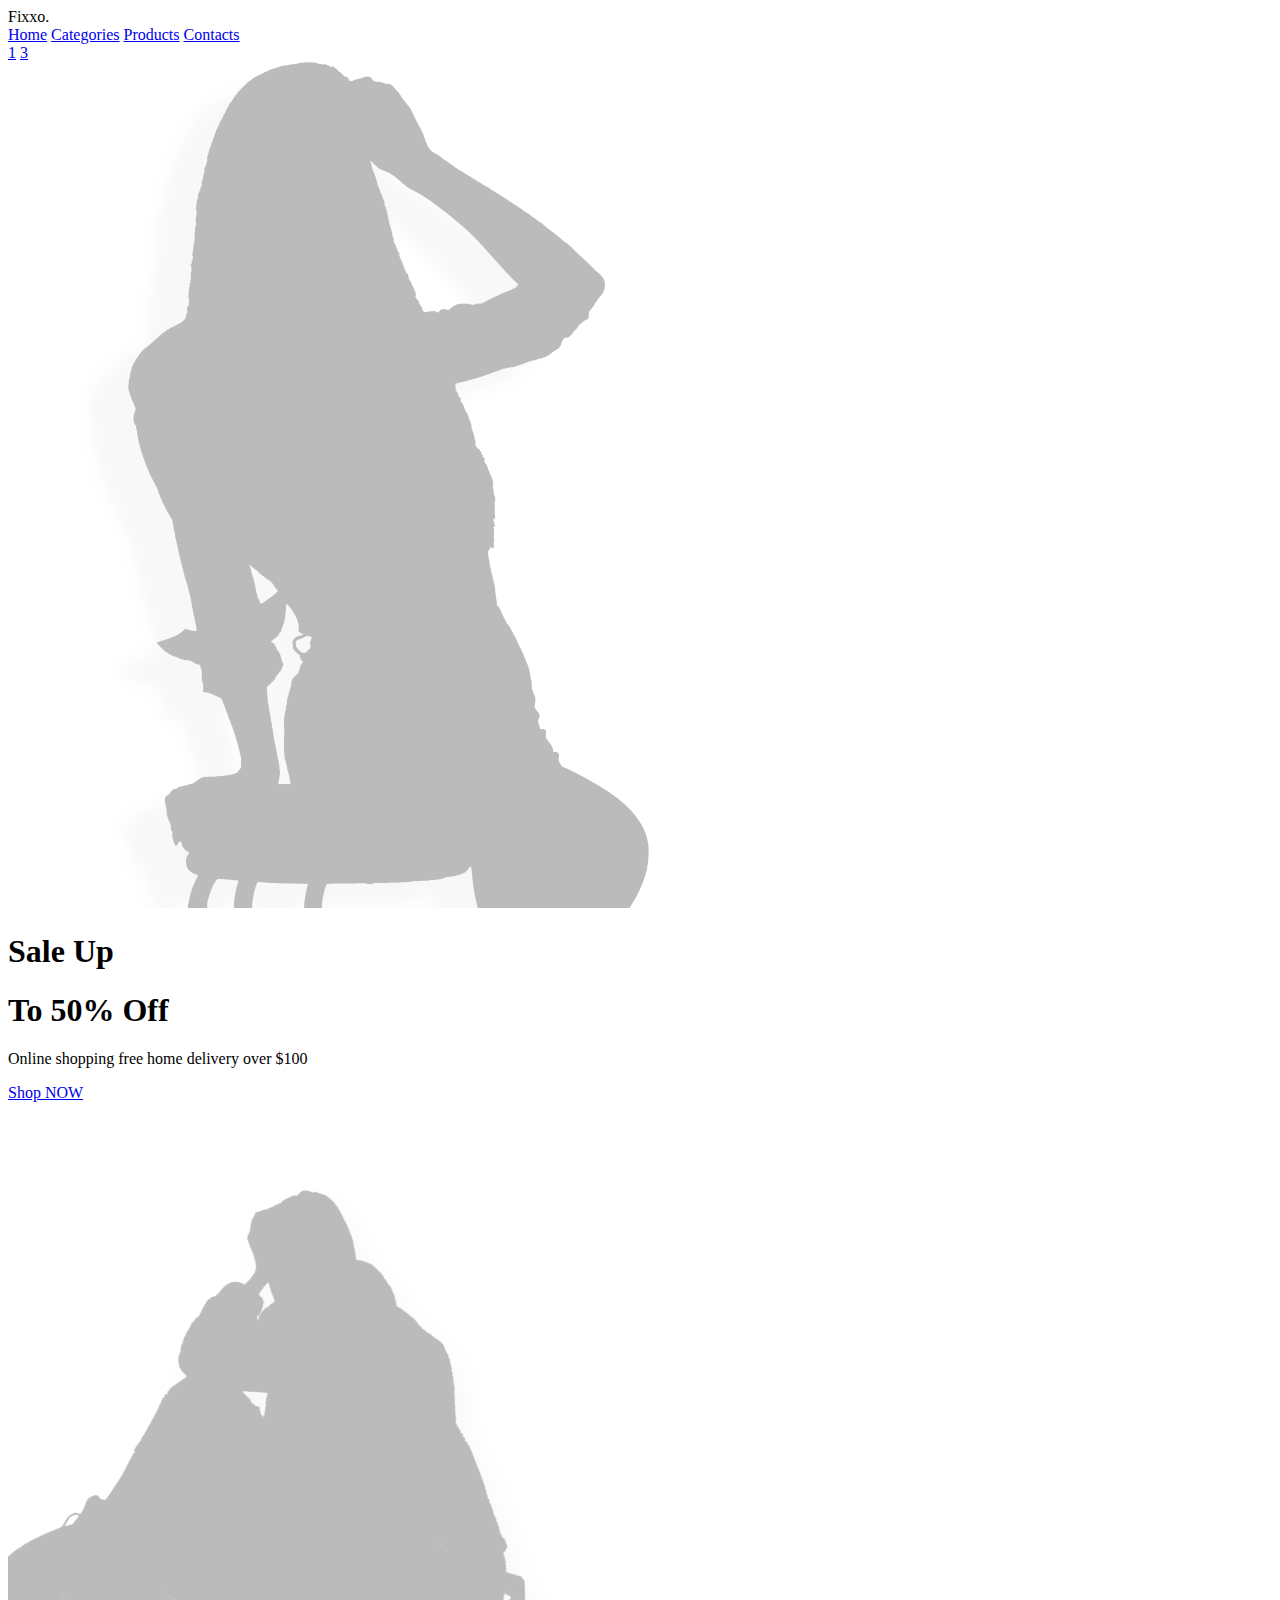
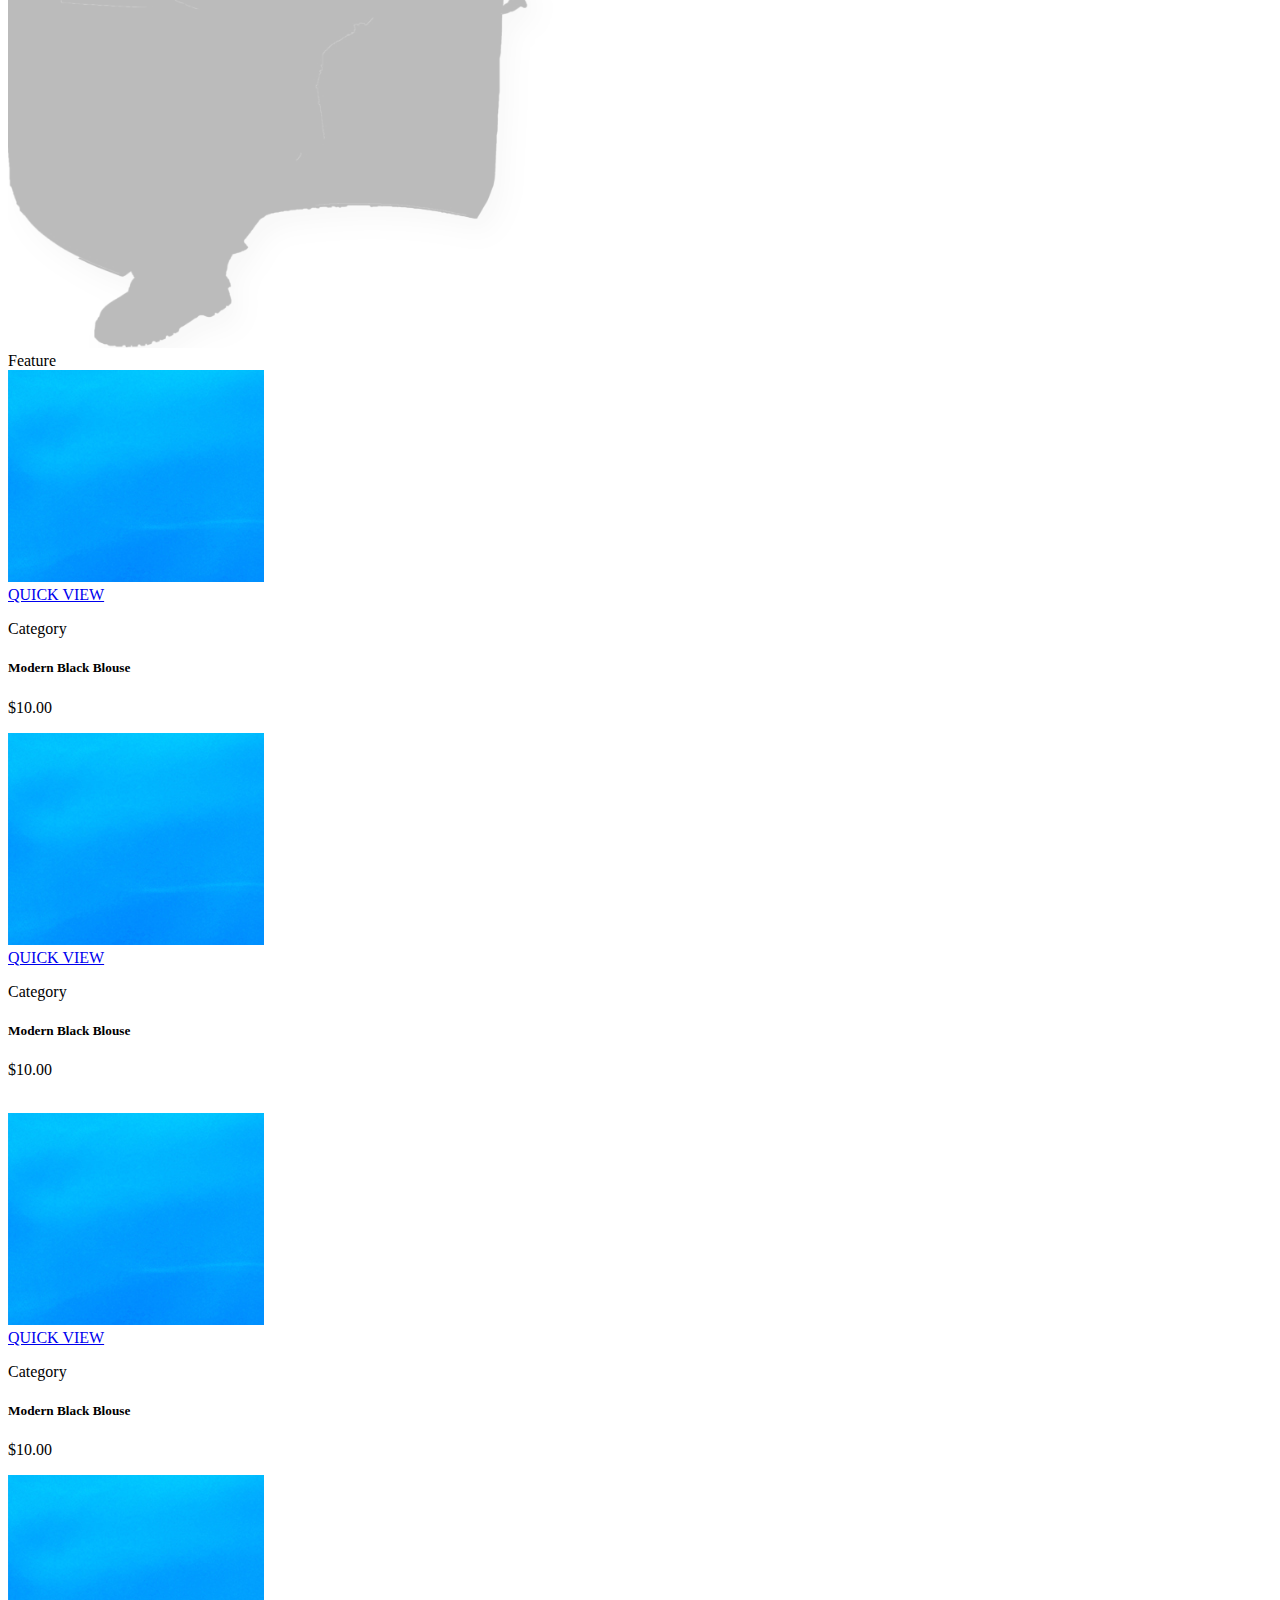
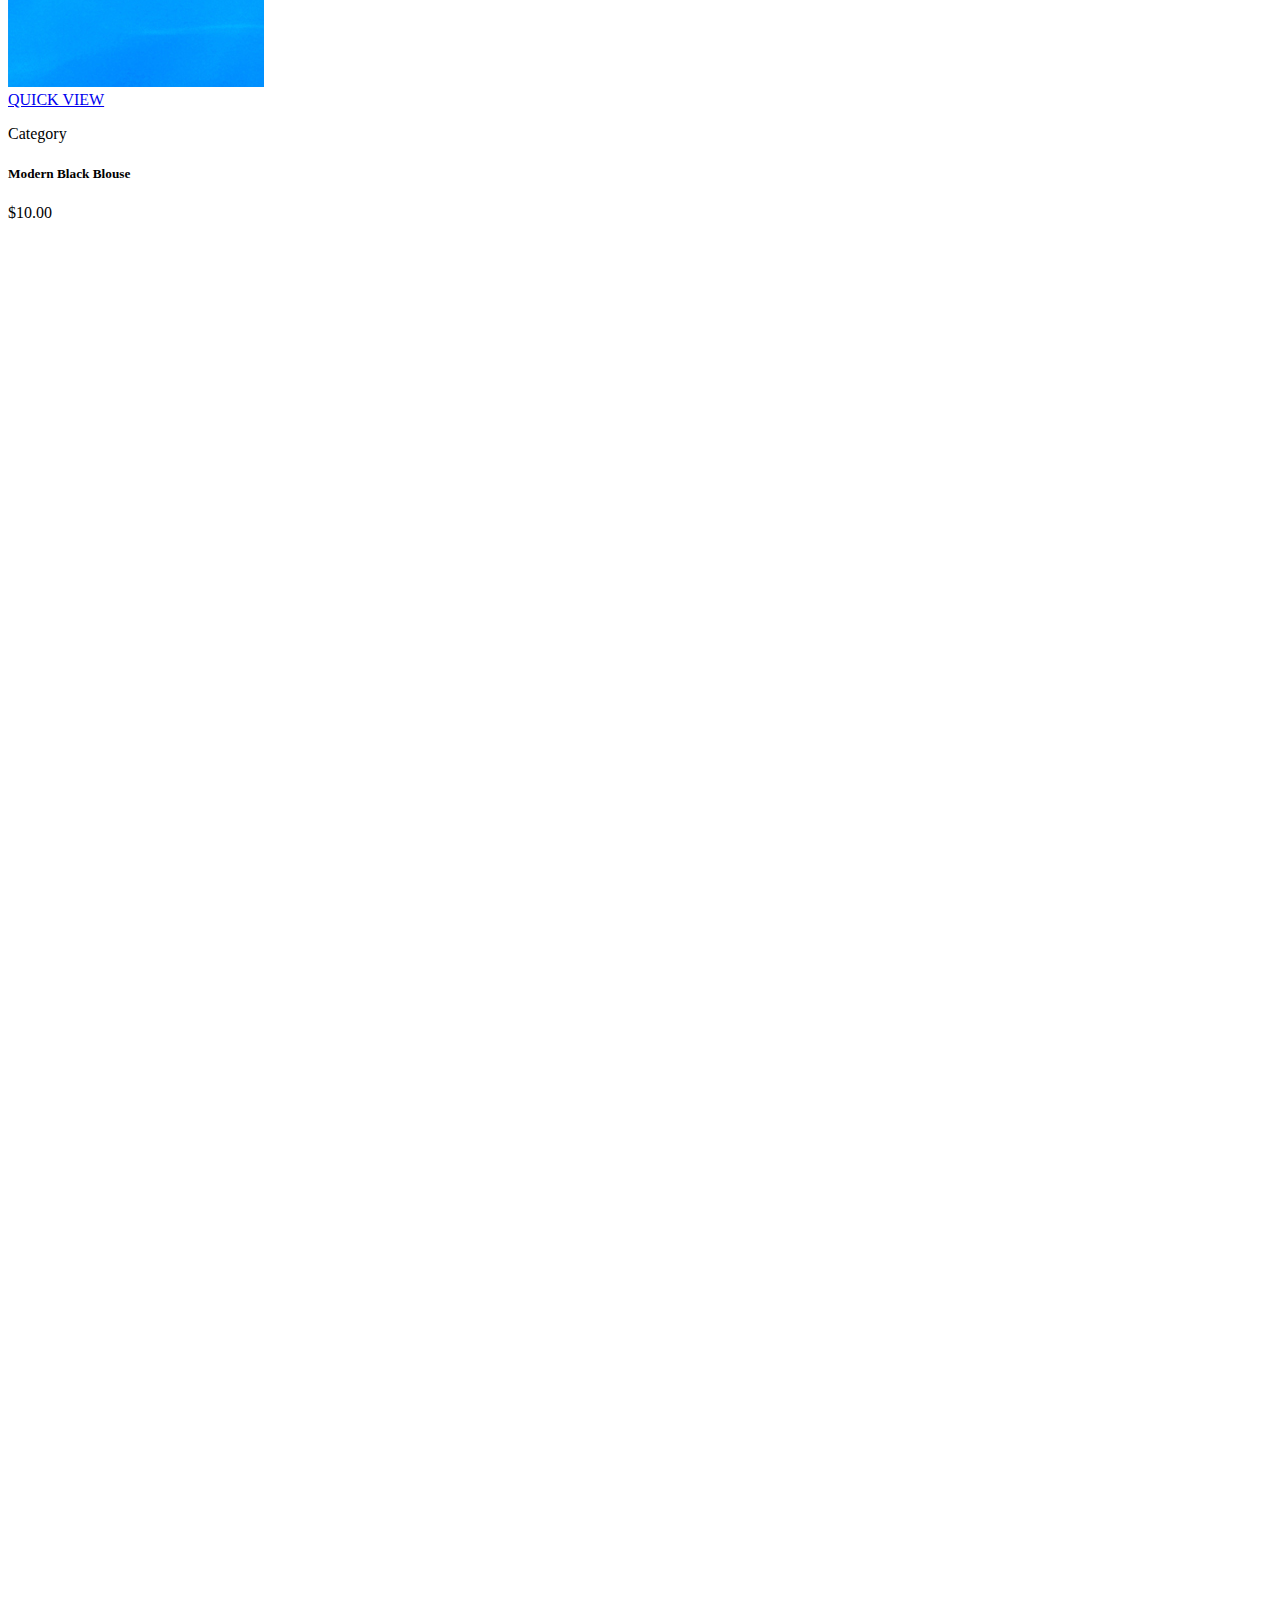
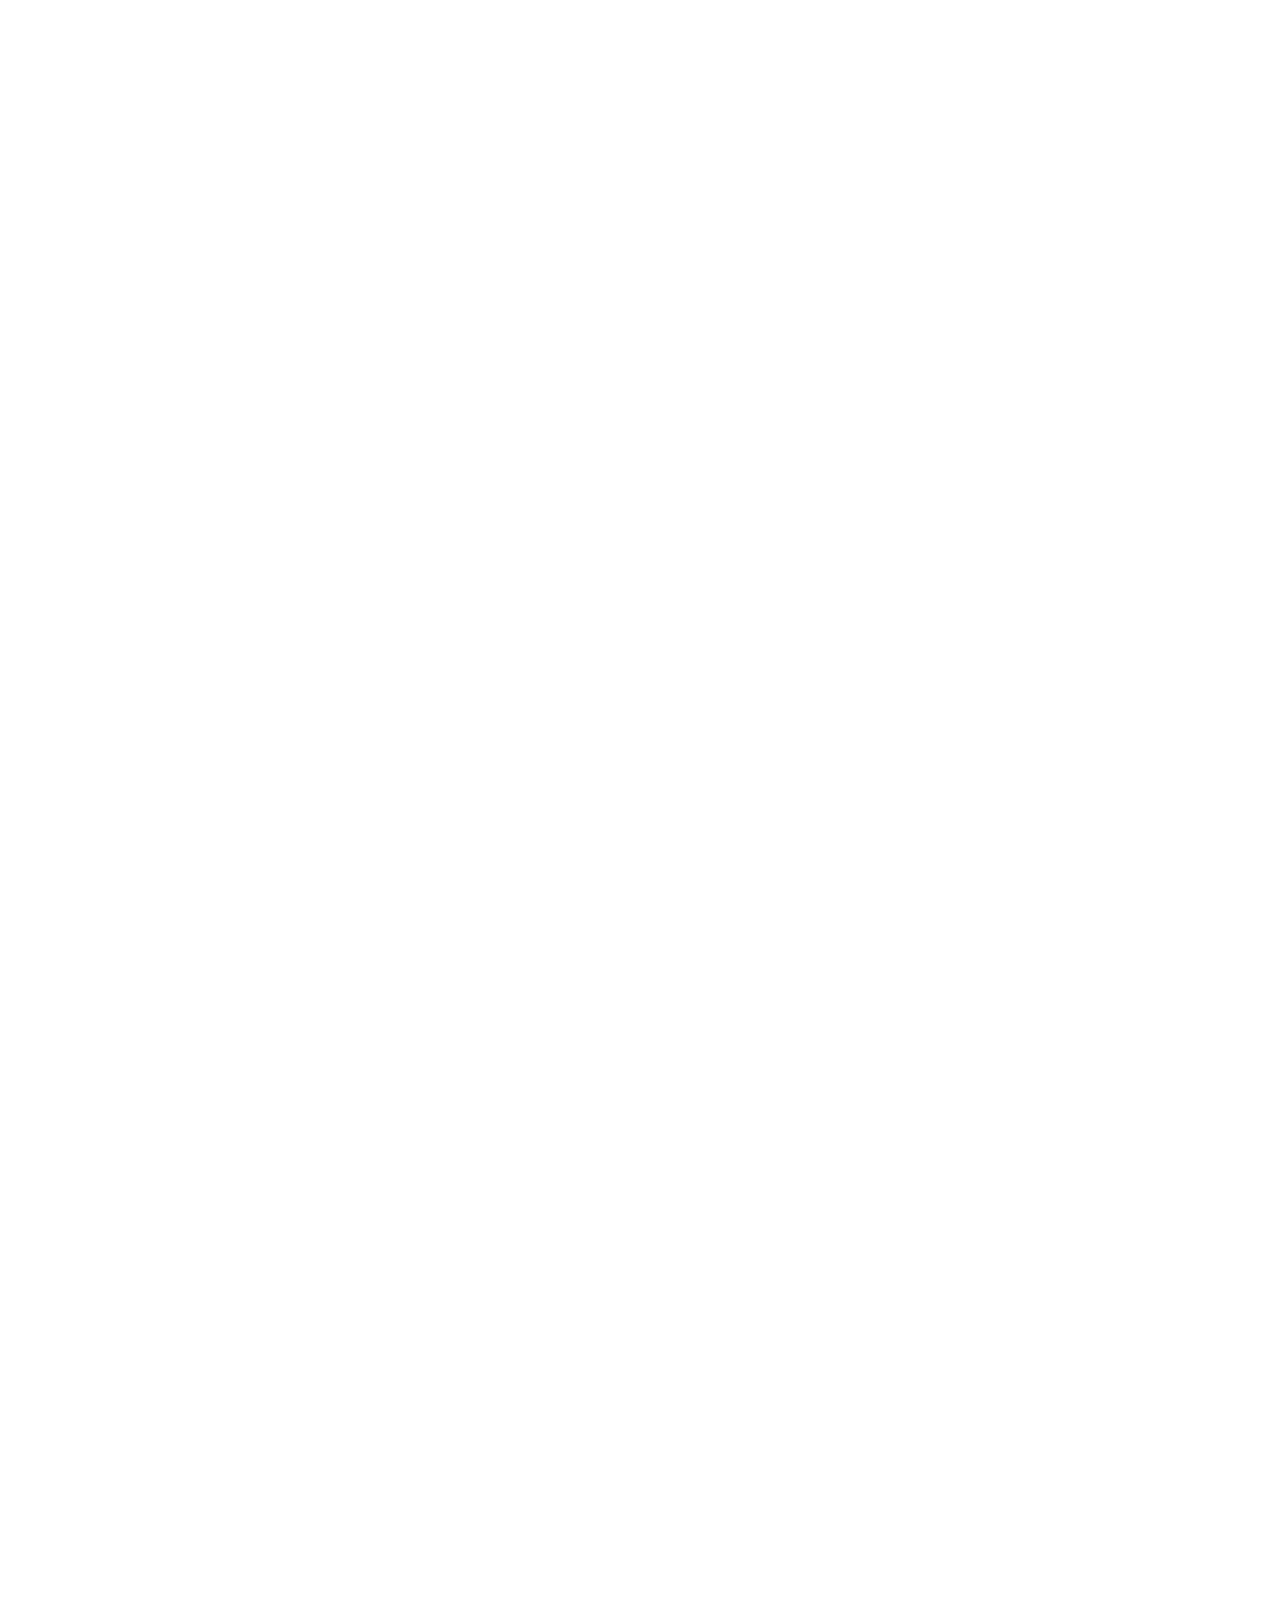
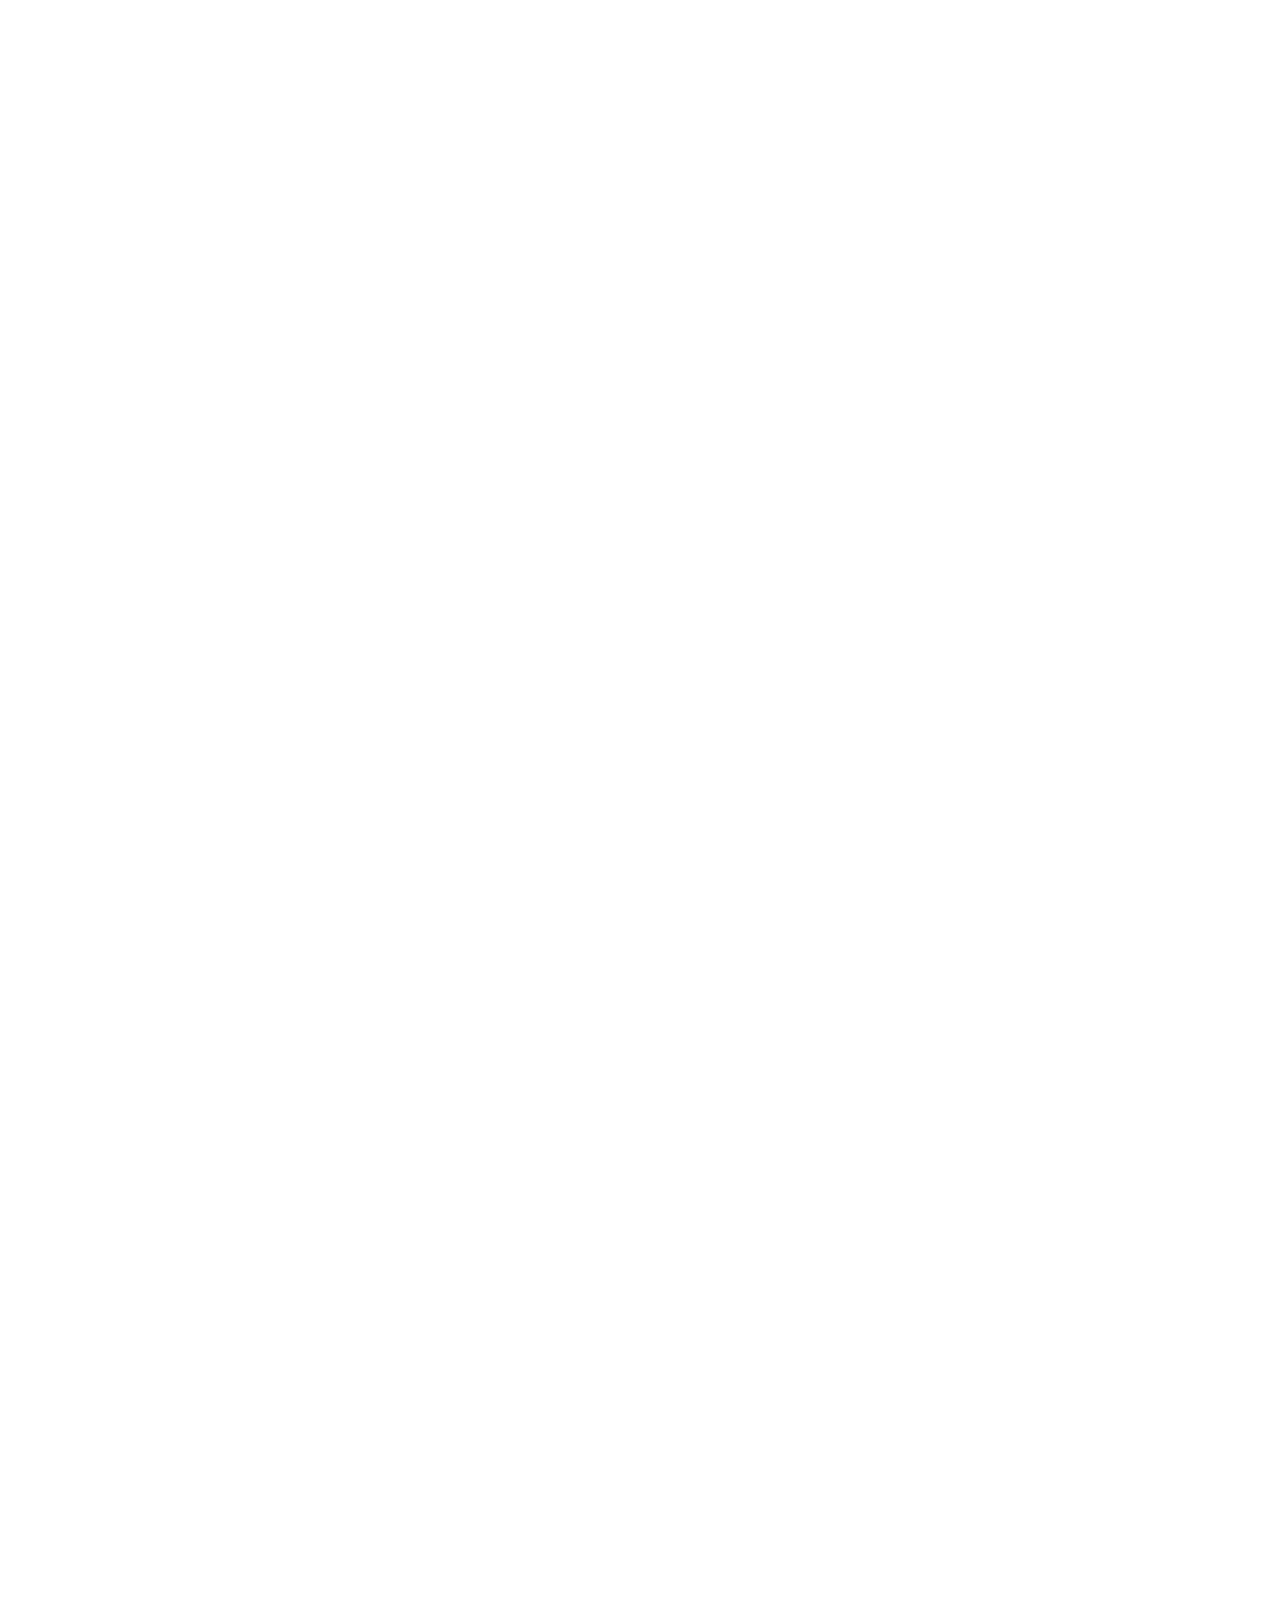
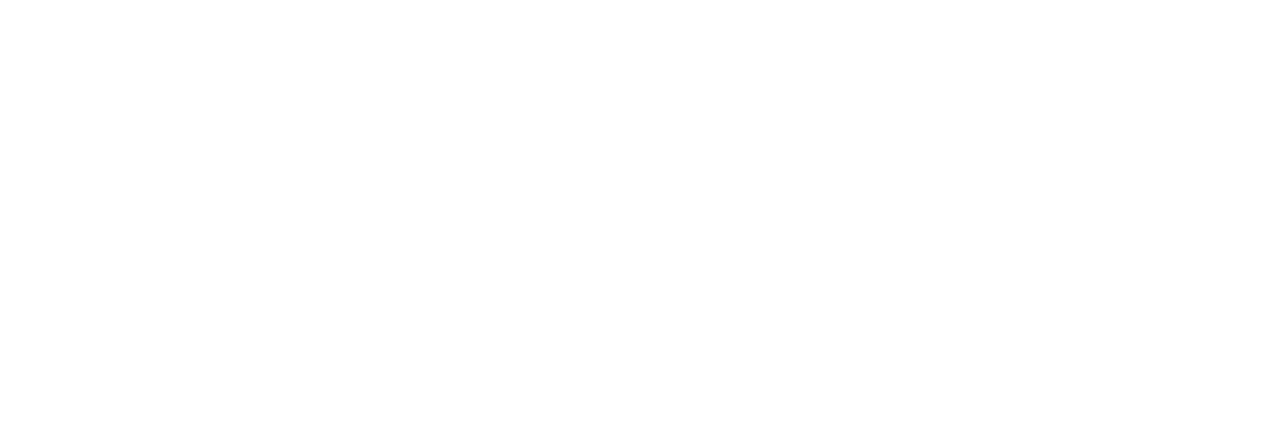
==== index.html @ fa32e973 "feature border löst" ====
<!DOCTYPE html>
<html lang="en">
<head>
   <meta charset="UTF-8">
   <meta name="discription" content="Tutorial">
   <meta name="viewport" content="width=device-width, initial-scale=1.0">
   <script src="https://kit.fontawesome.com/41c8b474e2.js" crossorigin="anonymous"></script>
   <link href="https://cdn.jsdelivr.net/npm/bootstrap@5.2.2/dist/css/bootstrap.min.css" rel="stylesheet" integrity="sha384-Zenh87qX5JnK2Jl0vWa8Ck2rdkQ2Bzep5IDxbcnCeuOxjzrPF/et3URy9Bv1WTRi" crossorigin="anonymous">
   <link href="css/style.css" rel="stylesheet">   
   <script defer src="https://cdn.jsdelivr.net/npm/bootstrap@5.2.2/dist/js/bootstrap.bundle.min.js" integrity="sha384-OERcA2EqjJCMA+/3y+gxIOqMEjwtxJY7qPCqsdltbNJuaOe923+mo//f6V8Qbsw3" crossorigin="anonymous"></script>
   <script defer src="js/script.js"></script>

   <title>Fixxo.</title>
</head>
<body>

   <header class="__gradient-gray container">
      <nav class="__navbar container">
         <div class="__logo">
            Fixxo.
         </div>
         <div class="__nav-links">
            <a href="#">Home</a>
            <a href="#">Categories</a>
            <a href="#">Products</a>
            <a href="#">Contacts</a>
         </div>
         <div class="__nav-icon-links">
            <a href="#"><i class="fa-regular fa-magnifying-glass"></i></a>
            <a href="#"><i class="fa-regular fa-repeat"></i></a>
            <a href="#"><span class="position-absolute top-0 start-100 translate-middle badge rounded-pill bg-theme">1</span><i class="fa-regular fa-heart"></i></a>
            <a href="#"><span class="position-absolute top-0 start-100 translate-middle badge rounded-pill bg-theme">3</span><i class="fa-regular fa-bag-shopping"></i></a>
         </div>
      </nav>
   </div>
   </header>

   <section class="__showcase">
      <img src="Images/img-2.svg" class="__img-left" alt="showcase-img-2">
      <div class="__showcase-body">
         <h1>Sale Up</h1>
         <h1>To 50% Off</h1>
         <p>Online shopping free home delivery over $100</p>
         <a class="__btn-theme" href="#">
            <div class="__btn-theme-left"></div>
            <div class="__btn-theme-right"></div>               
            Shop NOW
         </a>
      </div>
      <img src="Images/img-1.svg" class="__img-right" alt="showcase-img-1">
   </section>
  
   <section class="__featured products">Feature
      <div class="row row-cols-1 row-cols-md-3 g-4">
            <div class="col">
               <div class="card h-100">
                  <div class="img">
                     <img src="Images/Predator_Wallpaper_5000x2814.png" alt="">
                     <div class="card-menu">
                        <a href="#"><i class="fa-regular fa-heart"></i></a>
                        <a href="#"><i class="fa-regular fa-repeat"></i></a>
                        <a href="#"><i class="fa-regular fa-bag-shopping"></i></a>                        
                     </div>
                     <a class="__btn-theme btn-card-theme" href="#">
                        <span class="__btn-theme-left"></span>
                        <span class="__btn-theme-right"></span>
                        QUICK VIEW
                     </a>
                  </div>
                  <div class="card-body">
                     <p class="card-category">Category</p>
                     <h5 class="card-title">Modern Black Blouse</h5>
                     <p class="card-rating">
                        <i class="fa-sharp fa-solid fa-star"></i>
                        <i class="fa-sharp fa-solid fa-star"></i>
                        <i class="fa-sharp fa-solid fa-star"></i>
                        <i class="fa-sharp fa-solid fa-star"></i>
                        <i class="fa-sharp fa-solid fa-star"></i>
                     </p>
                     <p class="card-price">$10.00</p>
                  </div>
               </div>
            </div>
            <div class="col">
               <div class="card">
                  <div class="img">
                     <img src="Images/Predator_Wallpaper_5000x2814.png" alt="">
                     <div class="card-menu">
                        <a href="#"><i class="fa-regular fa-heart"></i></a>
                        <a href="#"><i class="fa-regular fa-repeat"></i></a>
                        <a href="#"><i class="fa-regular fa-bag-shopping"></i></a>                        
                     </div>
                     <a class="__btn-theme btn-card-theme" href="#">
                        <span class="__btn-theme-left"></span>
                        <span class="__btn-theme-right"></span>
                        QUICK VIEW
                     </a>
                  </div>
                  <div class="card-body">
                     <p class="card-category">Category</p>
                     <h5 class="card-title">Modern Black Blouse</h5>
                     <p class="card-rating">
                        <i class="fa-sharp fa-solid fa-star"></i>
                        <i class="fa-sharp fa-solid fa-star"></i>
                        <i class="fa-sharp fa-solid fa-star"></i>
                        <i class="fa-sharp fa-solid fa-star"></i>
                        <i class="fa-sharp fa-solid fa-star"></i>
                     </p>
                     <p class="card-price">$10.00</p>
                  </div>
               </div>
            </div>
         </div>
      </div>
   </section>


   <section class="__banners container">
      <img src="images/img-3.svg" alt="">
      <img src="images/img-4.svg" alt="">
   </section>
   <section class="__flashsale-left container">
      <div class="__flashsale-box"

      <div class="row row-cols-1 row-cols-md-2 g-4">
         <div class="col">
            <div class="card">
               <div class="img">
                  <img src="Images/Predator_Wallpaper_5000x2814.png" alt="">
                  <div class="card-menu">
                     <a href="#"><i class="fa-regular fa-heart"></i></a>
                     <a href="#"><i class="fa-regular fa-repeat"></i></a>
                     <a href="#"><i class="fa-regular fa-bag-shopping"></i></a>                        
                  </div>
                  <a class="__btn-theme btn-card-theme" href="#">
                     <span class="__btn-theme-left"></span>
                     <span class="__btn-theme-right"></span>
                     QUICK VIEW
                  </a>
               </div>
               <div class="card-body">
                  <p class="card-category">Category</p>
                  <h5 class="card-title">Modern Black Blouse</h5>
                  <p class="card-rating">
                     <i class="fa-sharp fa-solid fa-star"></i>
                     <i class="fa-sharp fa-solid fa-star"></i>
                     <i class="fa-sharp fa-solid fa-star"></i>
                     <i class="fa-sharp fa-solid fa-star"></i>
                     <i class="fa-sharp fa-solid fa-star"></i>
                  </p>
                  <p class="card-price">$10.00</p>
               </div>
            </div>
         </div>
         <div class="col">
            <div class="card">
               <div class="img">
                  <img src="Images/Predator_Wallpaper_5000x2814.png" alt="">
                  <div class="card-menu">
                     <a href="#"><i class="fa-regular fa-heart"></i></a>
                     <a href="#"><i class="fa-regular fa-repeat"></i></a>
                     <a href="#"><i class="fa-regular fa-bag-shopping"></i></a>                        
                  </div>
                  <a class="__btn-theme btn-card-theme" href="#">
                     <span class="__btn-theme-left"></span>
                     <span class="__btn-theme-right"></span>
                     QUICK VIEW
                  </a>
               </div>
               <div class="card-body">
                  <p class="card-category">Category</p>
                  <h5 class="card-title">Modern Black Blouse</h5>
                  <p class="card-rating">
                     <i class="fa-sharp fa-solid fa-star"></i>
                     <i class="fa-sharp fa-solid fa-star"></i>
                     <i class="fa-sharp fa-solid fa-star"></i>
                     <i class="fa-sharp fa-solid fa-star"></i>
                     <i class="fa-sharp fa-solid fa-star"></i>
                  </p>
                  <p class="card-price">$10.00</p>
               </div>
            </div>
         </div>
      </div>
   </section>
   


   <div style="height: 5000px;"></div>
      
</body>
</html>
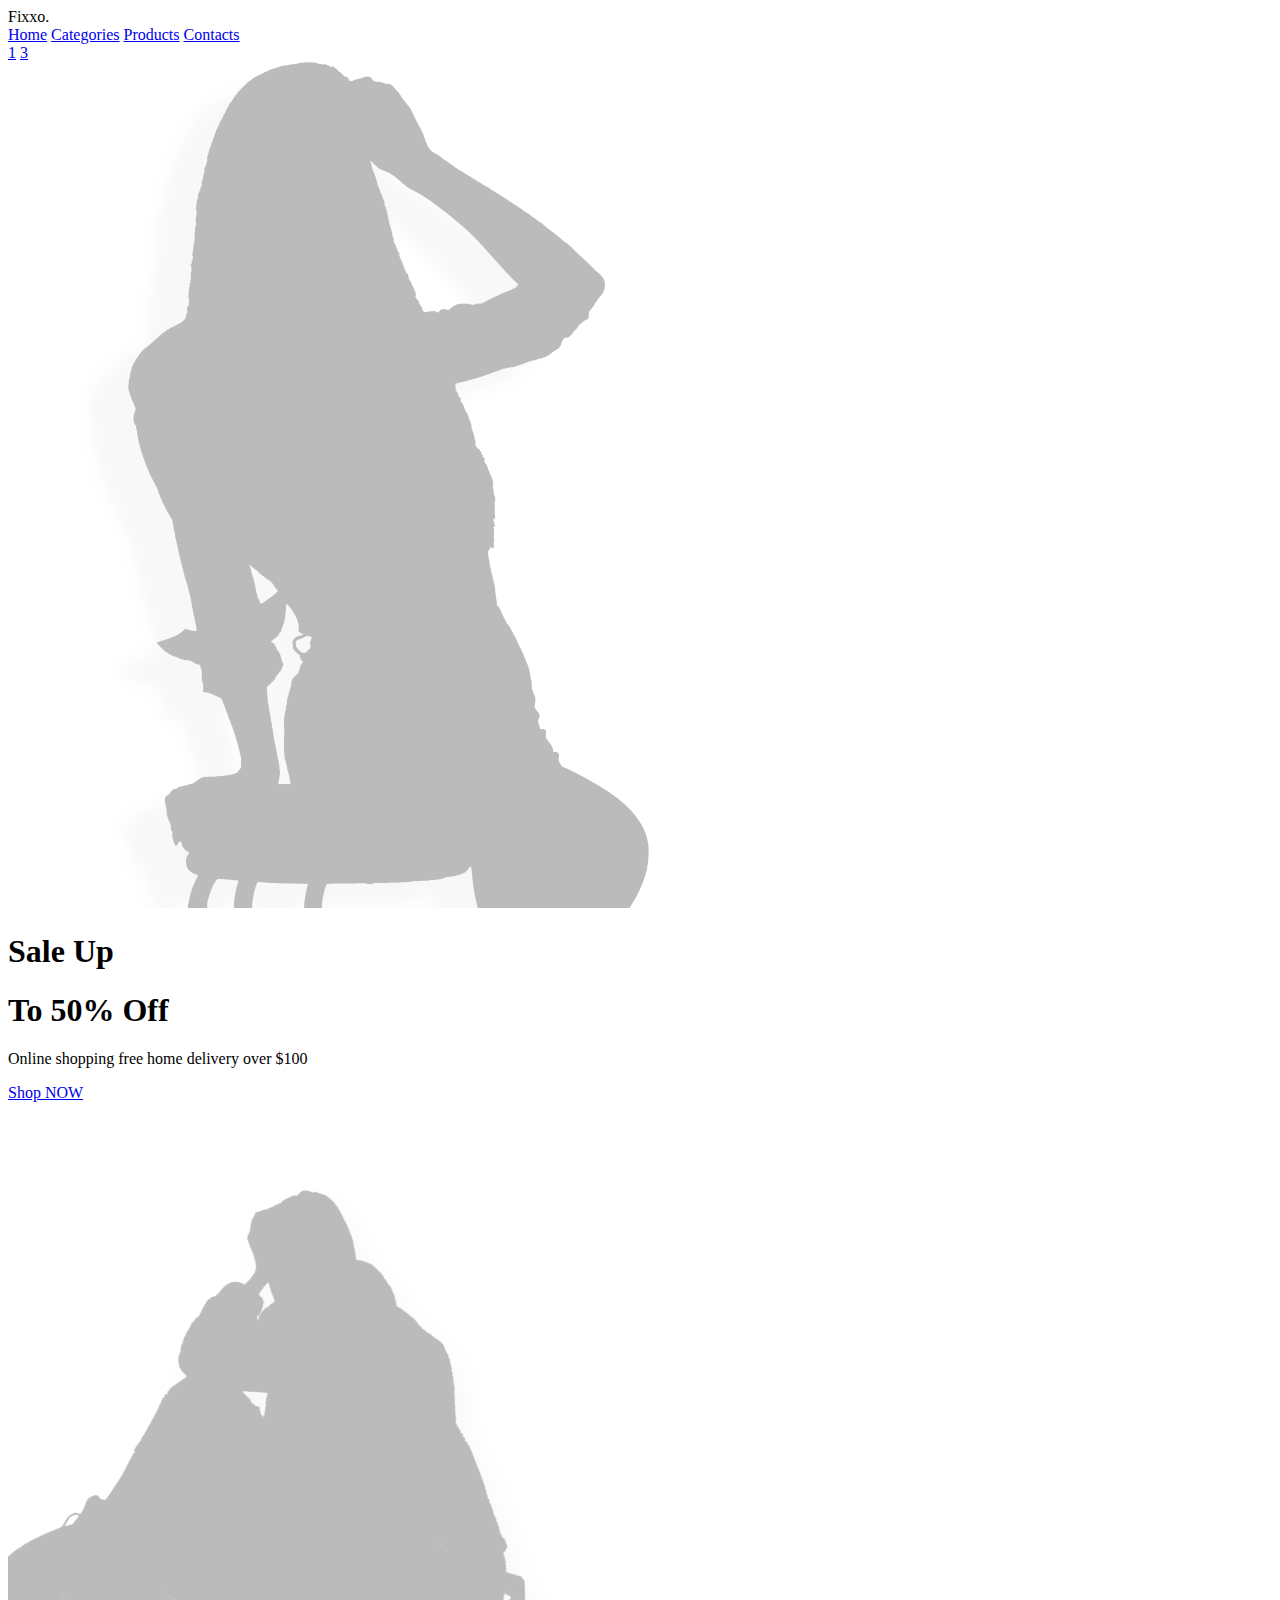
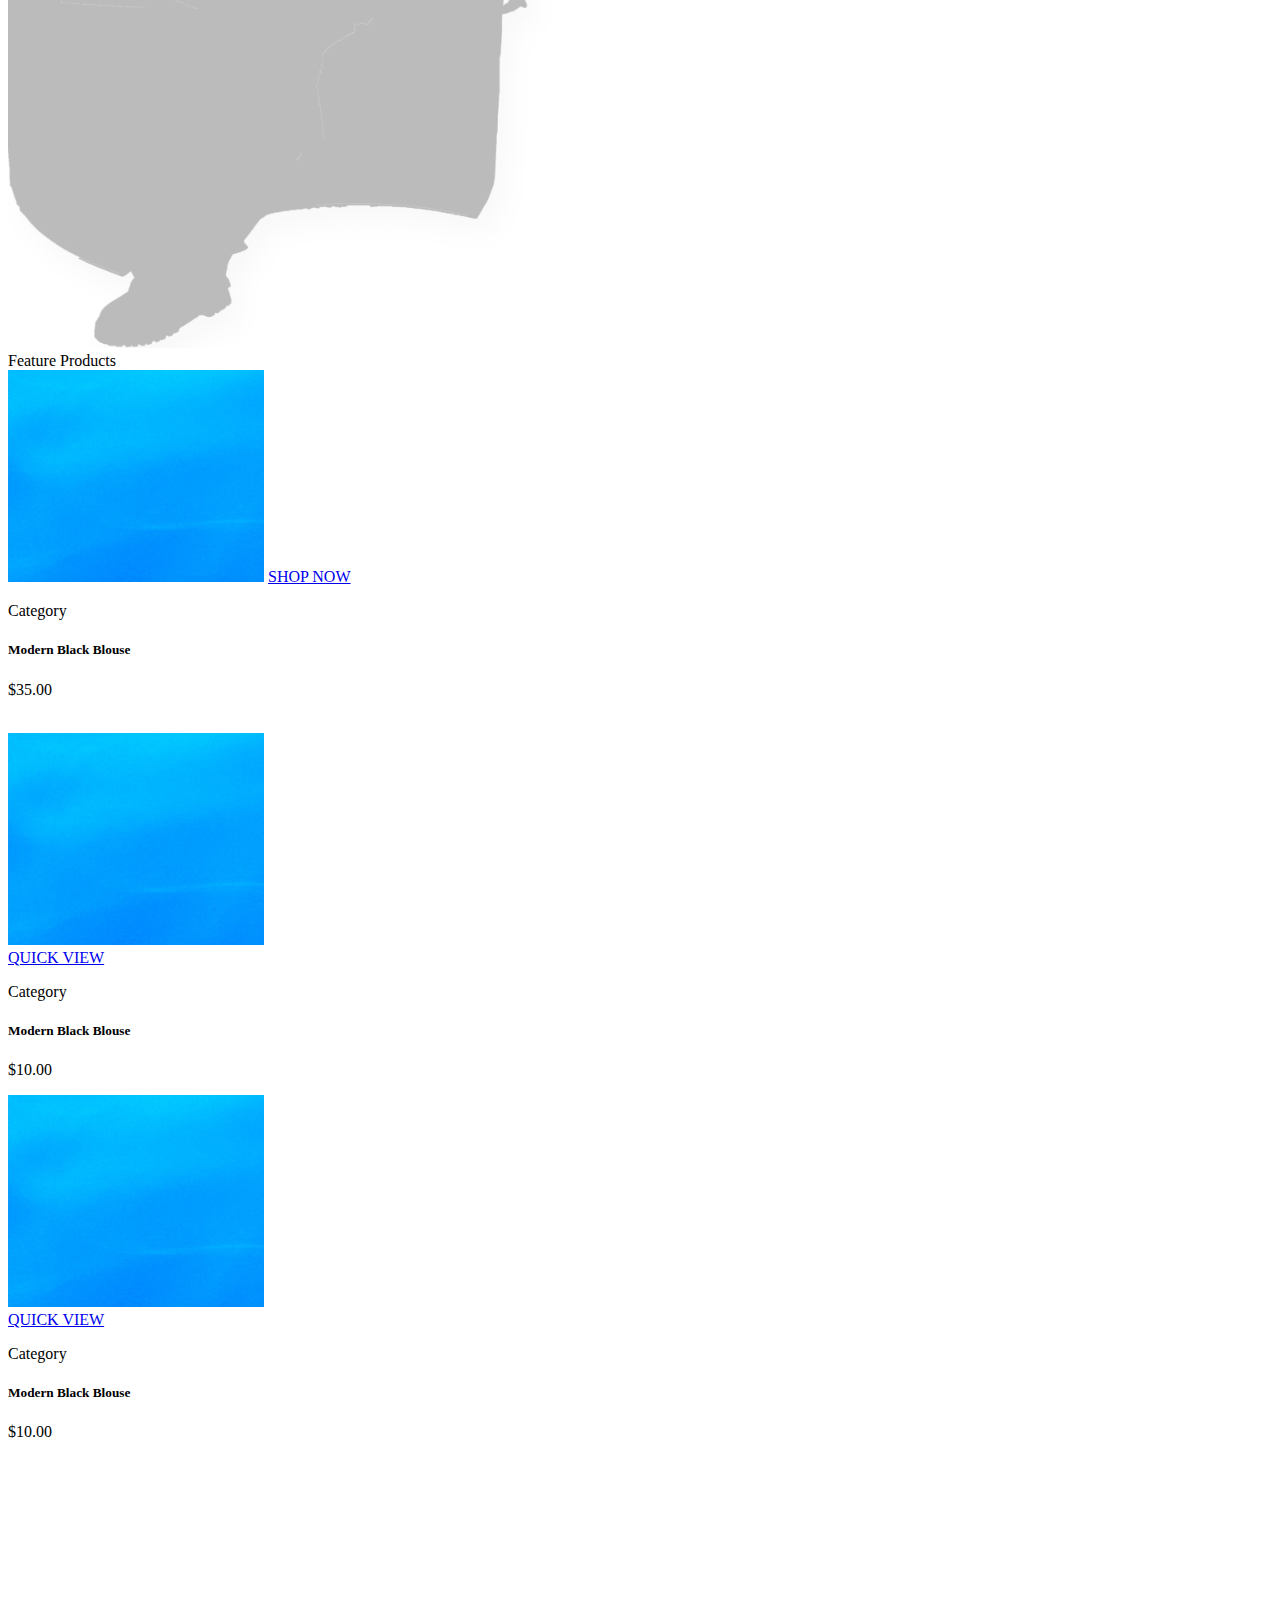
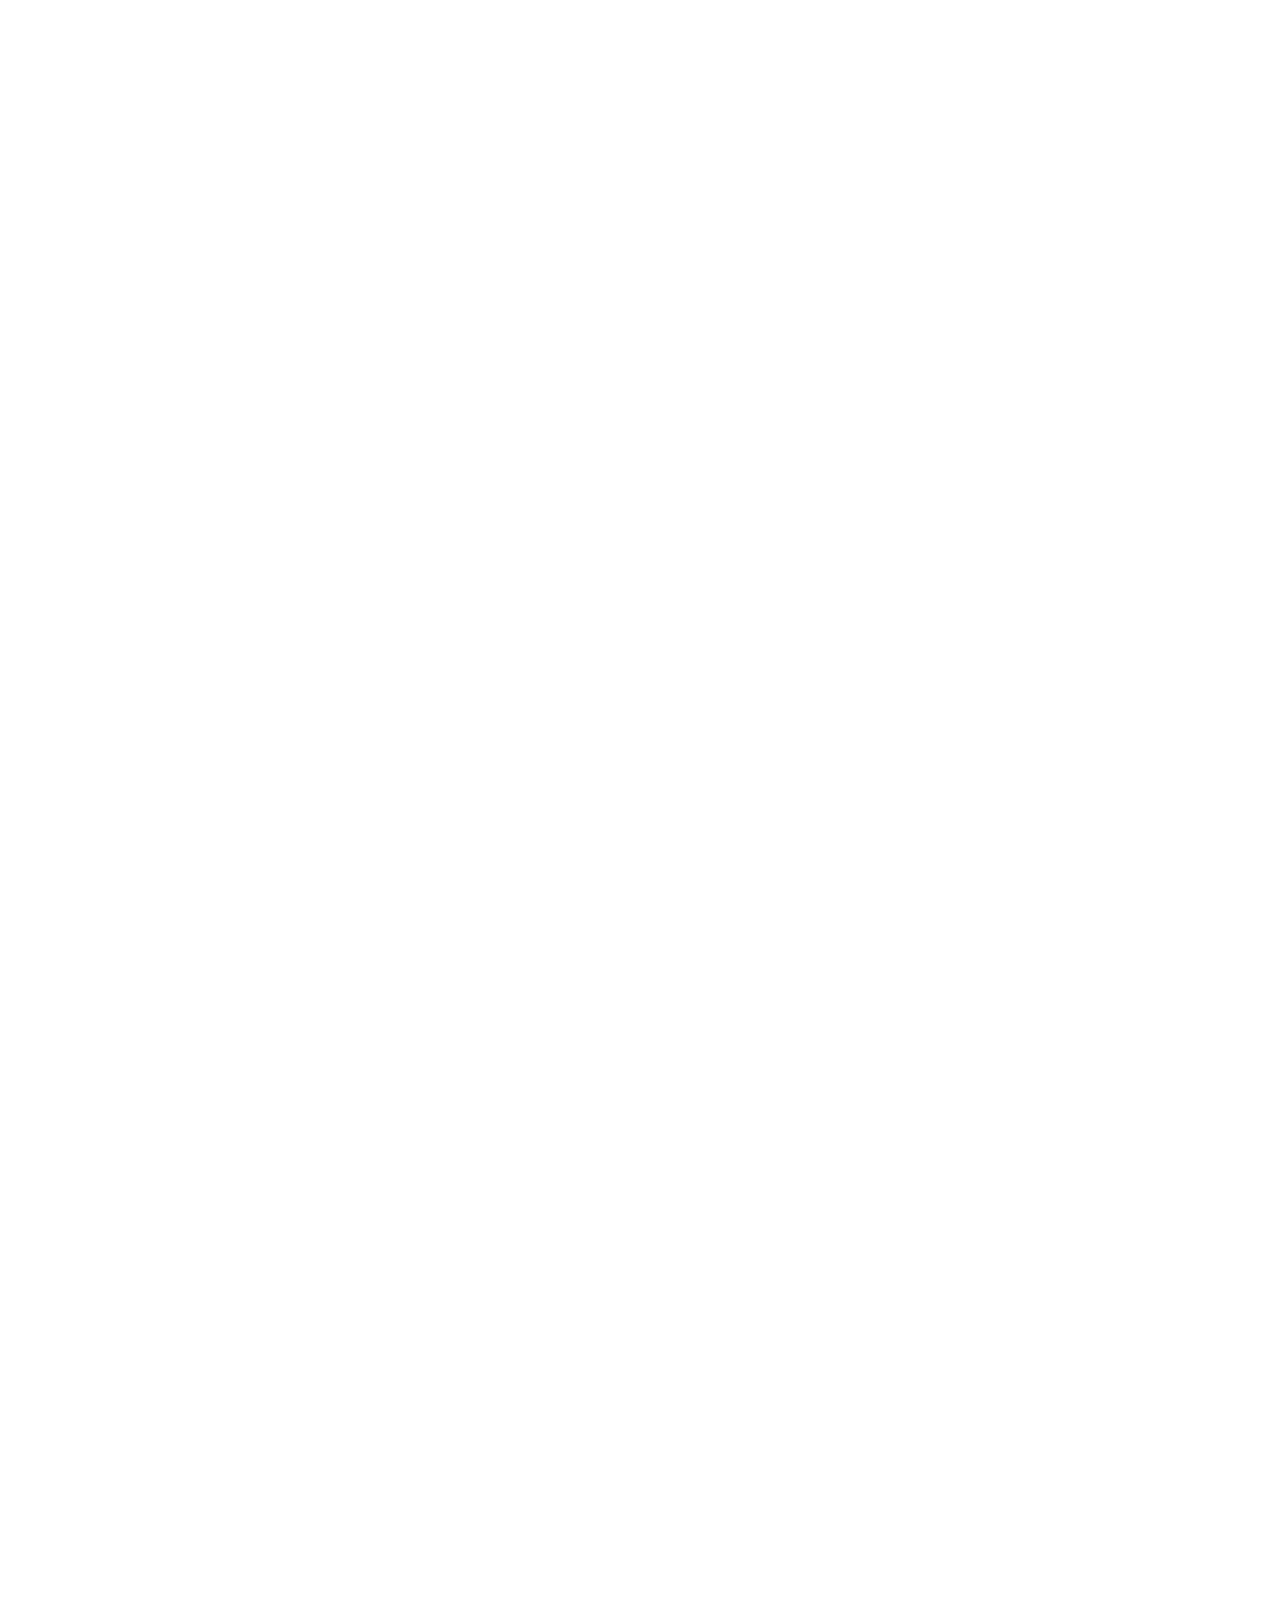
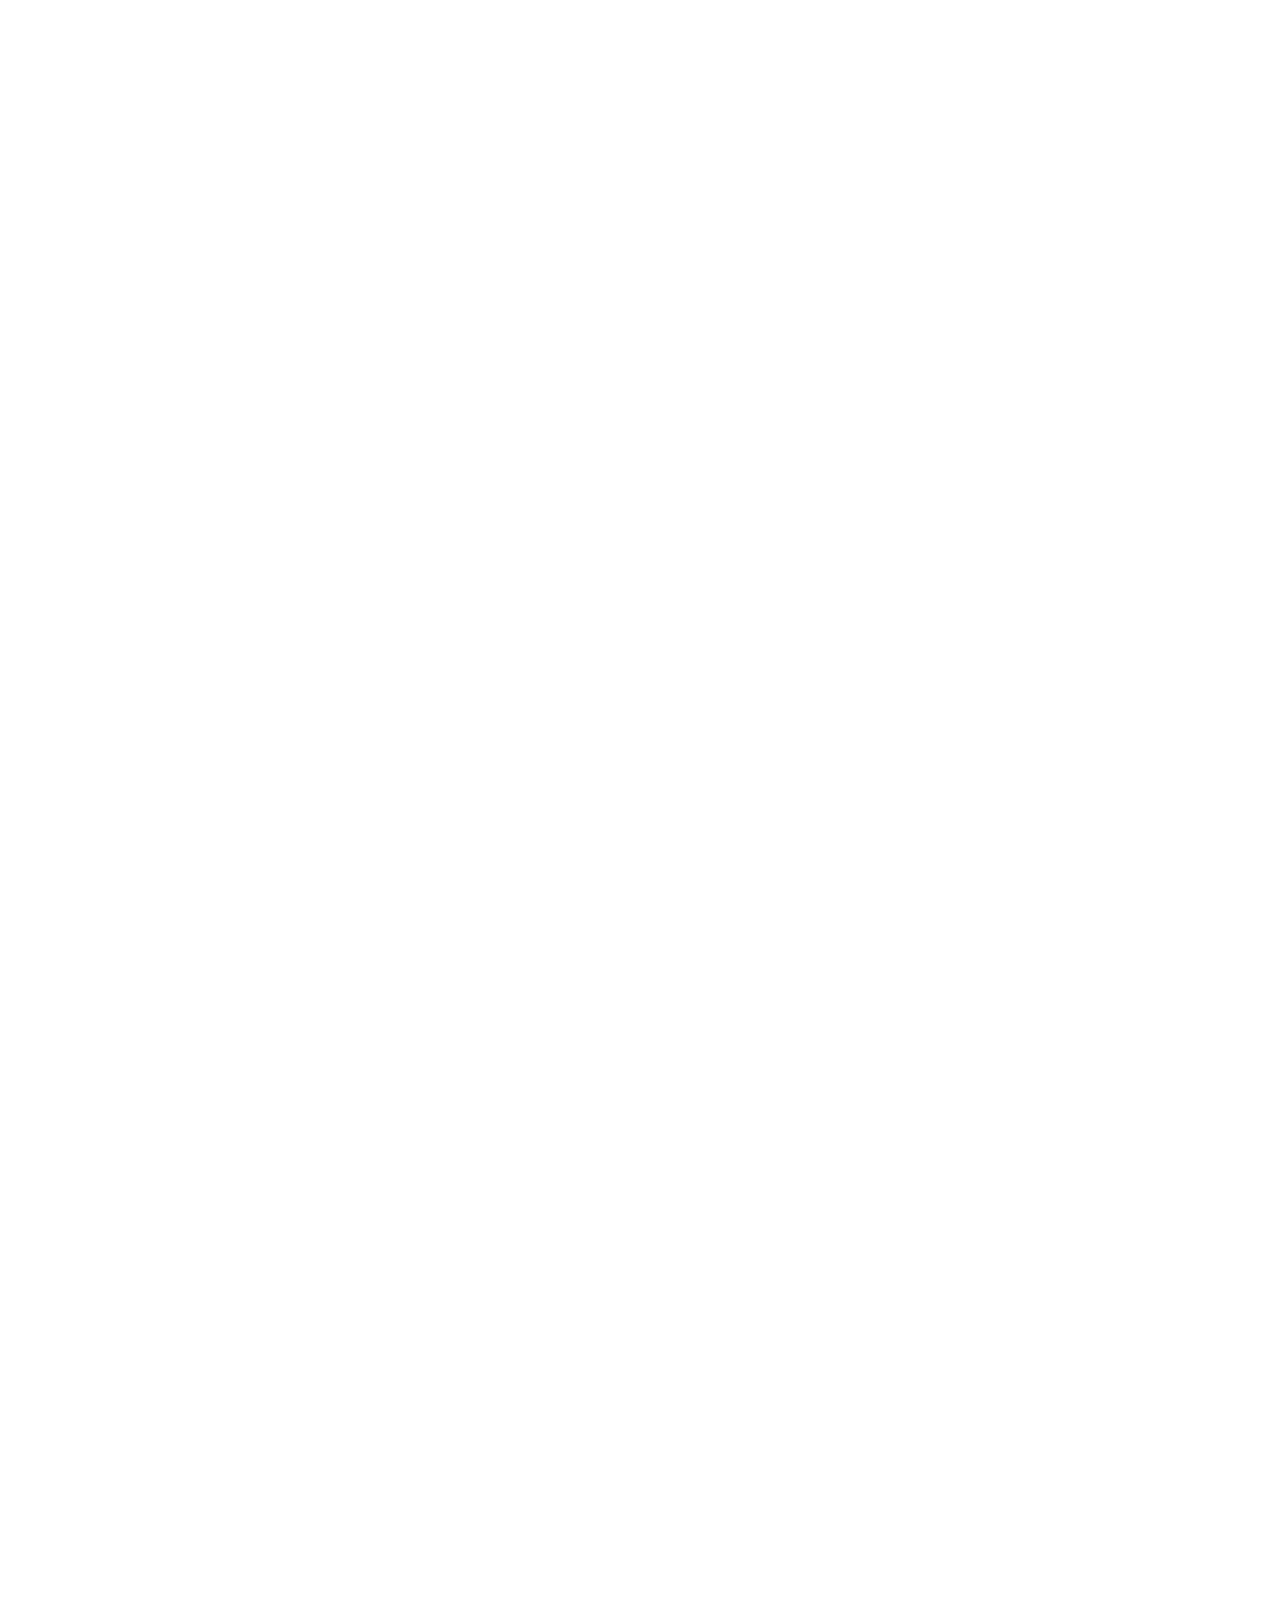
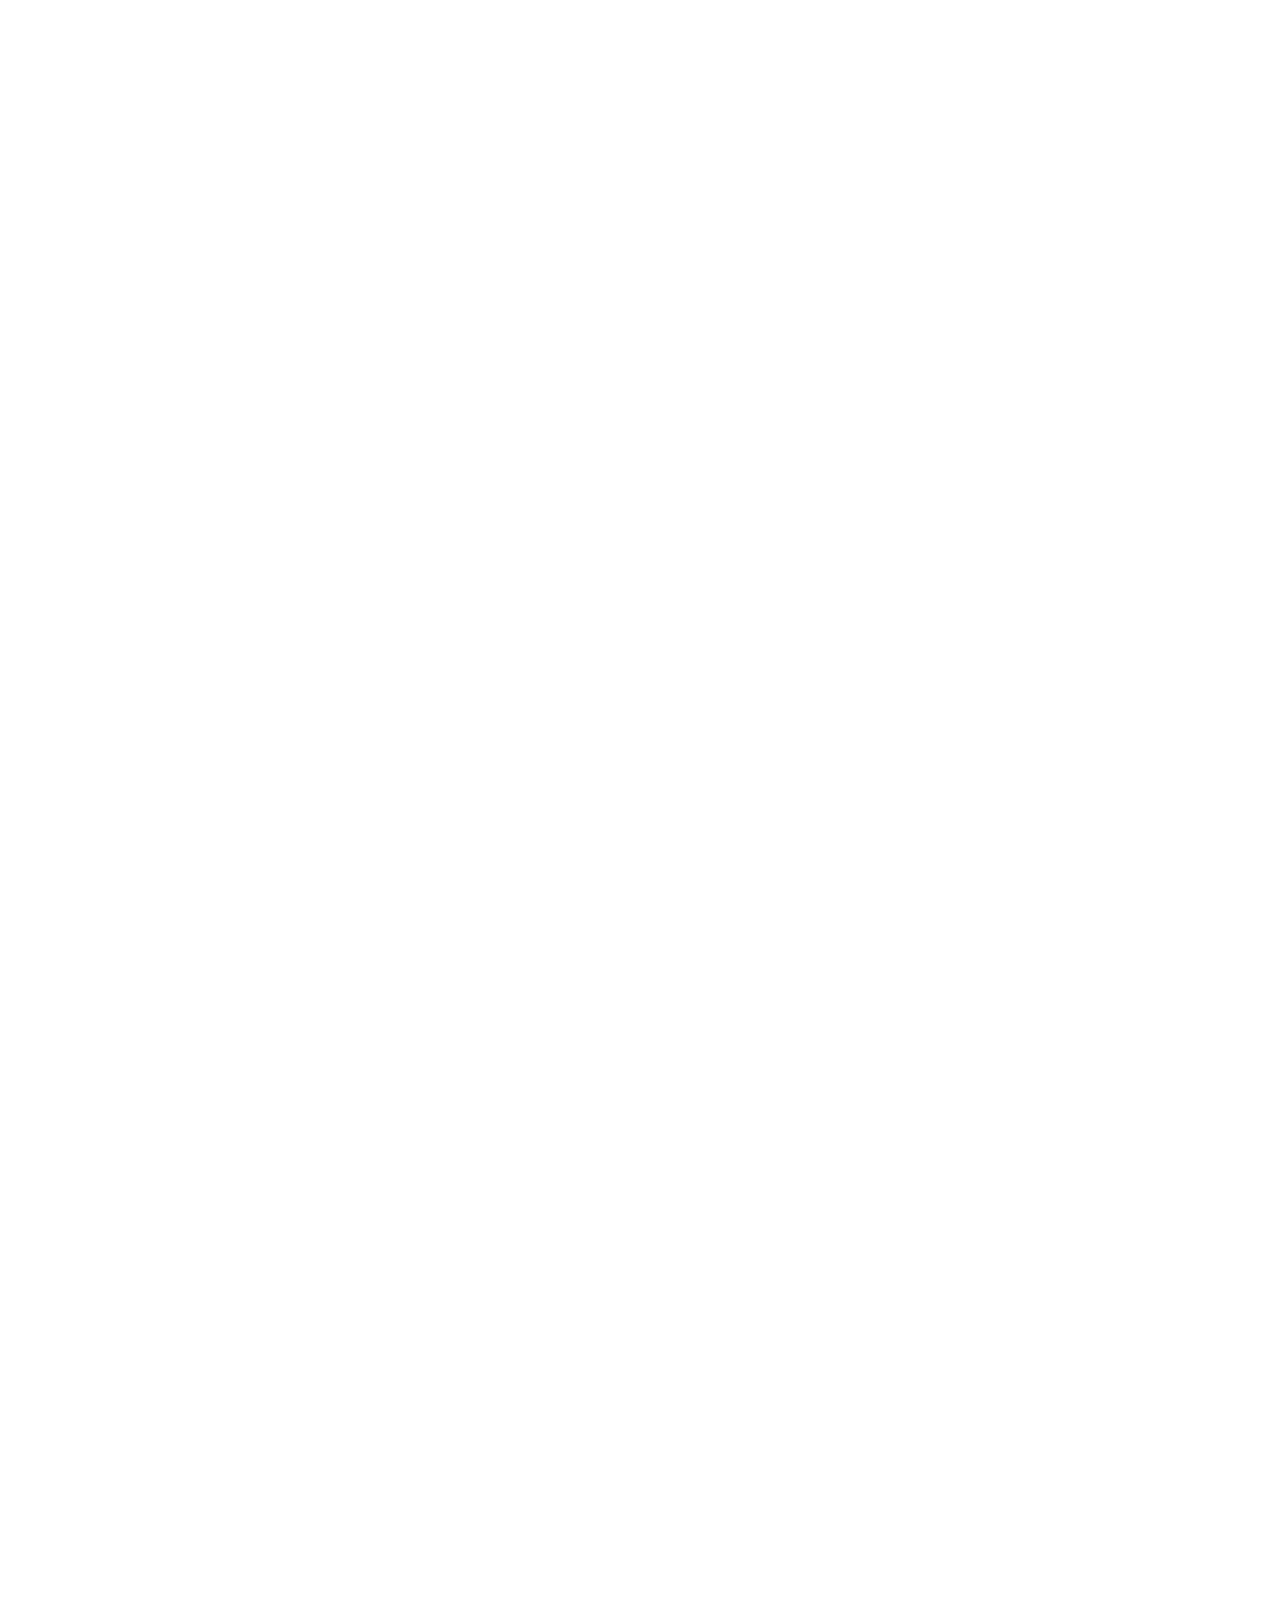
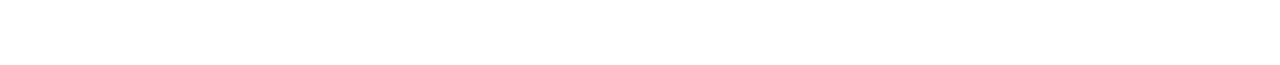
==== commit d7ac8b2d: "löst cards" ====
--- a/index.html
+++ b/index.html
@@ -33,8 +33,6 @@
          </div>
       </nav>
    </div>
-   </header>
-
    <section class="__showcase">
       <img src="Images/img-2.svg" class="__img-left" alt="showcase-img-2">
       <div class="__showcase-body">
@@ -48,23 +46,22 @@
          </a>
       </div>
       <img src="Images/img-1.svg" class="__img-right" alt="showcase-img-1">
-   </section>
+   </section>   
+   </header>
+
+
   
-   <section class="__featured products">Feature
-      <div class="row row-cols-1 row-cols-md-3 g-4">
-            <div class="col">
-               <div class="card h-100">
+      <section class="__featured-products container">Feature Products
+         <div class="container">
+            <div class="row row-cols-1 row-cols-md-4 g-4">
+               <div class="col">
+                  <div class="card">
                   <div class="img">
                      <img src="Images/Predator_Wallpaper_5000x2814.png" alt="">
-                     <div class="card-menu">
-                        <a href="#"><i class="fa-regular fa-heart"></i></a>
-                        <a href="#"><i class="fa-regular fa-repeat"></i></a>
-                        <a href="#"><i class="fa-regular fa-bag-shopping"></i></a>                        
-                     </div>
-                     <a class="__btn-theme btn-card-theme" href="#">
+                     <a class="__btn-theme" href="#">
                         <span class="__btn-theme-left"></span>
                         <span class="__btn-theme-right"></span>
-                        QUICK VIEW
+                        SHOP NOW
                      </a>
                   </div>
                   <div class="card-body">
@@ -77,42 +74,19 @@
                         <i class="fa-sharp fa-solid fa-star"></i>
                         <i class="fa-sharp fa-solid fa-star"></i>
                      </p>
-                     <p class="card-price">$10.00</p>
+                     <p class="card-price">$35.00</p>
                   </div>
-               </div>
-            </div>
-            <div class="col">
-               <div class="card">
-                  <div class="img">
-                     <img src="Images/Predator_Wallpaper_5000x2814.png" alt="">
-                     <div class="card-menu">
-                        <a href="#"><i class="fa-regular fa-heart"></i></a>
-                        <a href="#"><i class="fa-regular fa-repeat"></i></a>
-                        <a href="#"><i class="fa-regular fa-bag-shopping"></i></a>                        
-                     </div>
-                     <a class="__btn-theme btn-card-theme" href="#">
-                        <span class="__btn-theme-left"></span>
-                        <span class="__btn-theme-right"></span>
-                        QUICK VIEW
-                     </a>
-                  </div>
-                  <div class="card-body">
-                     <p class="card-category">Category</p>
-                     <h5 class="card-title">Modern Black Blouse</h5>
-                     <p class="card-rating">
-                        <i class="fa-sharp fa-solid fa-star"></i>
-                        <i class="fa-sharp fa-solid fa-star"></i>
-                        <i class="fa-sharp fa-solid fa-star"></i>
-                        <i class="fa-sharp fa-solid fa-star"></i>
-                        <i class="fa-sharp fa-solid fa-star"></i>
-                     </p>
-                     <p class="card-price">$10.00</p>
                   </div>
                </div>
             </div>
          </div>
-      </div>
-   </section>
+      </section>
+
+
+
+
+
+
 
 
    <section class="__banners container">
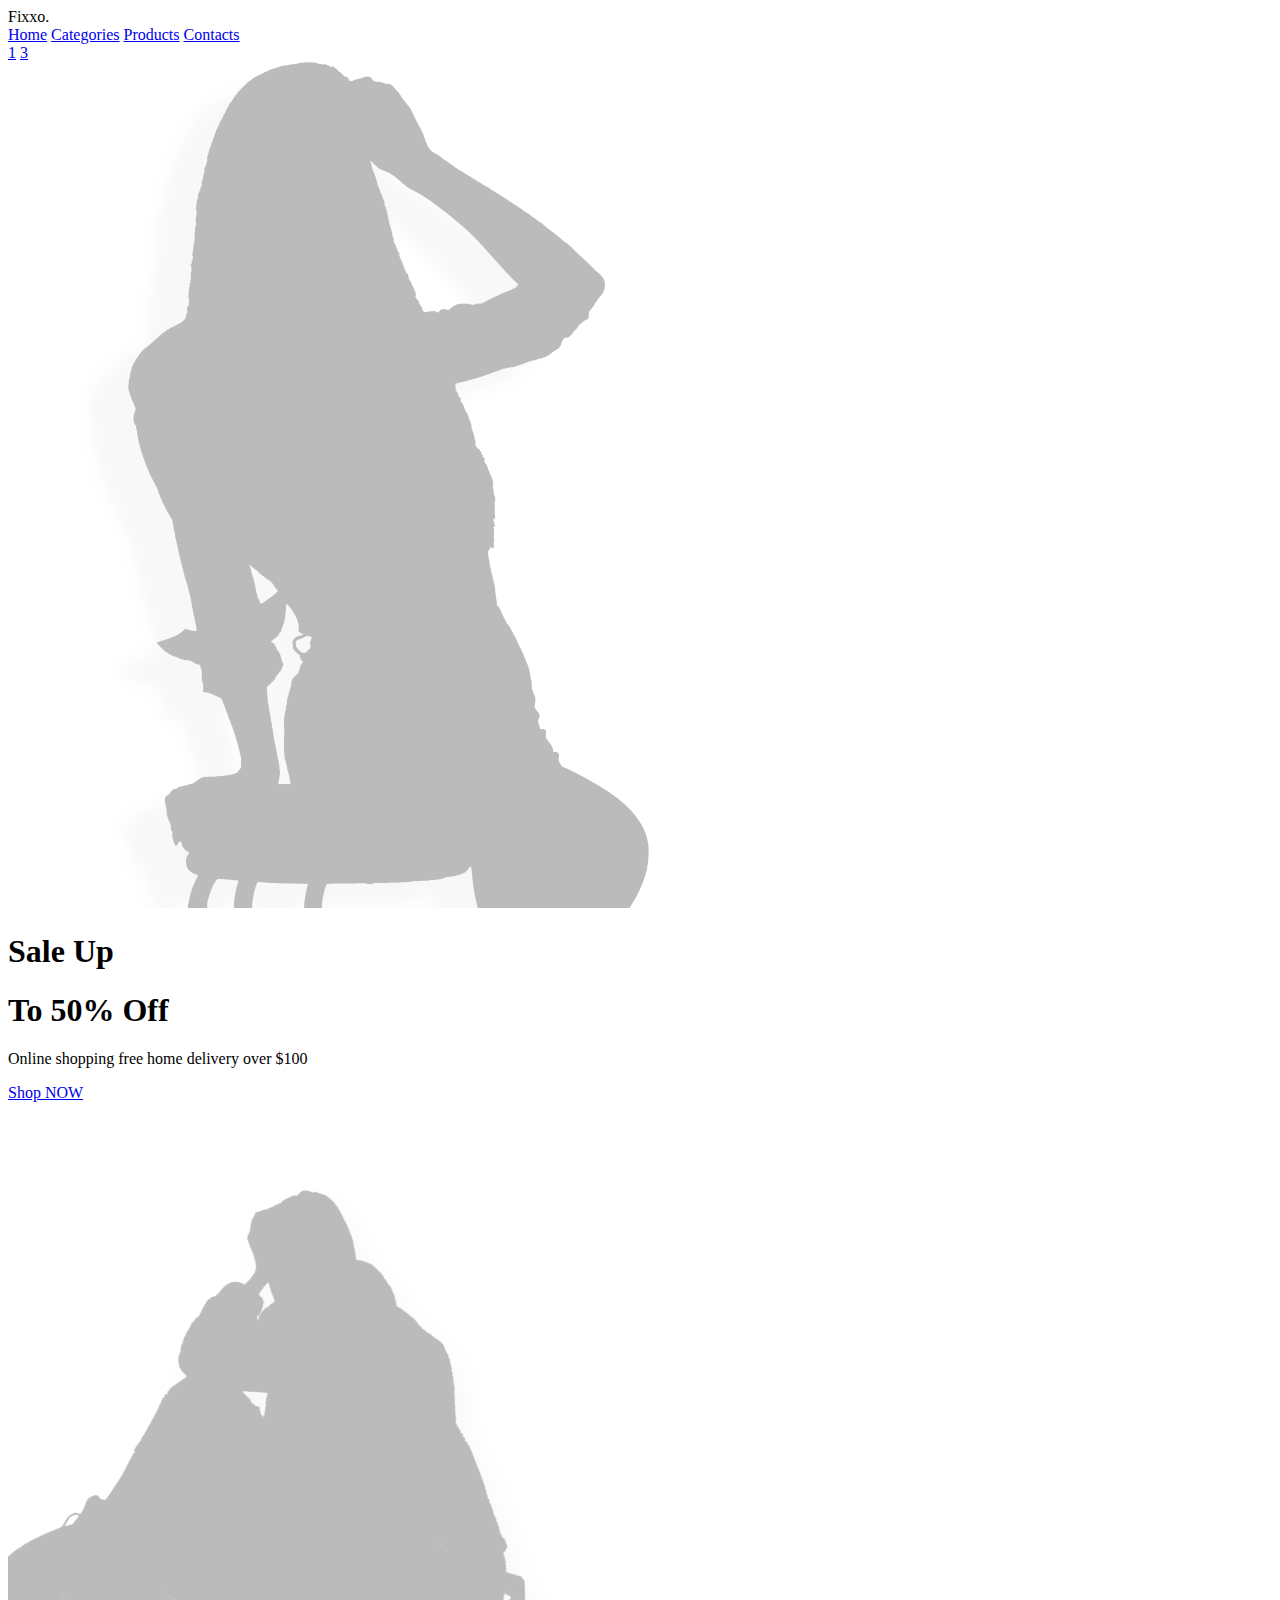
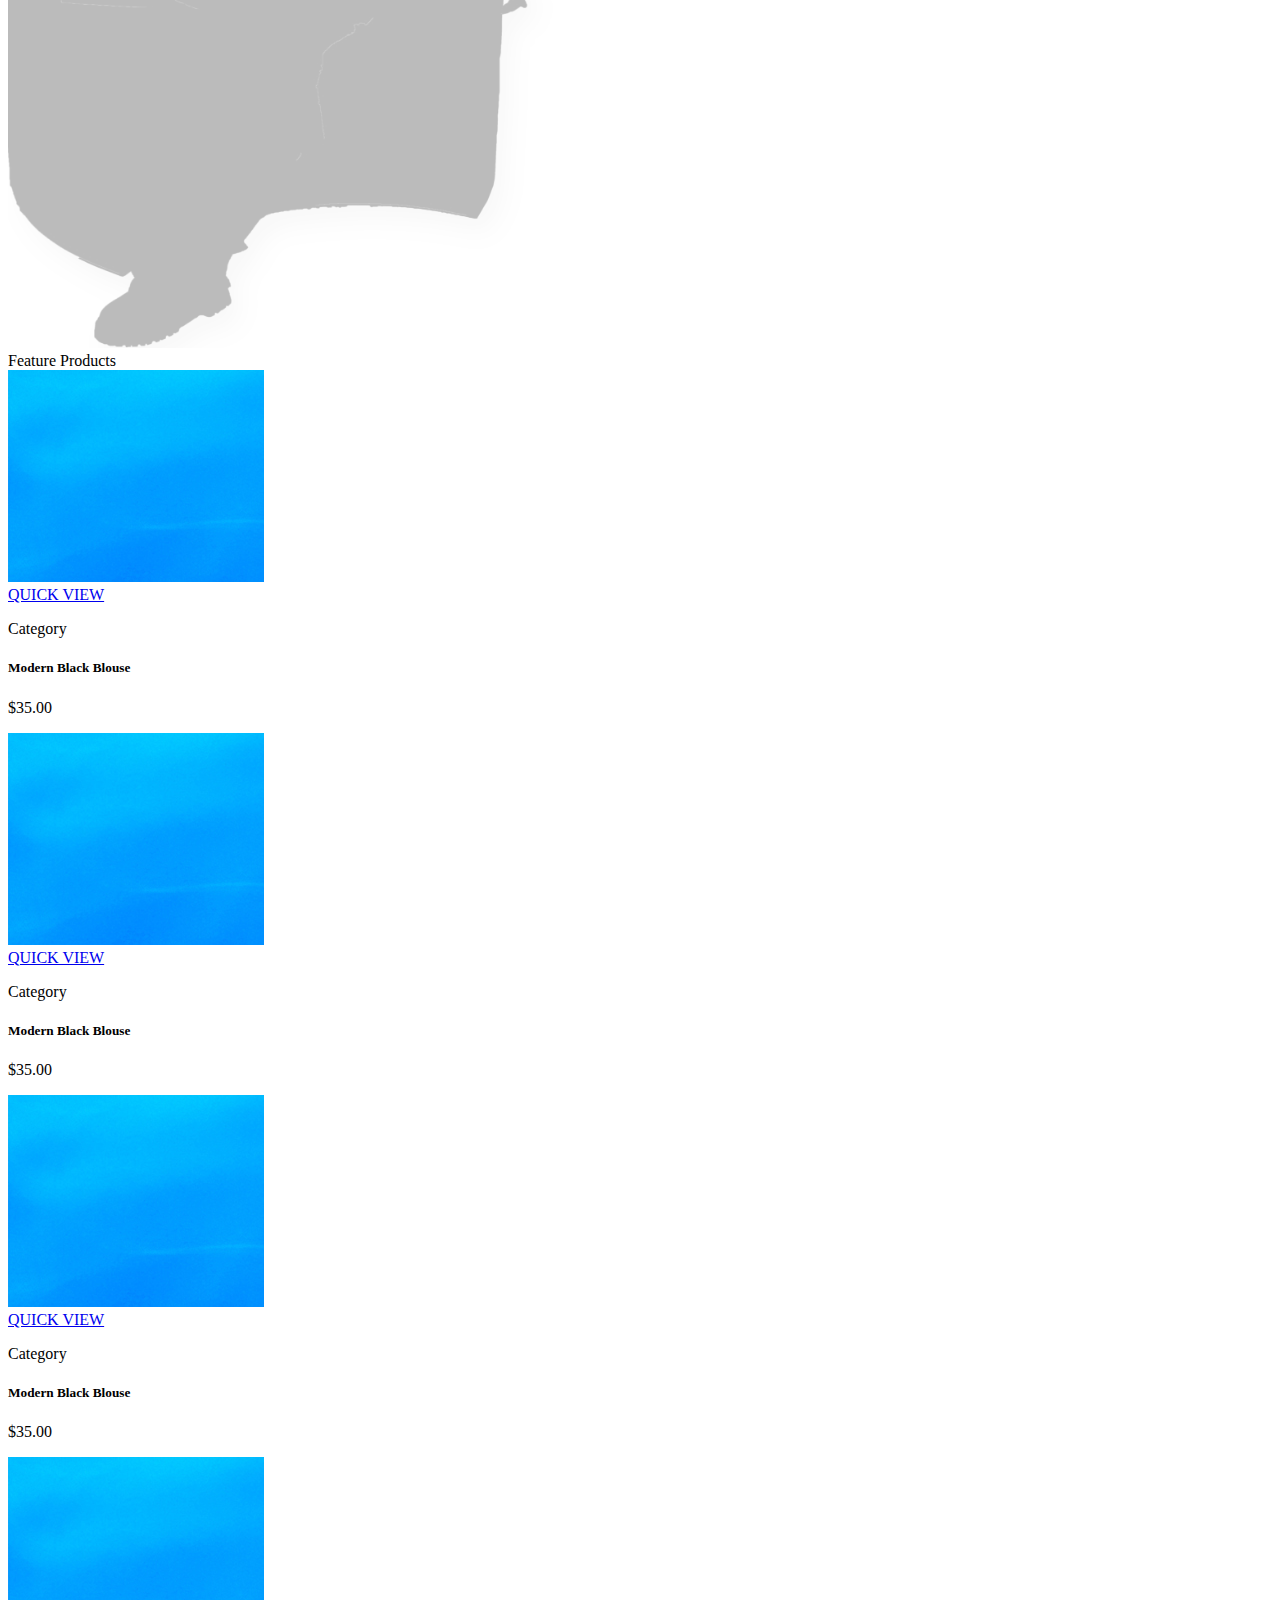
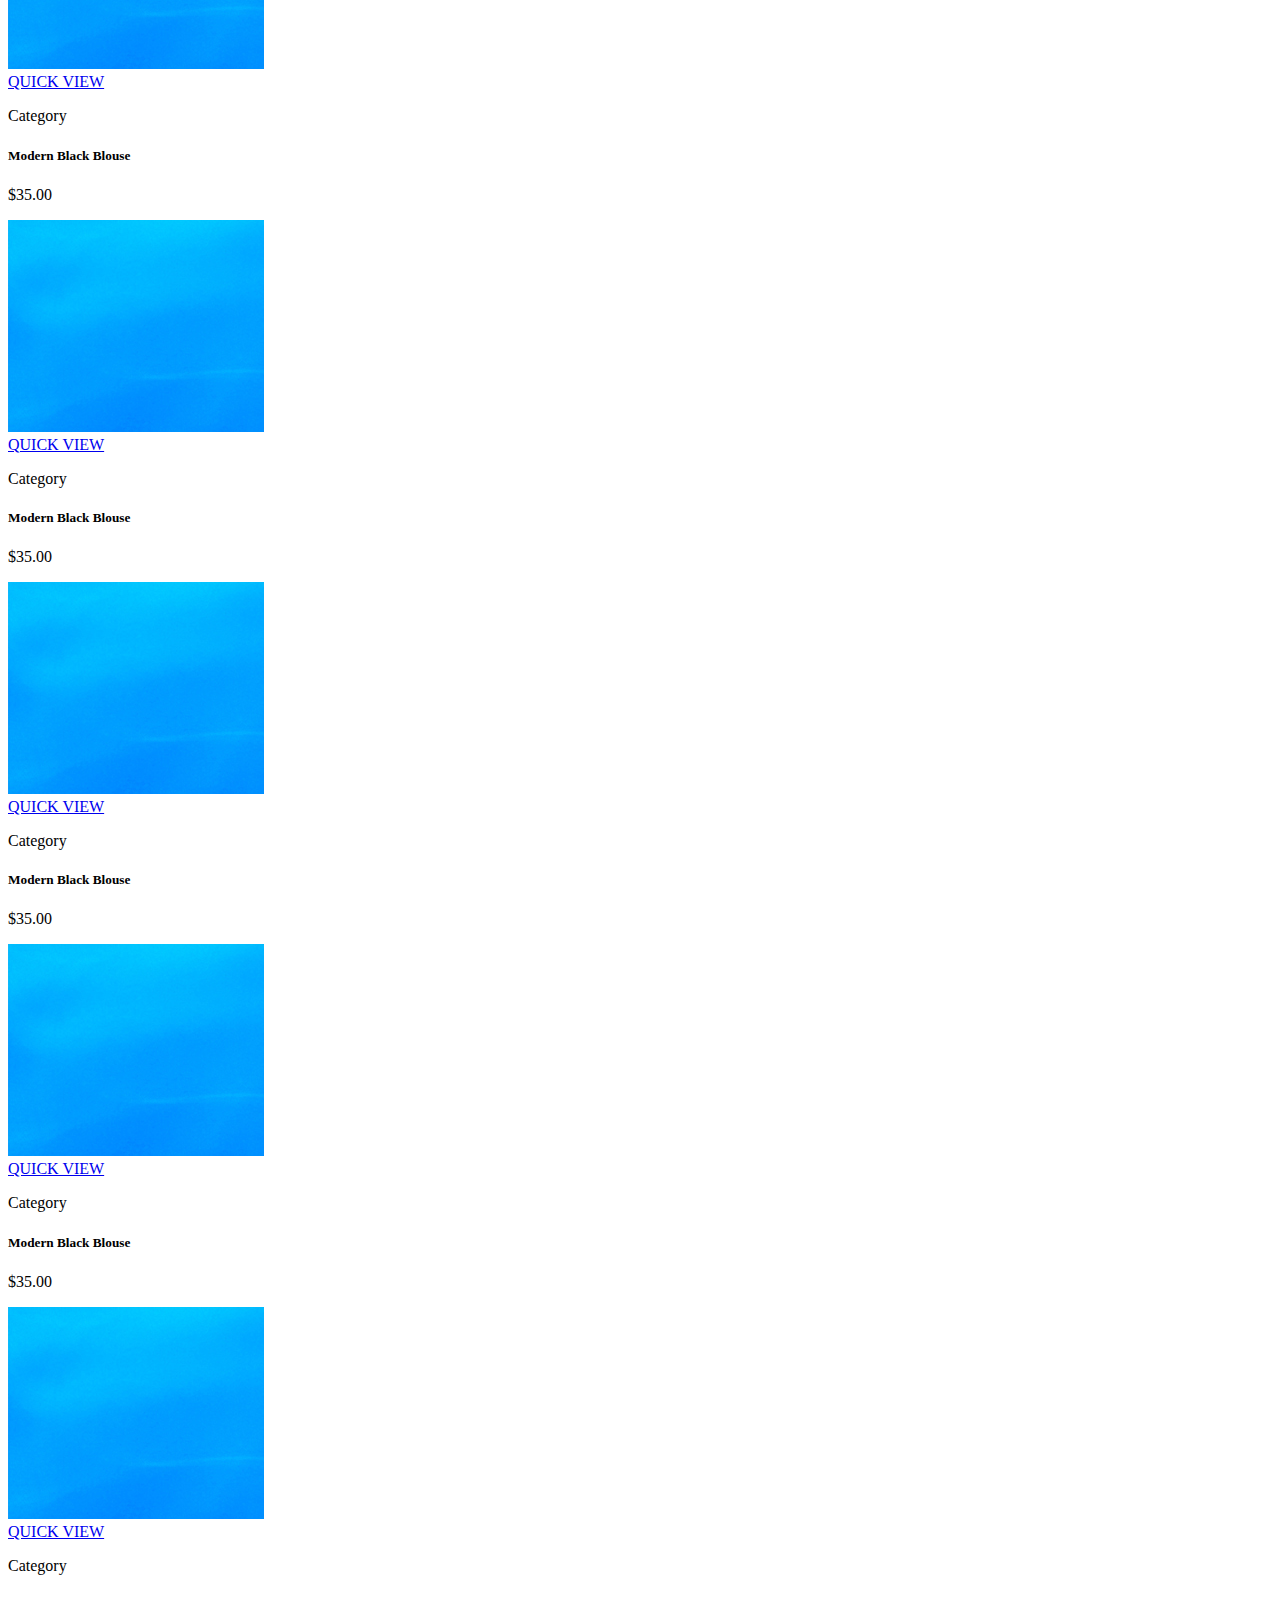
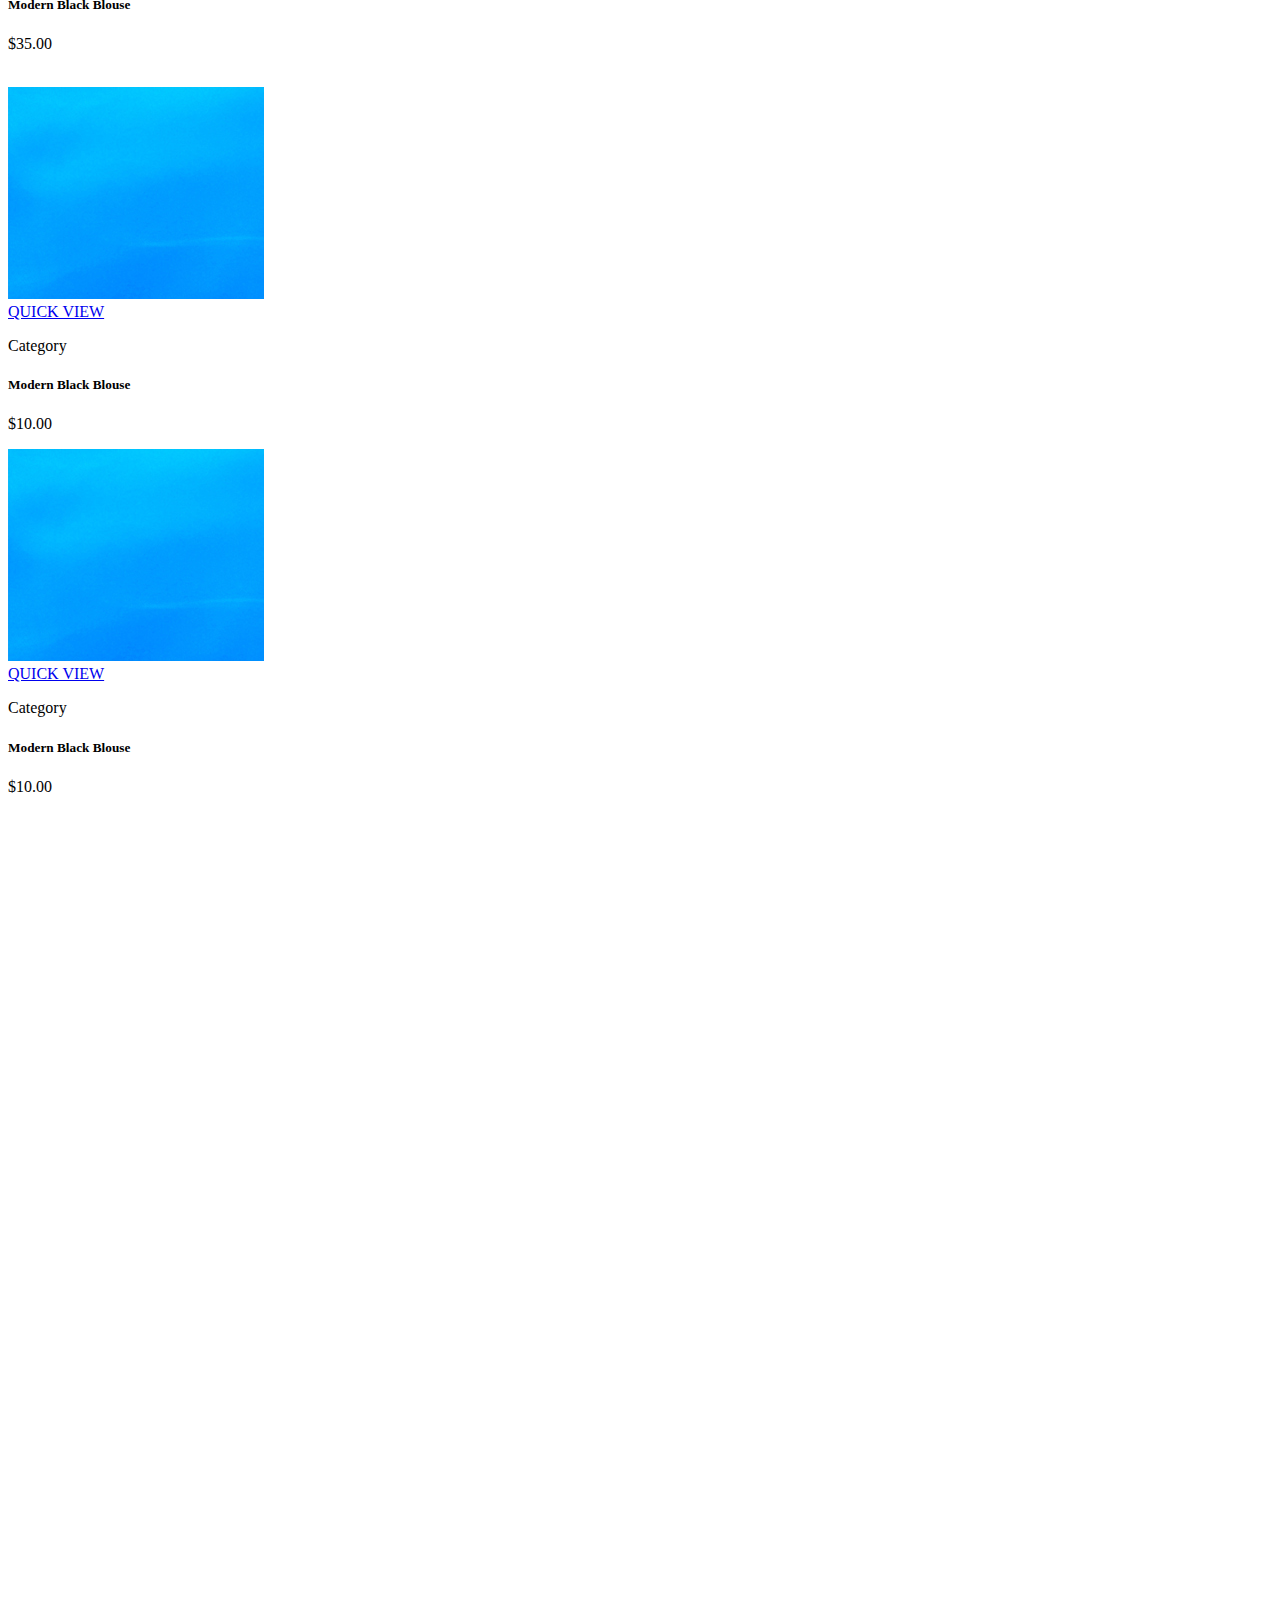
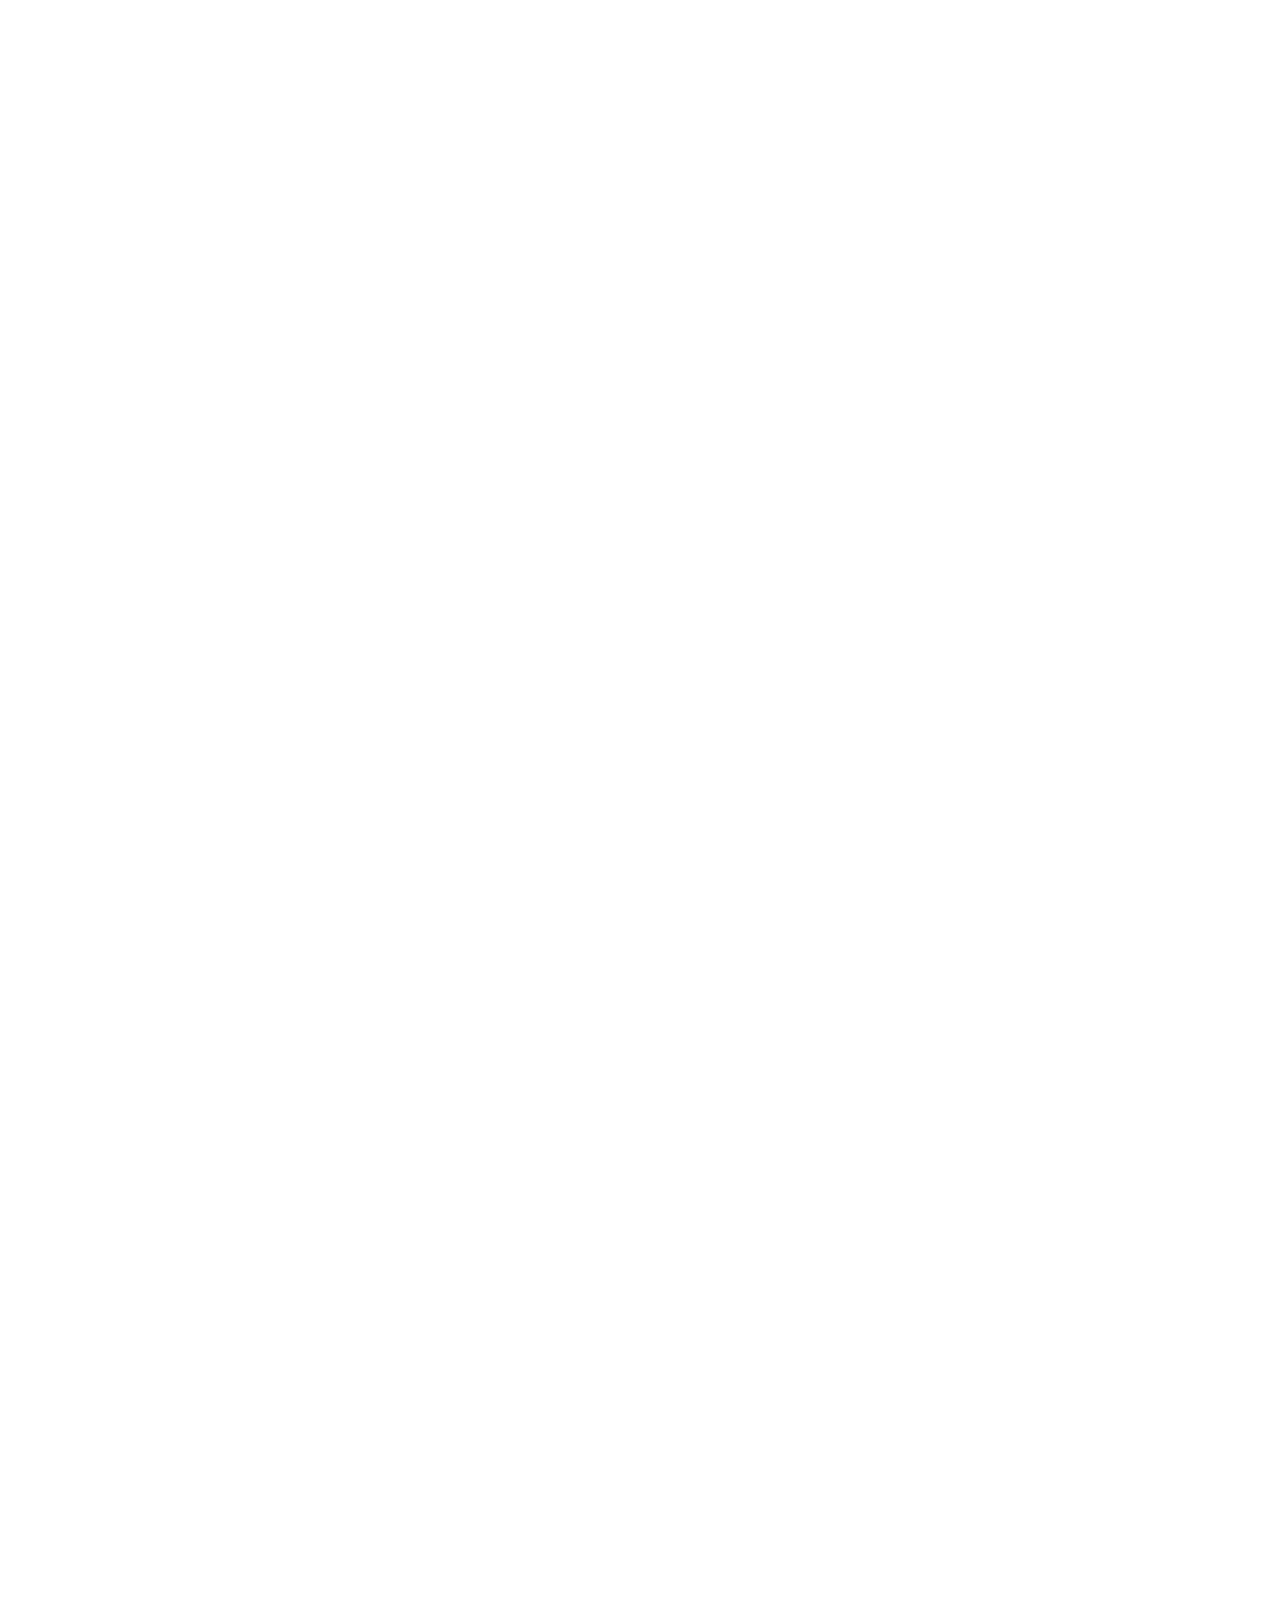
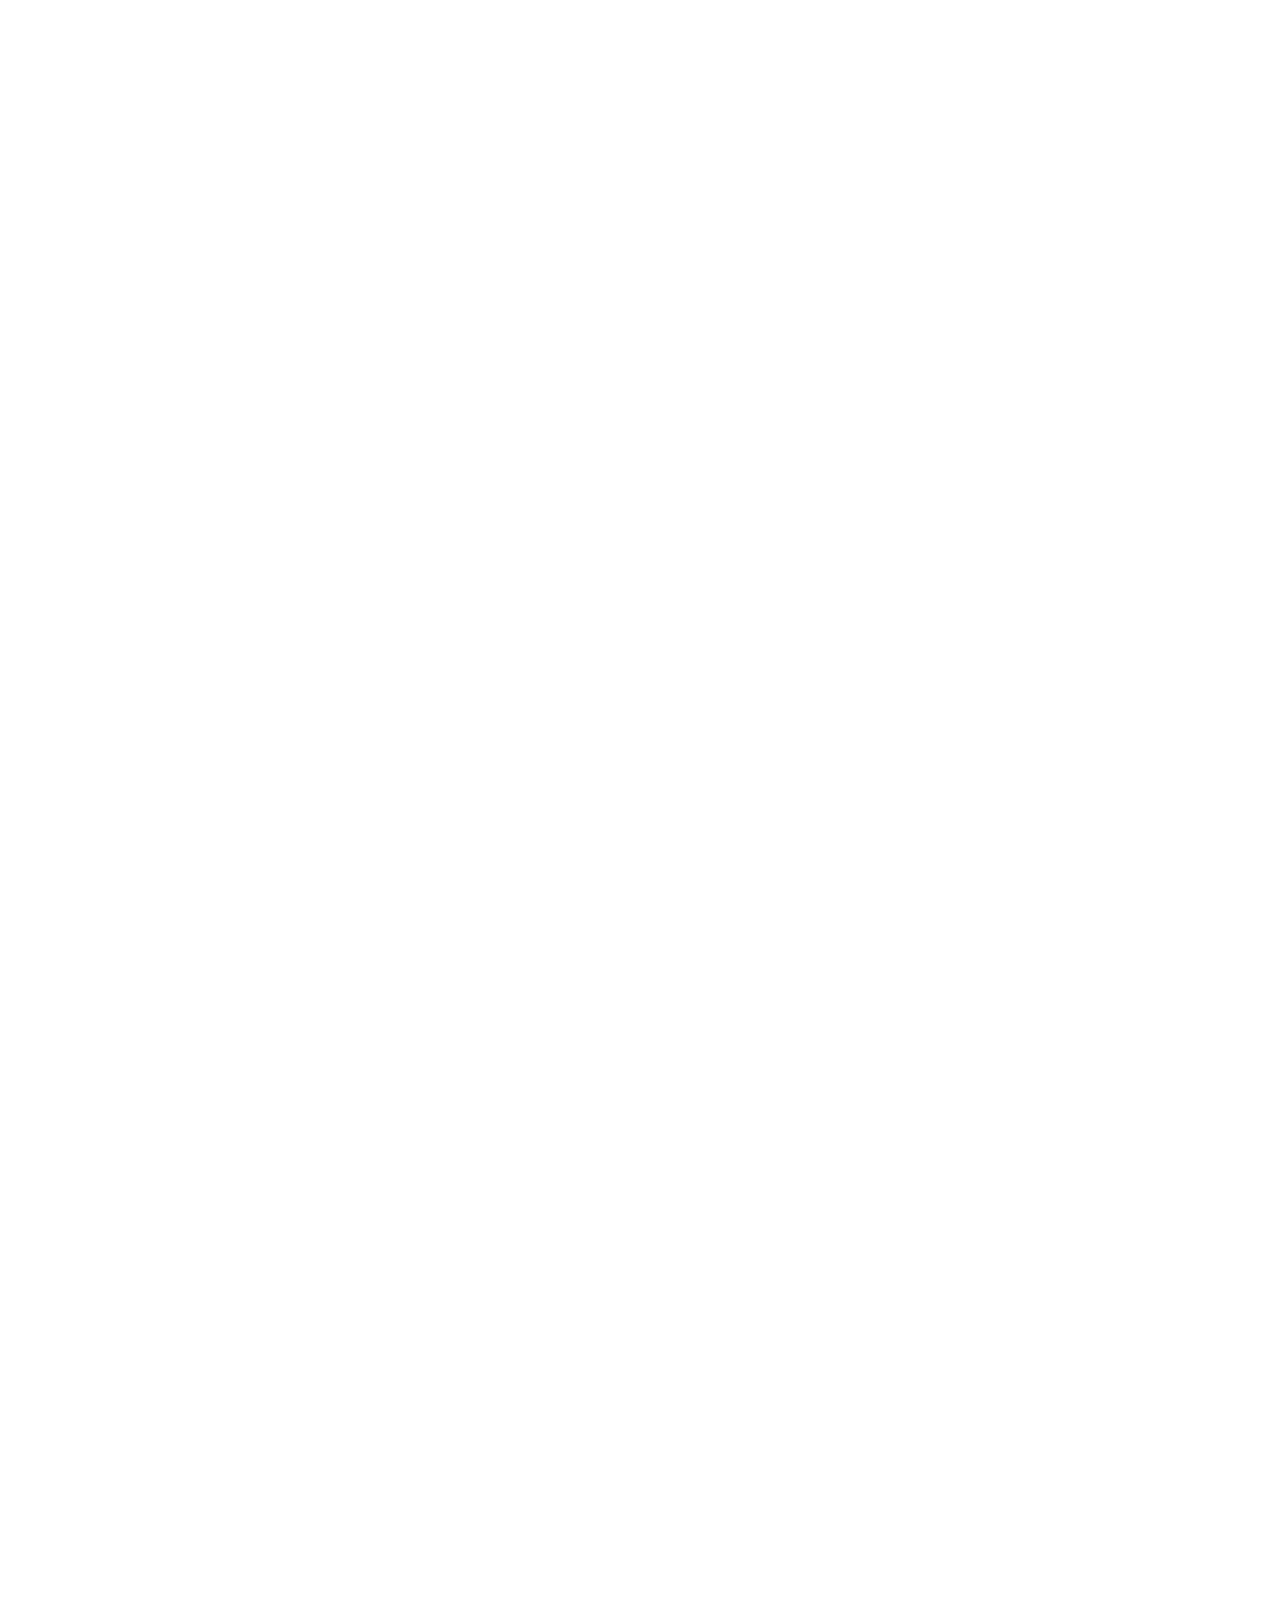
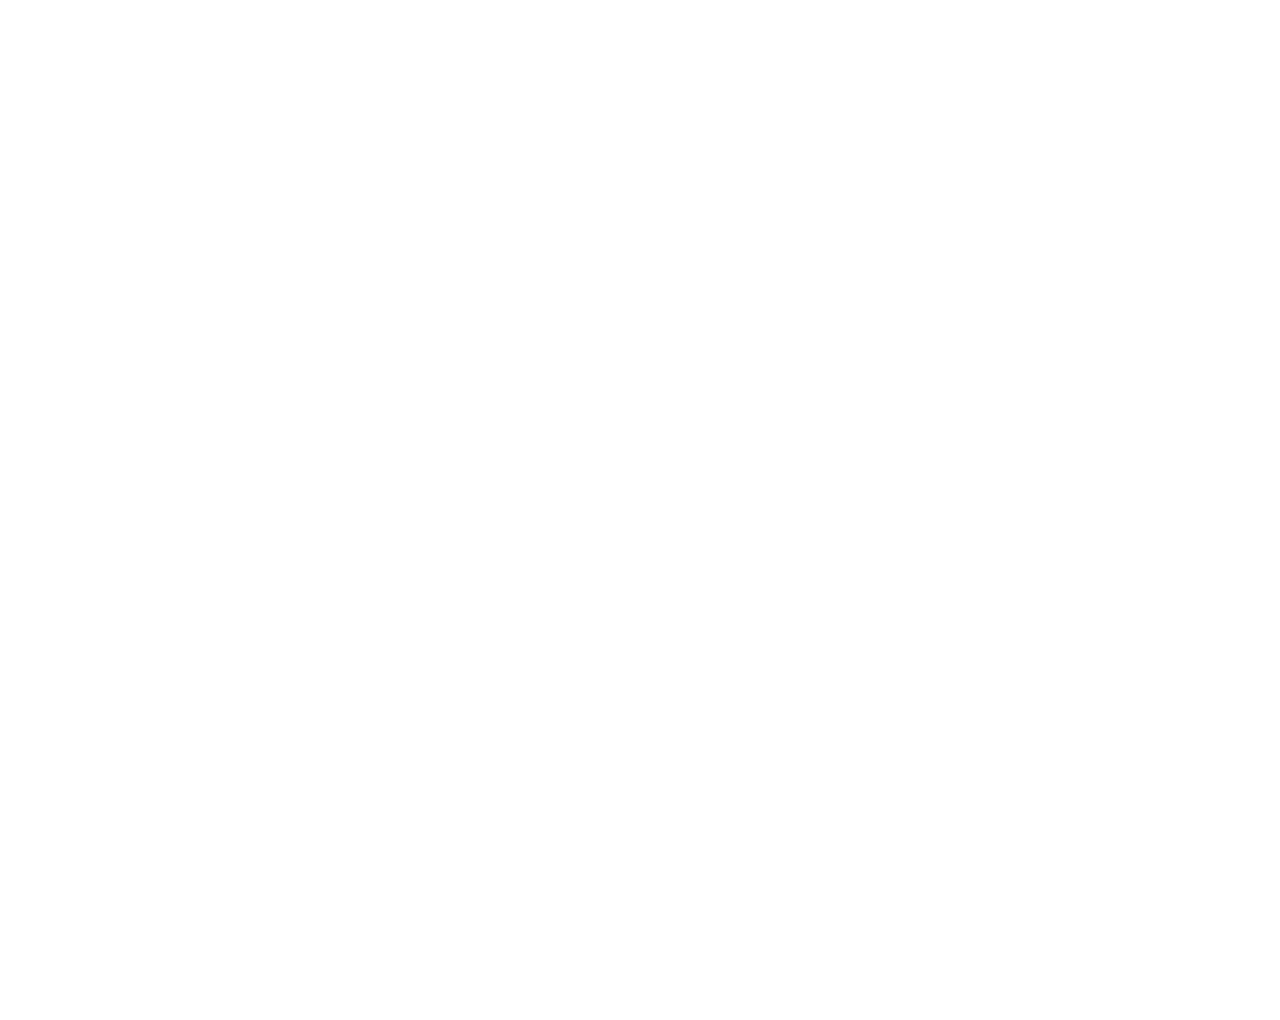
==== commit 2606a501: "feature products" ====
--- a/index.html
+++ b/index.html
@@ -58,10 +58,218 @@
                   <div class="card">
                   <div class="img">
                      <img src="Images/Predator_Wallpaper_5000x2814.png" alt="">
-                     <a class="__btn-theme" href="#">
-                        <span class="__btn-theme-left"></span>
-                        <span class="__btn-theme-right"></span>
-                        SHOP NOW
+                     <div class="card-menu">
+                        <a href="#"><i class="fa-regular fa-repeat"></i></a>
+                        <a href="#"><i class="fa-regular fa-heart"></i></a>
+                        <a href="#"><i class="fa-regular fa-bag-shopping"></i></a>      
+                     </div>
+                     <a class="__btn-theme btn-card-theme" href="#">
+                        <span class="__btn-theme-left"></span>
+                        <span class="__btn-theme-right"></span>
+                        QUICK VIEW
+                     </a>
+                  </div>
+                  <div class="card-body">
+                     <p class="card-category">Category</p>
+                     <h5 class="card-title">Modern Black Blouse</h5>
+                     <p class="card-rating">
+                        <i class="fa-sharp fa-solid fa-star"></i>
+                        <i class="fa-sharp fa-solid fa-star"></i>
+                        <i class="fa-sharp fa-solid fa-star"></i>
+                        <i class="fa-sharp fa-solid fa-star"></i>
+                        <i class="fa-sharp fa-solid fa-star"></i>
+                     </p>
+                     <p class="card-price">$35.00</p>
+                  </div>
+                  </div>
+               </div>
+               <div class="col">
+                  <div class="card">
+                  <div class="img">
+                     <img src="Images/Predator_Wallpaper_5000x2814.png" alt="">
+                     <div class="card-menu">
+                        <a href="#"><i class="fa-regular fa-repeat"></i></a>
+                        <a href="#"><i class="fa-regular fa-heart"></i></a>
+                        <a href="#"><i class="fa-regular fa-bag-shopping"></i></a>      
+                     </div>
+                     <a class="__btn-theme btn-card-theme" href="#">
+                        <span class="__btn-theme-left"></span>
+                        <span class="__btn-theme-right"></span>
+                        QUICK VIEW
+                     </a>
+                  </div>
+                  <div class="card-body">
+                     <p class="card-category">Category</p>
+                     <h5 class="card-title">Modern Black Blouse</h5>
+                     <p class="card-rating">
+                        <i class="fa-sharp fa-solid fa-star"></i>
+                        <i class="fa-sharp fa-solid fa-star"></i>
+                        <i class="fa-sharp fa-solid fa-star"></i>
+                        <i class="fa-sharp fa-solid fa-star"></i>
+                        <i class="fa-sharp fa-solid fa-star"></i>
+                     </p>
+                     <p class="card-price">$35.00</p>
+                  </div>
+                  </div>
+               </div>
+               <div class="col">
+                  <div class="card">
+                  <div class="img">
+                     <img src="Images/Predator_Wallpaper_5000x2814.png" alt="">
+                     <div class="card-menu">
+                        <a href="#"><i class="fa-regular fa-repeat"></i></a>
+                        <a href="#"><i class="fa-regular fa-heart"></i></a>
+                        <a href="#"><i class="fa-regular fa-bag-shopping"></i></a>      
+                     </div>
+                     <a class="__btn-theme btn-card-theme" href="#">
+                        <span class="__btn-theme-left"></span>
+                        <span class="__btn-theme-right"></span>
+                        QUICK VIEW
+                     </a>
+                  </div>
+                  <div class="card-body">
+                     <p class="card-category">Category</p>
+                     <h5 class="card-title">Modern Black Blouse</h5>
+                     <p class="card-rating">
+                        <i class="fa-sharp fa-solid fa-star"></i>
+                        <i class="fa-sharp fa-solid fa-star"></i>
+                        <i class="fa-sharp fa-solid fa-star"></i>
+                        <i class="fa-sharp fa-solid fa-star"></i>
+                        <i class="fa-sharp fa-solid fa-star"></i>
+                     </p>
+                     <p class="card-price">$35.00</p>
+                  </div>
+                  </div>
+               </div>
+               <div class="col">
+                  <div class="card">
+                  <div class="img">
+                     <img src="Images/Predator_Wallpaper_5000x2814.png" alt="">
+                     <div class="card-menu">
+                        <a href="#"><i class="fa-regular fa-repeat"></i></a>
+                        <a href="#"><i class="fa-regular fa-heart"></i></a>
+                        <a href="#"><i class="fa-regular fa-bag-shopping"></i></a>      
+                     </div>
+                     <a class="__btn-theme btn-card-theme" href="#">
+                        <span class="__btn-theme-left"></span>
+                        <span class="__btn-theme-right"></span>
+                        QUICK VIEW
+                     </a>
+                  </div>
+                  <div class="card-body">
+                     <p class="card-category">Category</p>
+                     <h5 class="card-title">Modern Black Blouse</h5>
+                     <p class="card-rating">
+                        <i class="fa-sharp fa-solid fa-star"></i>
+                        <i class="fa-sharp fa-solid fa-star"></i>
+                        <i class="fa-sharp fa-solid fa-star"></i>
+                        <i class="fa-sharp fa-solid fa-star"></i>
+                        <i class="fa-sharp fa-solid fa-star"></i>
+                     </p>
+                     <p class="card-price">$35.00</p>
+                  </div>
+                  </div>
+               </div>
+               <div class="col">
+                  <div class="card">
+                  <div class="img">
+                     <img src="Images/Predator_Wallpaper_5000x2814.png" alt="">
+                     <div class="card-menu">
+                        <a href="#"><i class="fa-regular fa-repeat"></i></a>
+                        <a href="#"><i class="fa-regular fa-heart"></i></a>
+                        <a href="#"><i class="fa-regular fa-bag-shopping"></i></a>      
+                     </div>
+                     <a class="__btn-theme btn-card-theme" href="#">
+                        <span class="__btn-theme-left"></span>
+                        <span class="__btn-theme-right"></span>
+                        QUICK VIEW
+                     </a>
+                  </div>
+                  <div class="card-body">
+                     <p class="card-category">Category</p>
+                     <h5 class="card-title">Modern Black Blouse</h5>
+                     <p class="card-rating">
+                        <i class="fa-sharp fa-solid fa-star"></i>
+                        <i class="fa-sharp fa-solid fa-star"></i>
+                        <i class="fa-sharp fa-solid fa-star"></i>
+                        <i class="fa-sharp fa-solid fa-star"></i>
+                        <i class="fa-sharp fa-solid fa-star"></i>
+                     </p>
+                     <p class="card-price">$35.00</p>
+                  </div>
+                  </div>
+               </div>
+               <div class="col">
+                  <div class="card">
+                  <div class="img">
+                     <img src="Images/Predator_Wallpaper_5000x2814.png" alt="">
+                     <div class="card-menu">
+                        <a href="#"><i class="fa-regular fa-repeat"></i></a>
+                        <a href="#"><i class="fa-regular fa-heart"></i></a>
+                        <a href="#"><i class="fa-regular fa-bag-shopping"></i></a>      
+                     </div>
+                     <a class="__btn-theme btn-card-theme" href="#">
+                        <span class="__btn-theme-left"></span>
+                        <span class="__btn-theme-right"></span>
+                        QUICK VIEW
+                     </a>
+                  </div>
+                  <div class="card-body">
+                     <p class="card-category">Category</p>
+                     <h5 class="card-title">Modern Black Blouse</h5>
+                     <p class="card-rating">
+                        <i class="fa-sharp fa-solid fa-star"></i>
+                        <i class="fa-sharp fa-solid fa-star"></i>
+                        <i class="fa-sharp fa-solid fa-star"></i>
+                        <i class="fa-sharp fa-solid fa-star"></i>
+                        <i class="fa-sharp fa-solid fa-star"></i>
+                     </p>
+                     <p class="card-price">$35.00</p>
+                  </div>
+                  </div>
+               </div>
+               <div class="col">
+                  <div class="card">
+                  <div class="img">
+                     <img src="Images/Predator_Wallpaper_5000x2814.png" alt="">
+                     <div class="card-menu">
+                        <a href="#"><i class="fa-regular fa-repeat"></i></a>
+                        <a href="#"><i class="fa-regular fa-heart"></i></a>
+                        <a href="#"><i class="fa-regular fa-bag-shopping"></i></a>      
+                     </div>
+                     <a class="__btn-theme btn-card-theme" href="#">
+                        <span class="__btn-theme-left"></span>
+                        <span class="__btn-theme-right"></span>
+                        QUICK VIEW
+                     </a>
+                  </div>
+                  <div class="card-body">
+                     <p class="card-category">Category</p>
+                     <h5 class="card-title">Modern Black Blouse</h5>
+                     <p class="card-rating">
+                        <i class="fa-sharp fa-solid fa-star"></i>
+                        <i class="fa-sharp fa-solid fa-star"></i>
+                        <i class="fa-sharp fa-solid fa-star"></i>
+                        <i class="fa-sharp fa-solid fa-star"></i>
+                        <i class="fa-sharp fa-solid fa-star"></i>
+                     </p>
+                     <p class="card-price">$35.00</p>
+                  </div>
+                  </div>
+               </div>
+               <div class="col">
+                  <div class="card">
+                  <div class="img">
+                     <img src="Images/Predator_Wallpaper_5000x2814.png" alt="">
+                     <div class="card-menu">
+                        <a href="#"><i class="fa-regular fa-repeat"></i></a>
+                        <a href="#"><i class="fa-regular fa-heart"></i></a>
+                        <a href="#"><i class="fa-regular fa-bag-shopping"></i></a>      
+                     </div>
+                     <a class="__btn-theme btn-card-theme" href="#">
+                        <span class="__btn-theme-left"></span>
+                        <span class="__btn-theme-right"></span>
+                        QUICK VIEW
                      </a>
                   </div>
                   <div class="card-body">
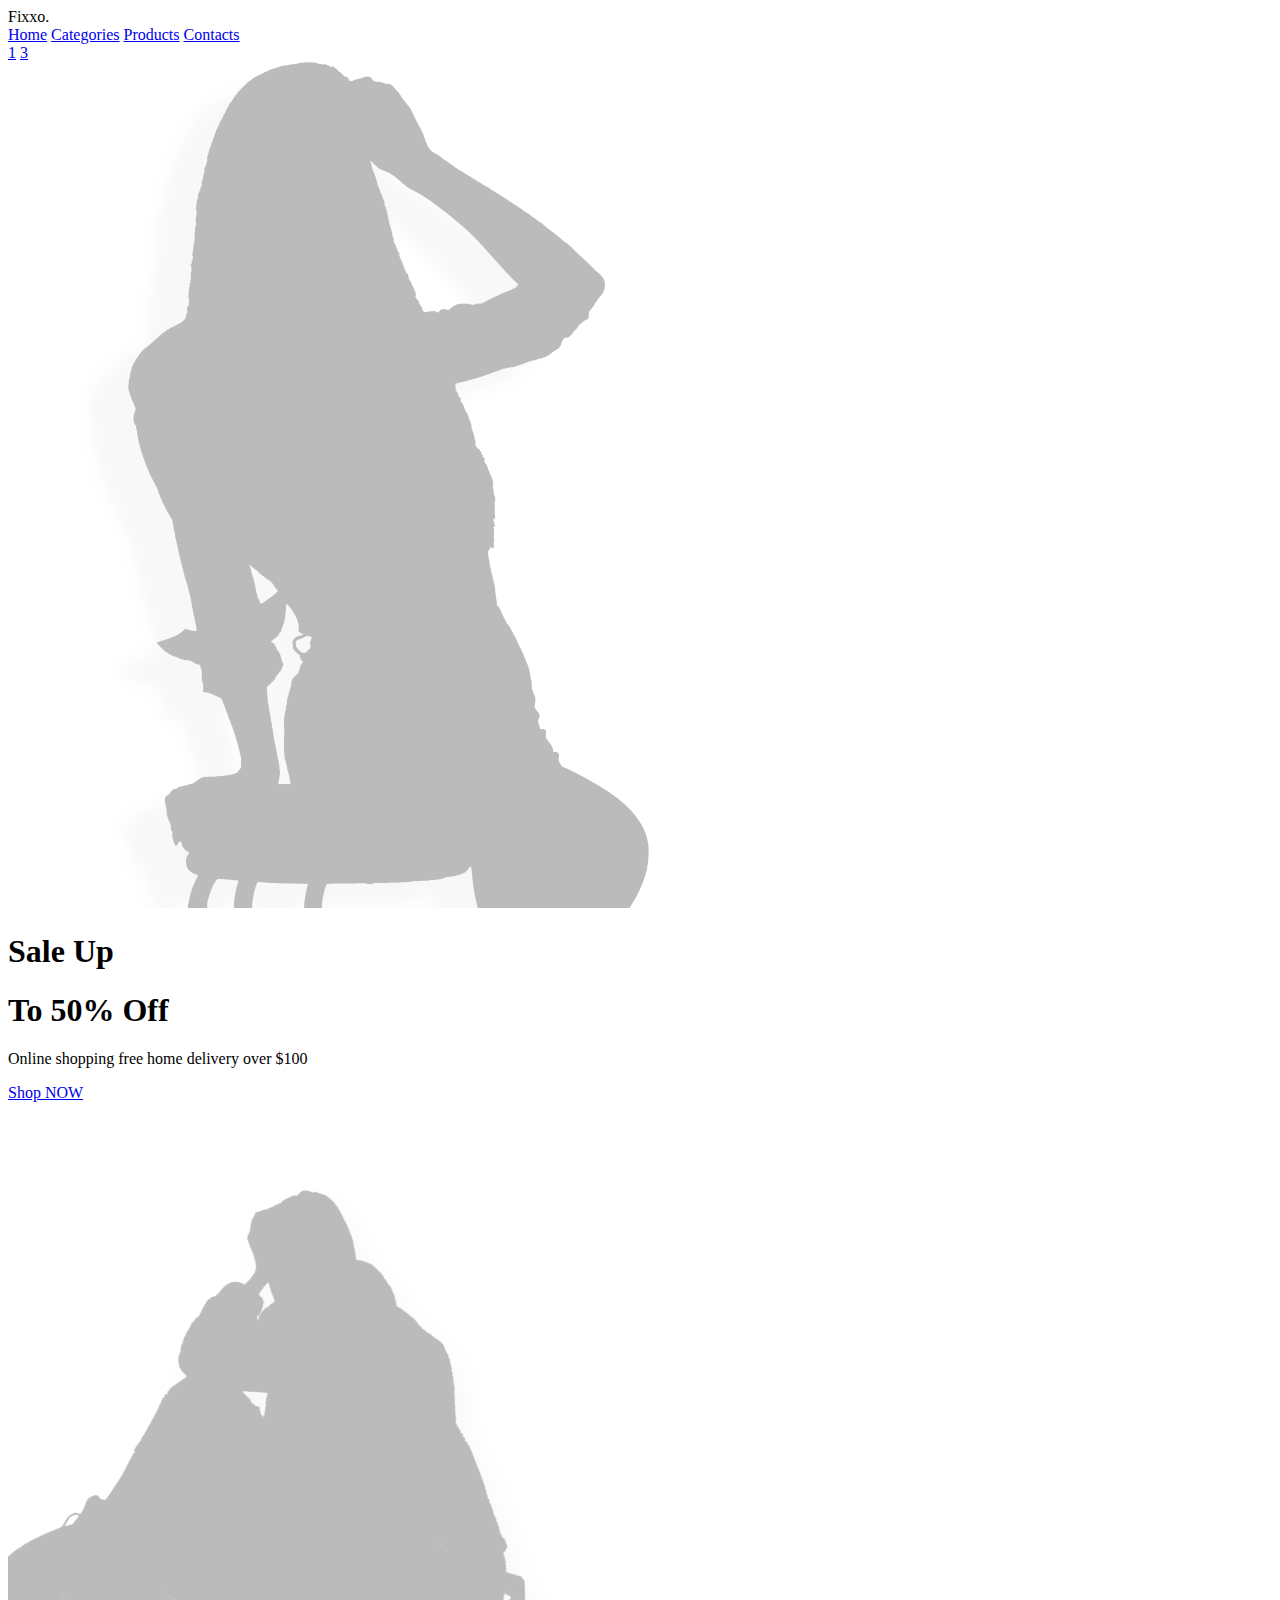
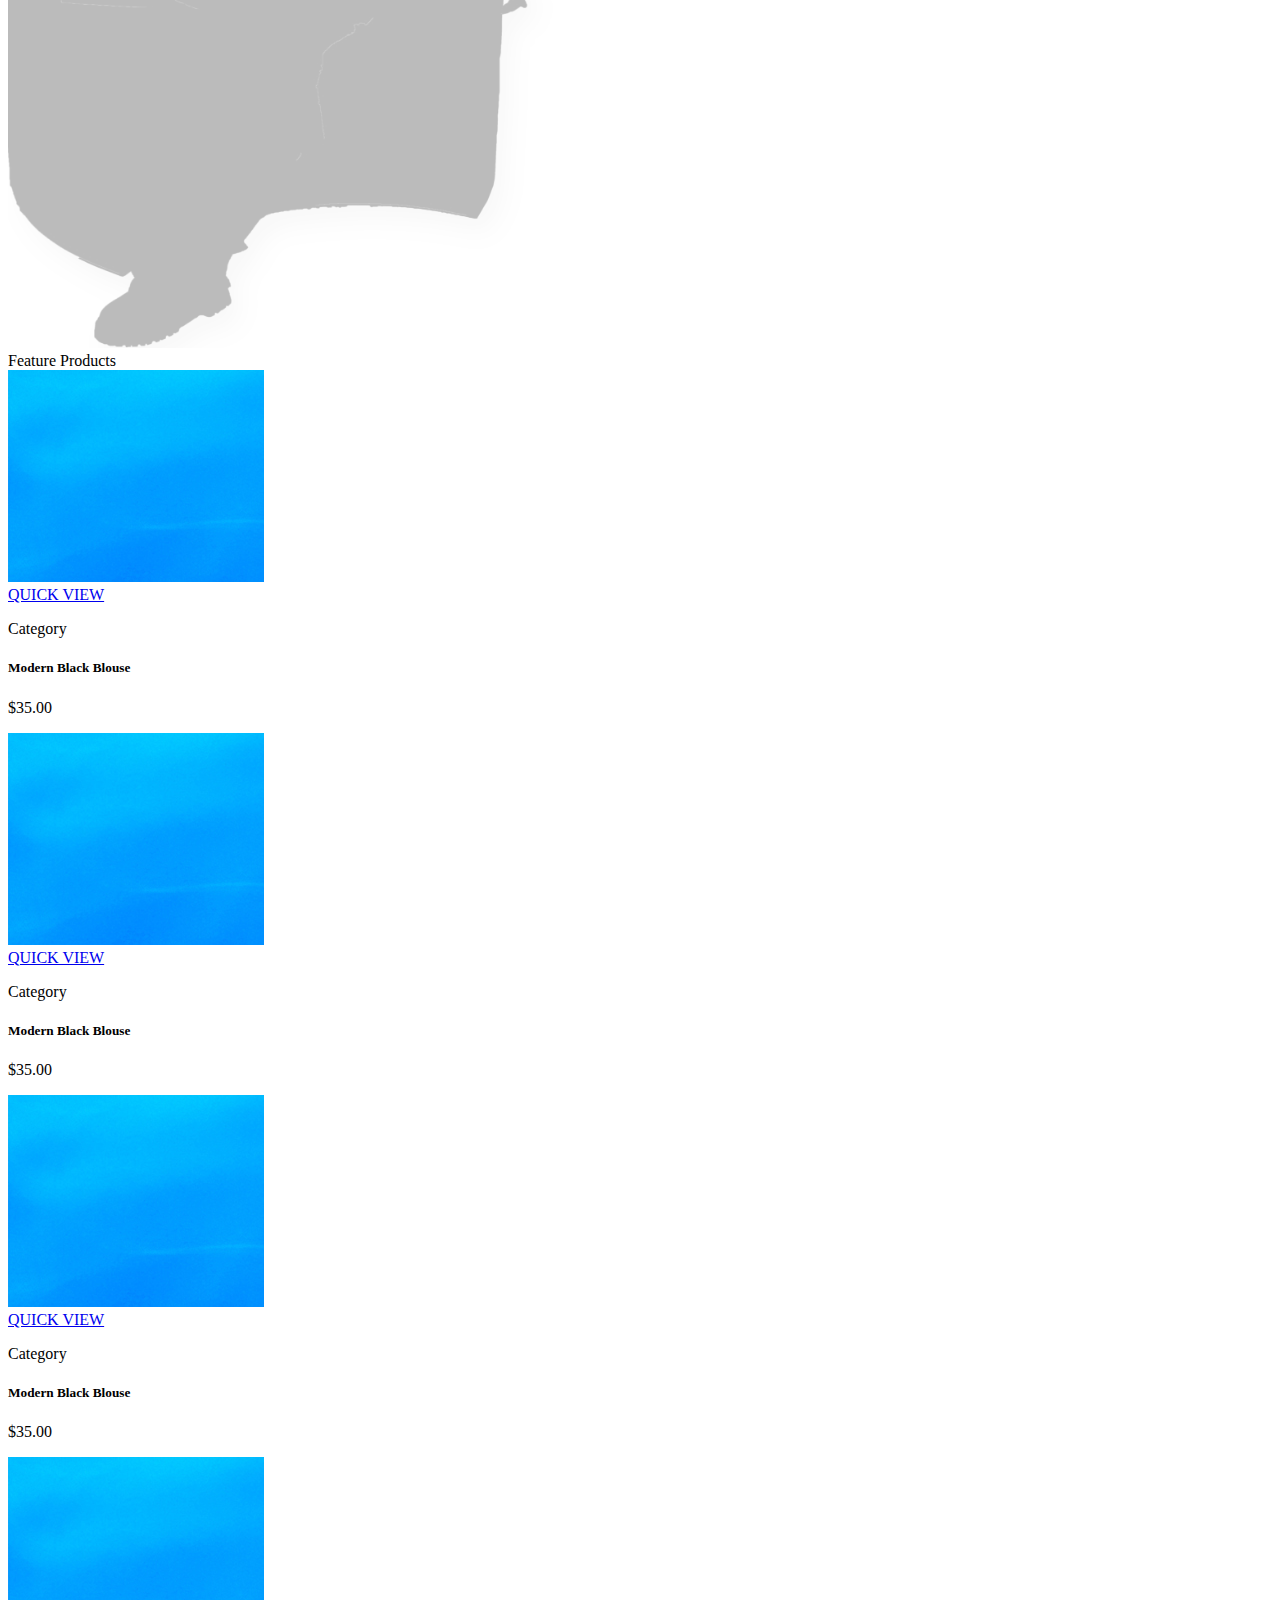
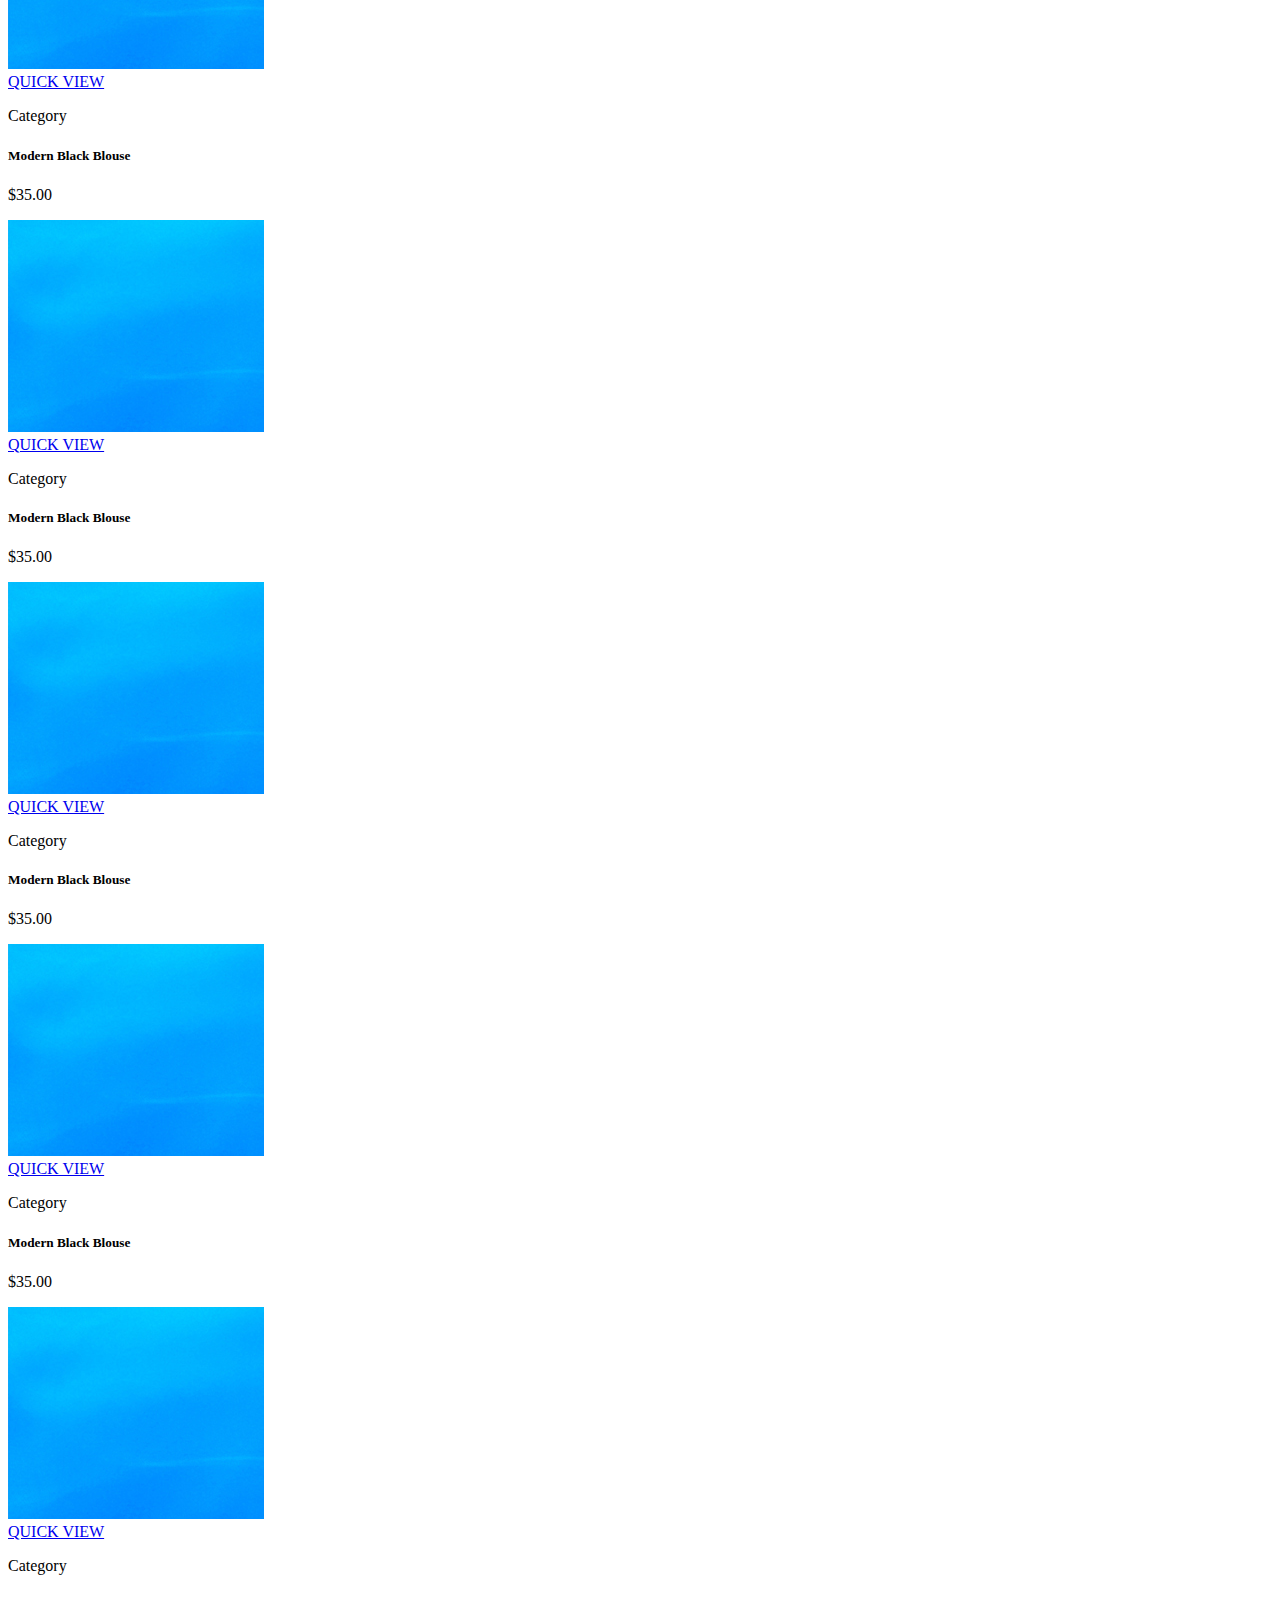
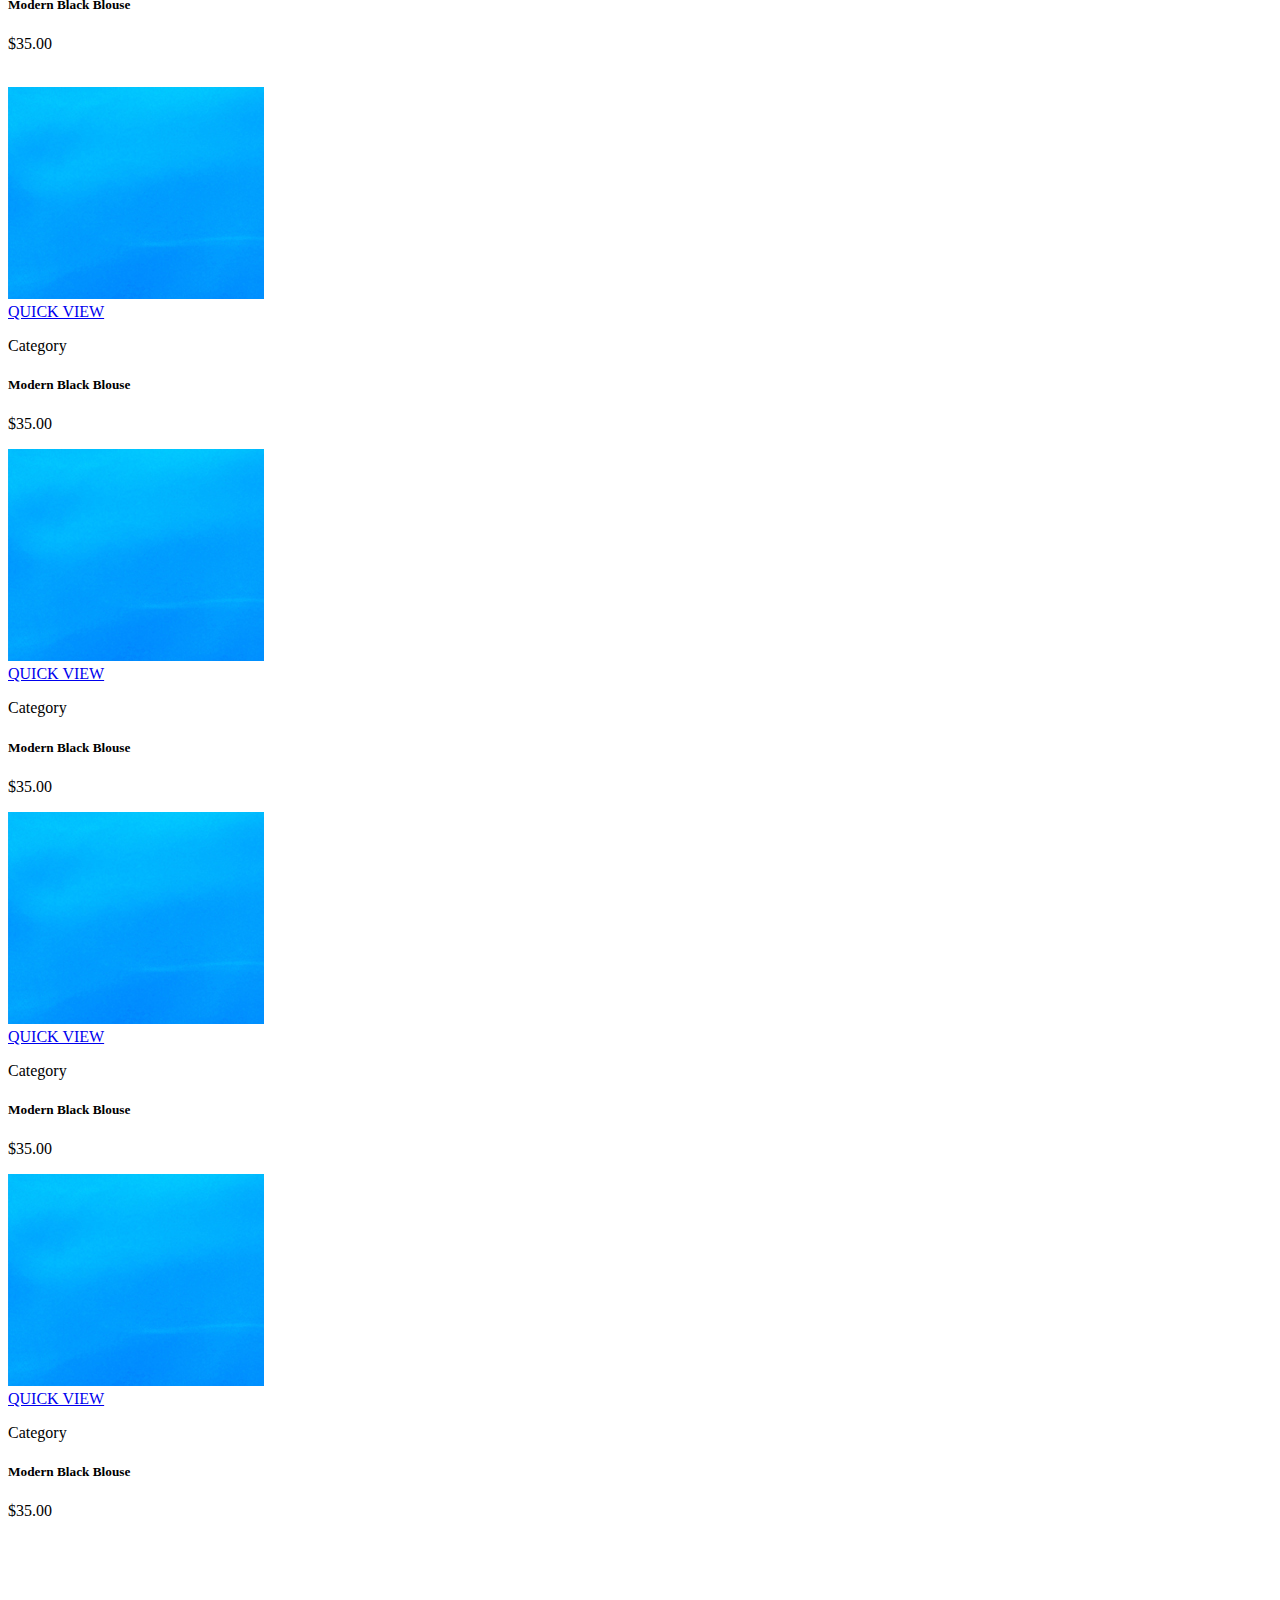
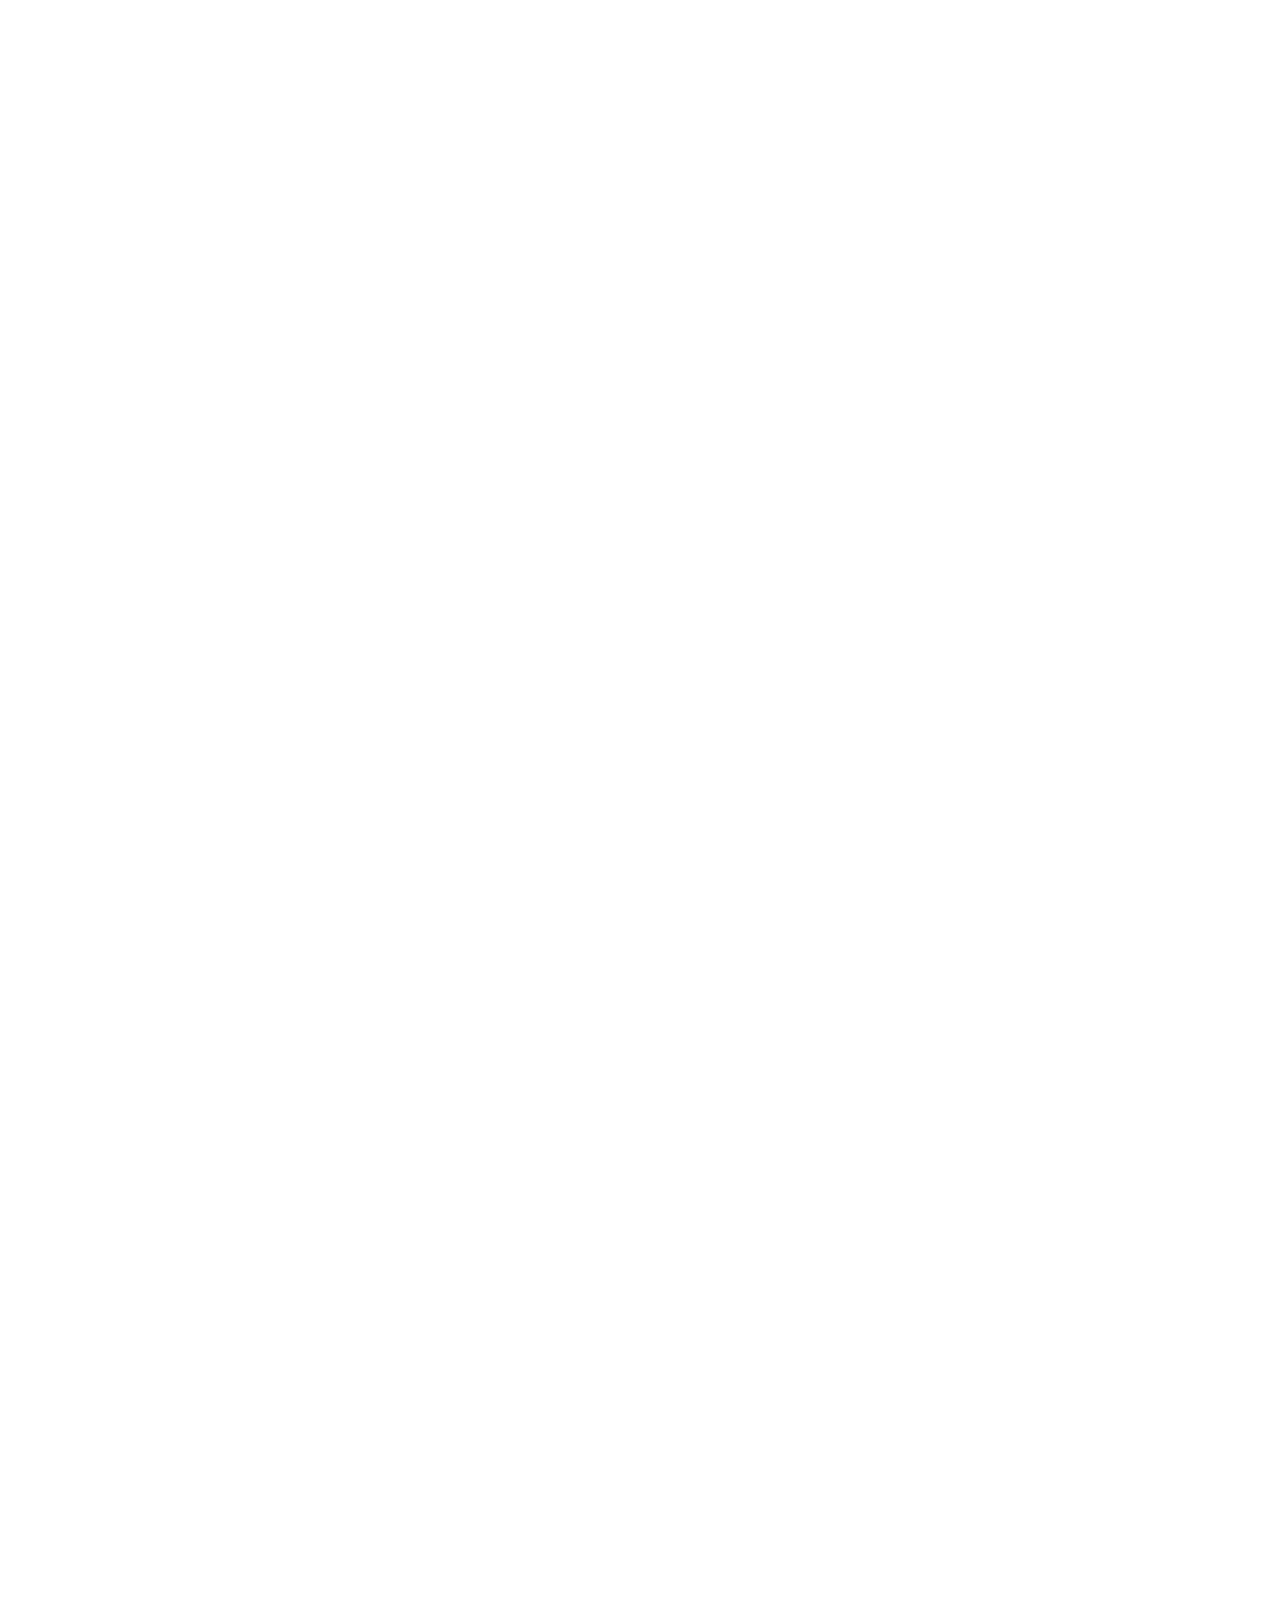
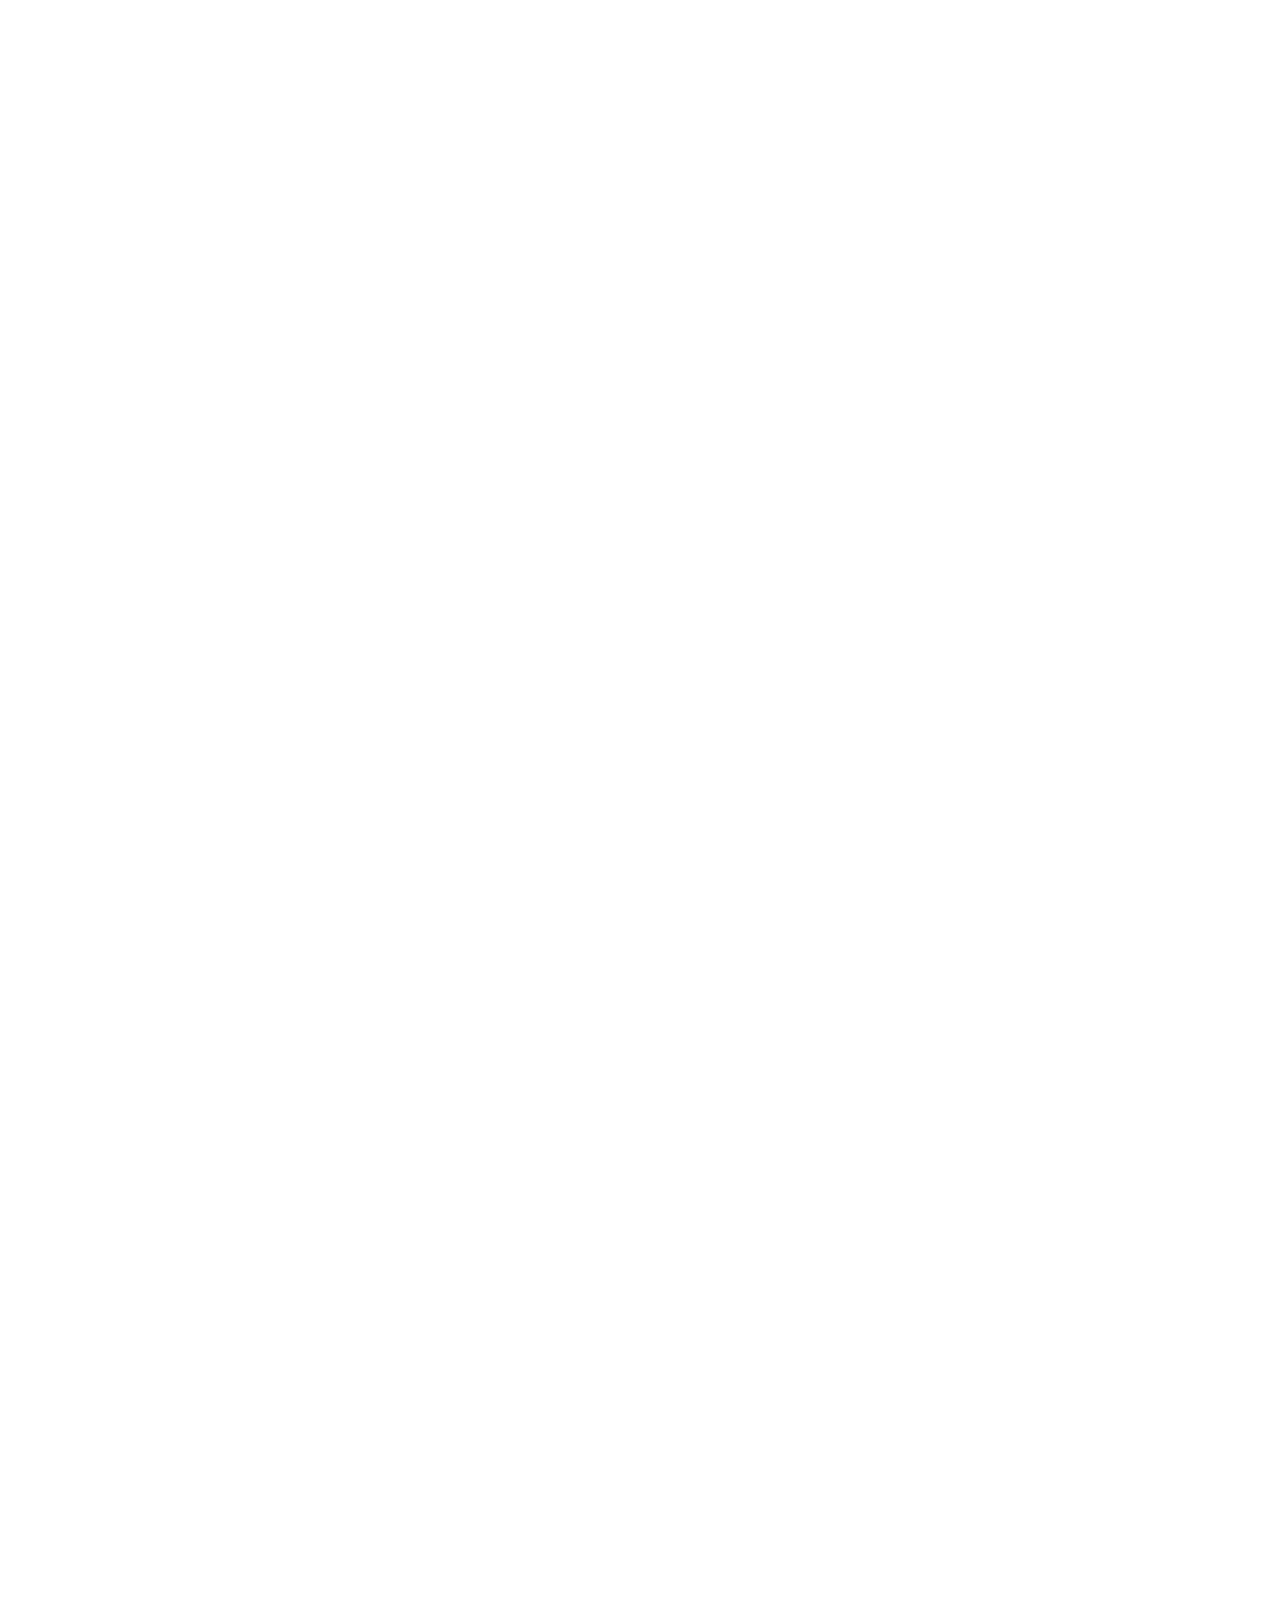
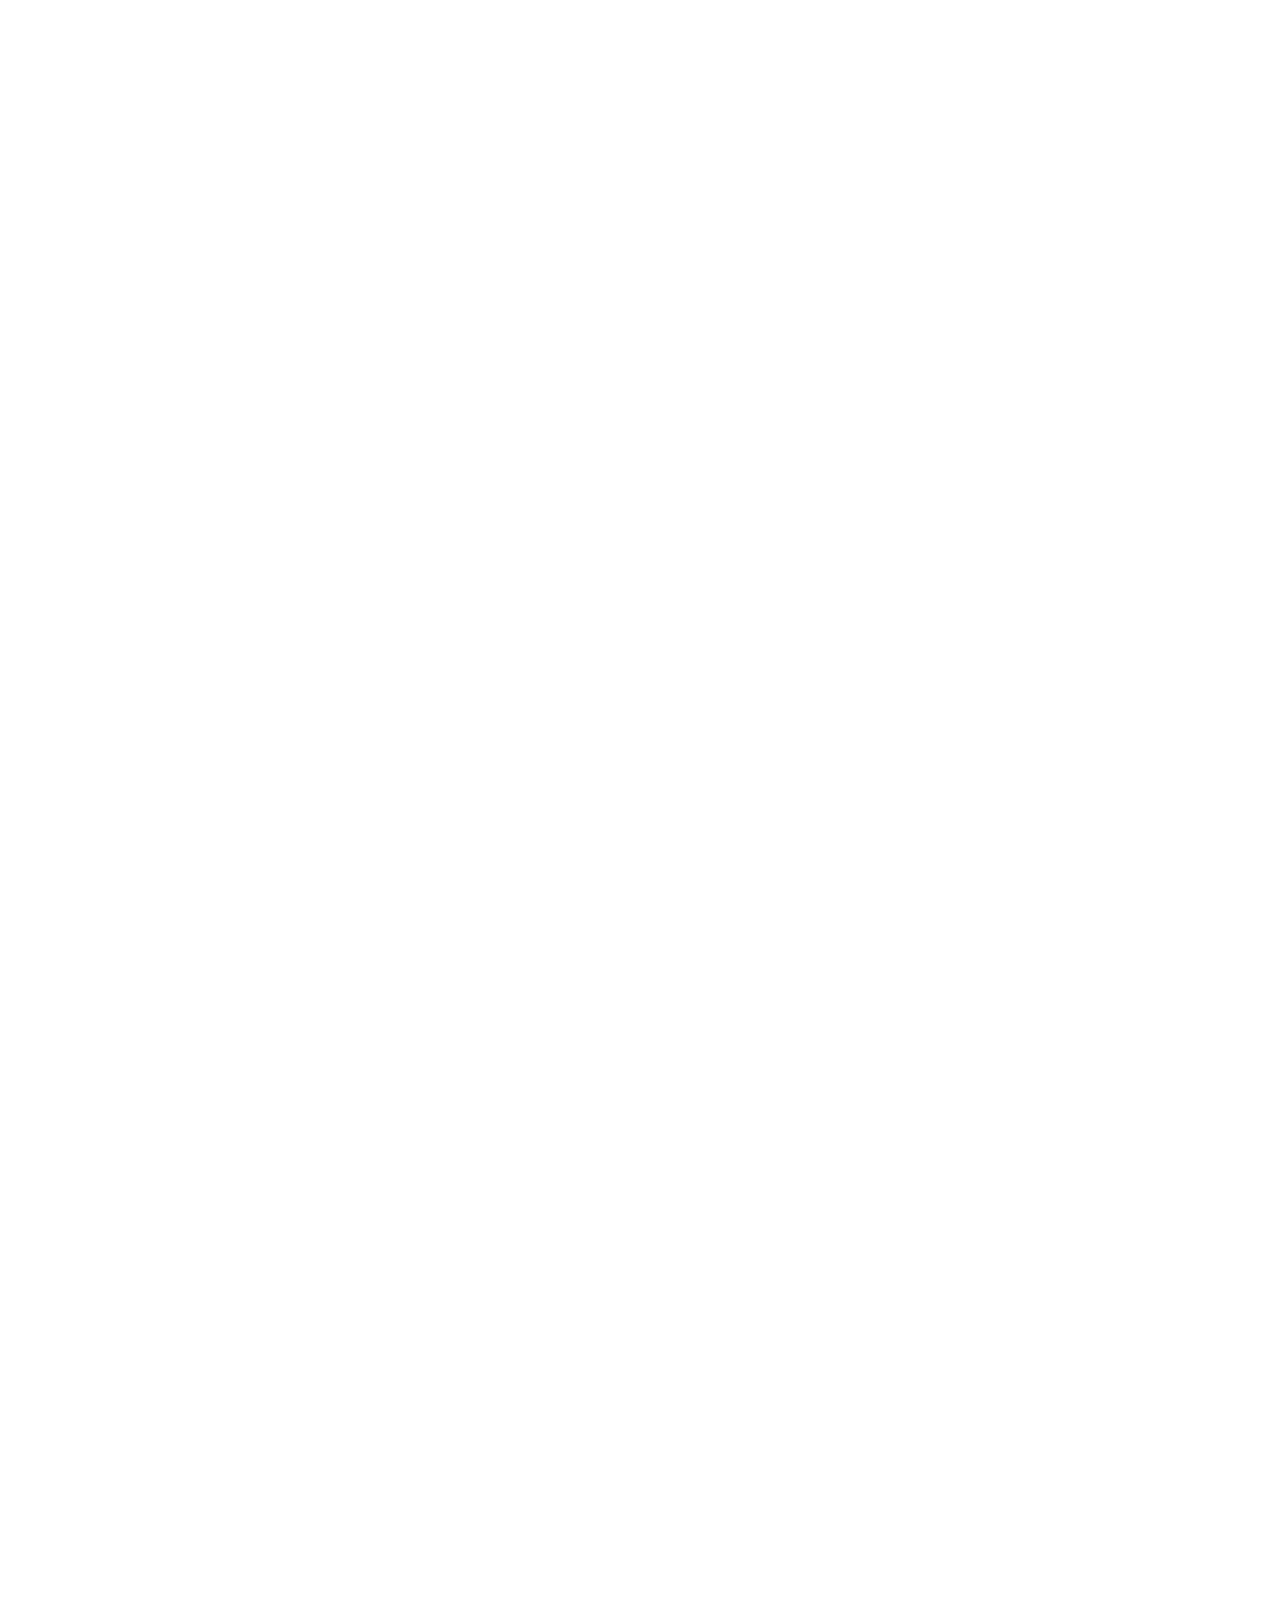
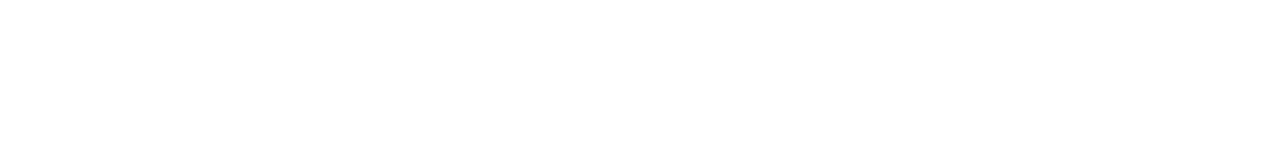
==== commit bd09b62f: "flashbox error" ====
--- a/index.html
+++ b/index.html
@@ -48,8 +48,6 @@
       <img src="Images/img-1.svg" class="__img-right" alt="showcase-img-1">
    </section>   
    </header>
-
-
   
       <section class="__featured-products container">Feature Products
          <div class="container">
@@ -290,29 +288,28 @@
          </div>
       </section>
 
-
-
-
-
-
-
-
    <section class="__banners container">
       <img src="images/img-3.svg" alt="">
       <img src="images/img-4.svg" alt="">
    </section>
+
    <section class="__flashsale-left container">
-      <div class="__flashsale-box"
-
-      <div class="row row-cols-1 row-cols-md-2 g-4">
-         <div class="col">
-            <div class="card">
+      <div class="__flashsale-box">
+         <a class="__btn-theme" href="#">
+            <span class="__btn-theme-left"></span>
+            <span class="__btn-theme-right"></span>
+         </a>
+      </div>
+      <div>
+         <div class="row row-cols-1 row-cols-md-2 g-4" style="width: 30%;">
+            <div class="col">
+               <div class="card">
                <div class="img">
                   <img src="Images/Predator_Wallpaper_5000x2814.png" alt="">
                   <div class="card-menu">
+                     <a href="#"><i class="fa-regular fa-repeat"></i></a>
                      <a href="#"><i class="fa-regular fa-heart"></i></a>
-                     <a href="#"><i class="fa-regular fa-repeat"></i></a>
-                     <a href="#"><i class="fa-regular fa-bag-shopping"></i></a>                        
+                     <a href="#"><i class="fa-regular fa-bag-shopping"></i></a>      
                   </div>
                   <a class="__btn-theme btn-card-theme" href="#">
                      <span class="__btn-theme-left"></span>
@@ -330,18 +327,18 @@
                      <i class="fa-sharp fa-solid fa-star"></i>
                      <i class="fa-sharp fa-solid fa-star"></i>
                   </p>
-                  <p class="card-price">$10.00</p>
+                  <p class="card-price">$35.00</p>
+               </div>
                </div>
             </div>
-         </div>
-         <div class="col">
-            <div class="card">
+            <div class="col">
+               <div class="card">
                <div class="img">
                   <img src="Images/Predator_Wallpaper_5000x2814.png" alt="">
                   <div class="card-menu">
+                     <a href="#"><i class="fa-regular fa-repeat"></i></a>
                      <a href="#"><i class="fa-regular fa-heart"></i></a>
-                     <a href="#"><i class="fa-regular fa-repeat"></i></a>
-                     <a href="#"><i class="fa-regular fa-bag-shopping"></i></a>                        
+                     <a href="#"><i class="fa-regular fa-bag-shopping"></i></a>      
                   </div>
                   <a class="__btn-theme btn-card-theme" href="#">
                      <span class="__btn-theme-left"></span>
@@ -359,11 +356,71 @@
                      <i class="fa-sharp fa-solid fa-star"></i>
                      <i class="fa-sharp fa-solid fa-star"></i>
                   </p>
-                  <p class="card-price">$10.00</p>
+                  <p class="card-price">$35.00</p>
+               </div>
+               </div>
+            </div>            
+            <div class="col">
+               <div class="card">
+               <div class="img">
+                  <img src="Images/Predator_Wallpaper_5000x2814.png" alt="">
+                  <div class="card-menu">
+                     <a href="#"><i class="fa-regular fa-repeat"></i></a>
+                     <a href="#"><i class="fa-regular fa-heart"></i></a>
+                     <a href="#"><i class="fa-regular fa-bag-shopping"></i></a>      
+                  </div>
+                  <a class="__btn-theme btn-card-theme" href="#">
+                     <span class="__btn-theme-left"></span>
+                     <span class="__btn-theme-right"></span>
+                     QUICK VIEW
+                  </a>
+               </div>
+               <div class="card-body">
+                  <p class="card-category">Category</p>
+                  <h5 class="card-title">Modern Black Blouse</h5>
+                  <p class="card-rating">
+                     <i class="fa-sharp fa-solid fa-star"></i>
+                     <i class="fa-sharp fa-solid fa-star"></i>
+                     <i class="fa-sharp fa-solid fa-star"></i>
+                     <i class="fa-sharp fa-solid fa-star"></i>
+                     <i class="fa-sharp fa-solid fa-star"></i>
+                  </p>
+                  <p class="card-price">$35.00</p>
+               </div>
+               </div>
+            </div>            
+            <div class="col">
+               <div class="card">
+               <div class="img">
+                  <img src="Images/Predator_Wallpaper_5000x2814.png" alt="">
+                  <div class="card-menu">
+                     <a href="#"><i class="fa-regular fa-repeat"></i></a>
+                     <a href="#"><i class="fa-regular fa-heart"></i></a>
+                     <a href="#"><i class="fa-regular fa-bag-shopping"></i></a>      
+                  </div>
+                  <a class="__btn-theme btn-card-theme" href="#">
+                     <span class="__btn-theme-left"></span>
+                     <span class="__btn-theme-right"></span>
+                     QUICK VIEW
+                  </a>
+               </div>
+               <div class="card-body">
+                  <p class="card-category">Category</p>
+                  <h5 class="card-title">Modern Black Blouse</h5>
+                  <p class="card-rating">
+                     <i class="fa-sharp fa-solid fa-star"></i>
+                     <i class="fa-sharp fa-solid fa-star"></i>
+                     <i class="fa-sharp fa-solid fa-star"></i>
+                     <i class="fa-sharp fa-solid fa-star"></i>
+                     <i class="fa-sharp fa-solid fa-star"></i>
+                  </p>
+                  <p class="card-price">$35.00</p>
+               </div>
                </div>
             </div>
          </div>
       </div>
+   
    </section>
    
 
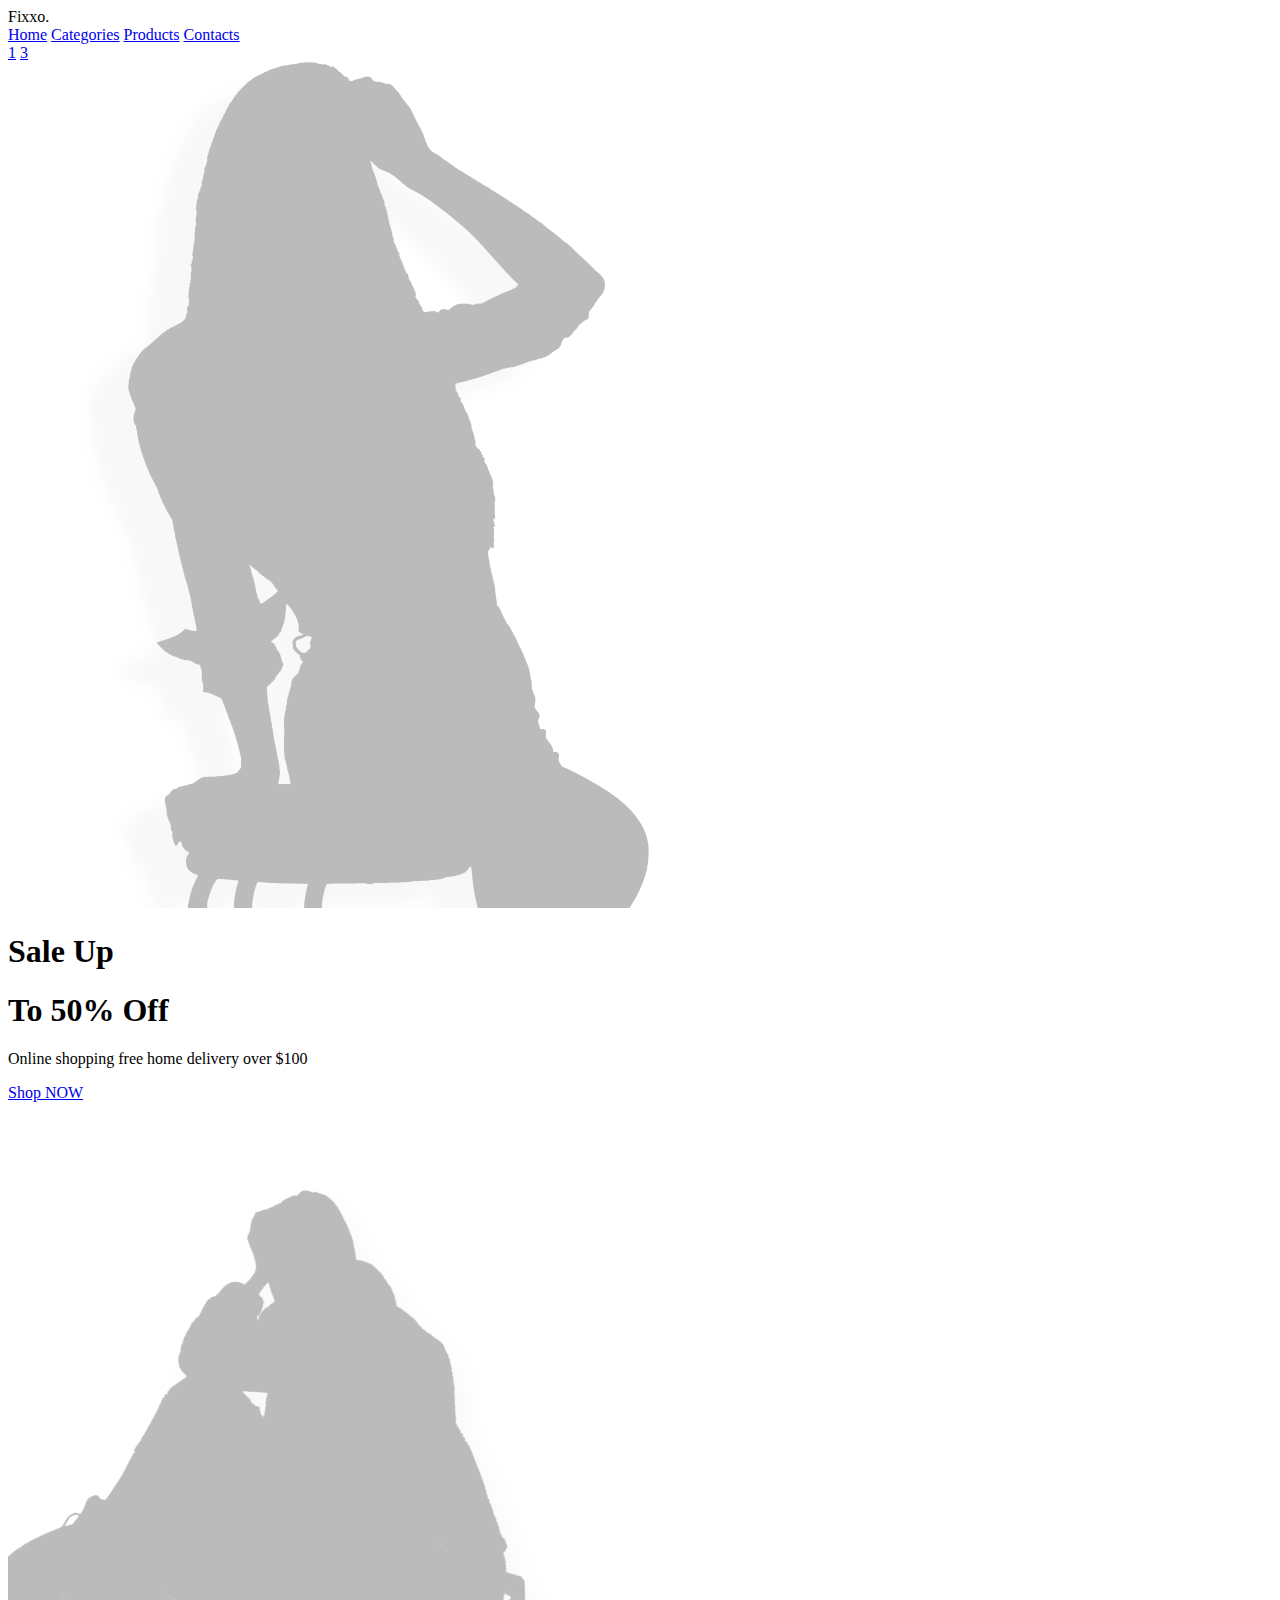
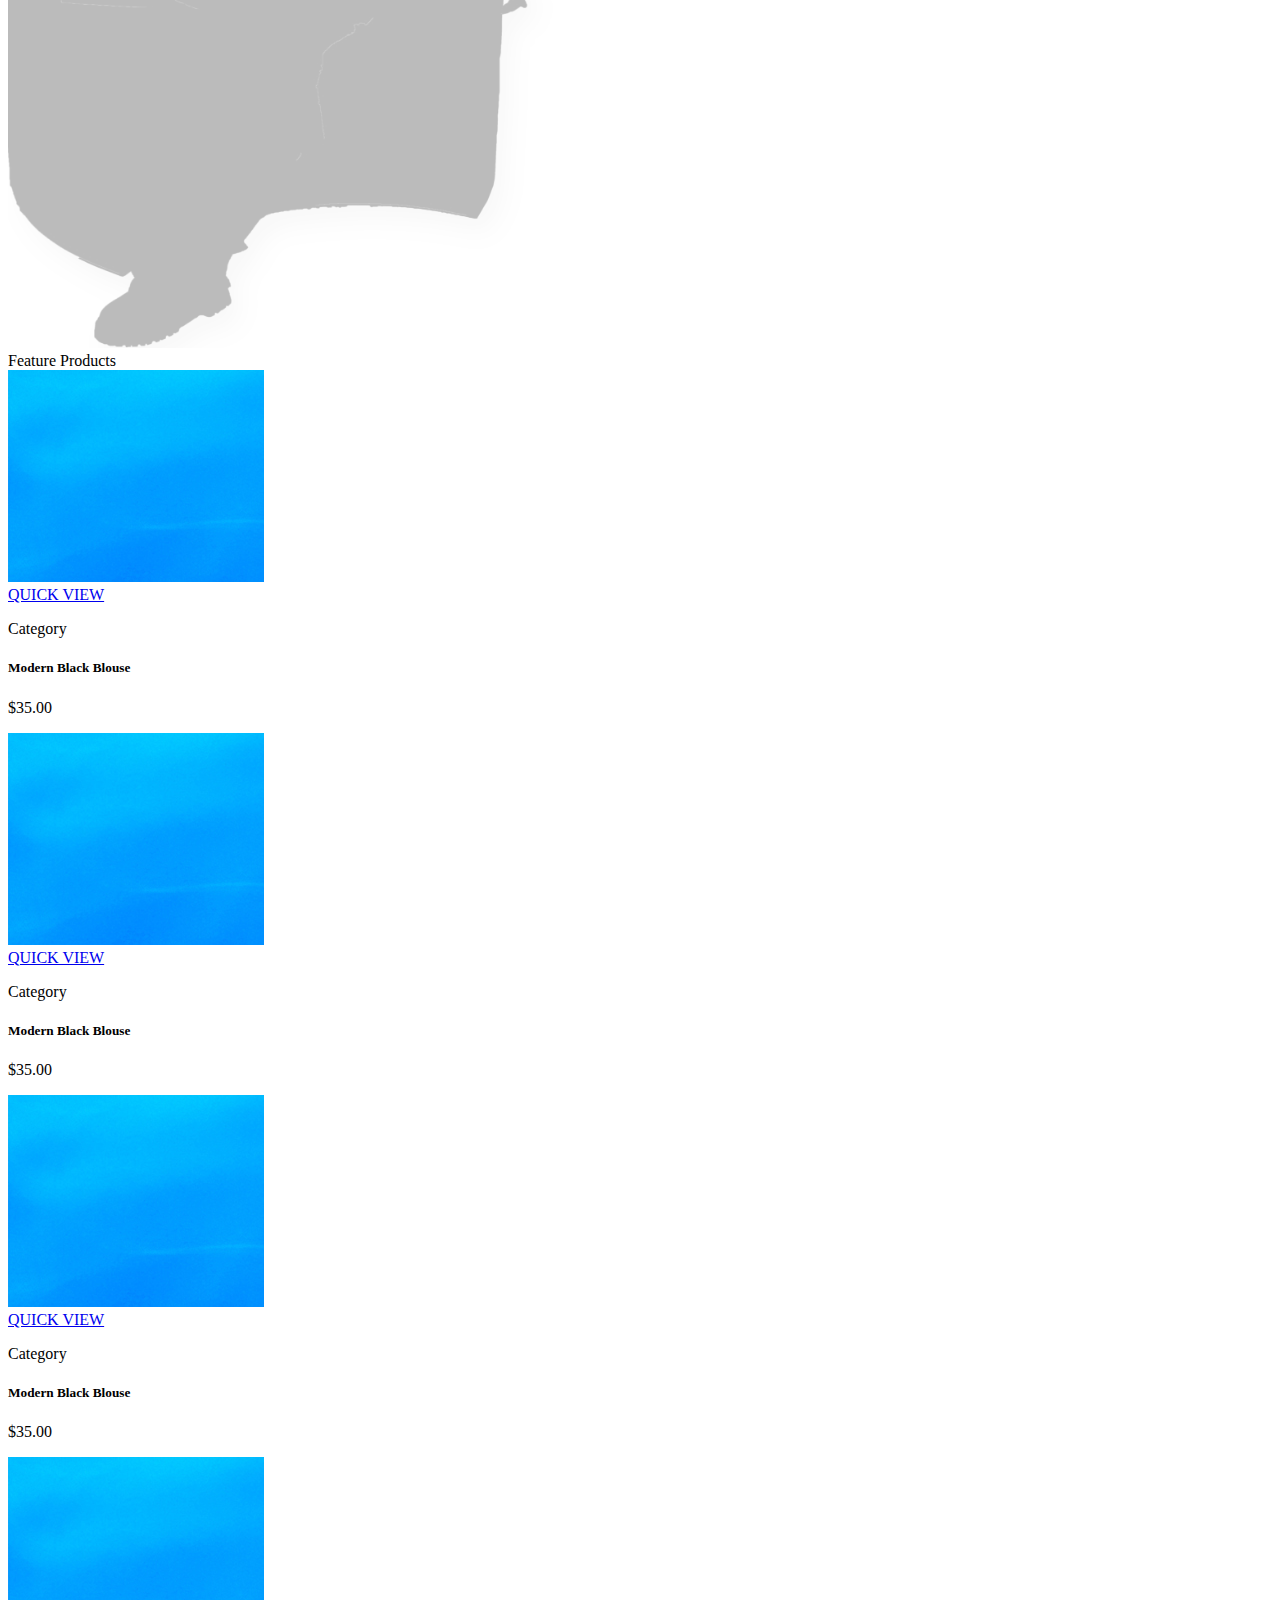
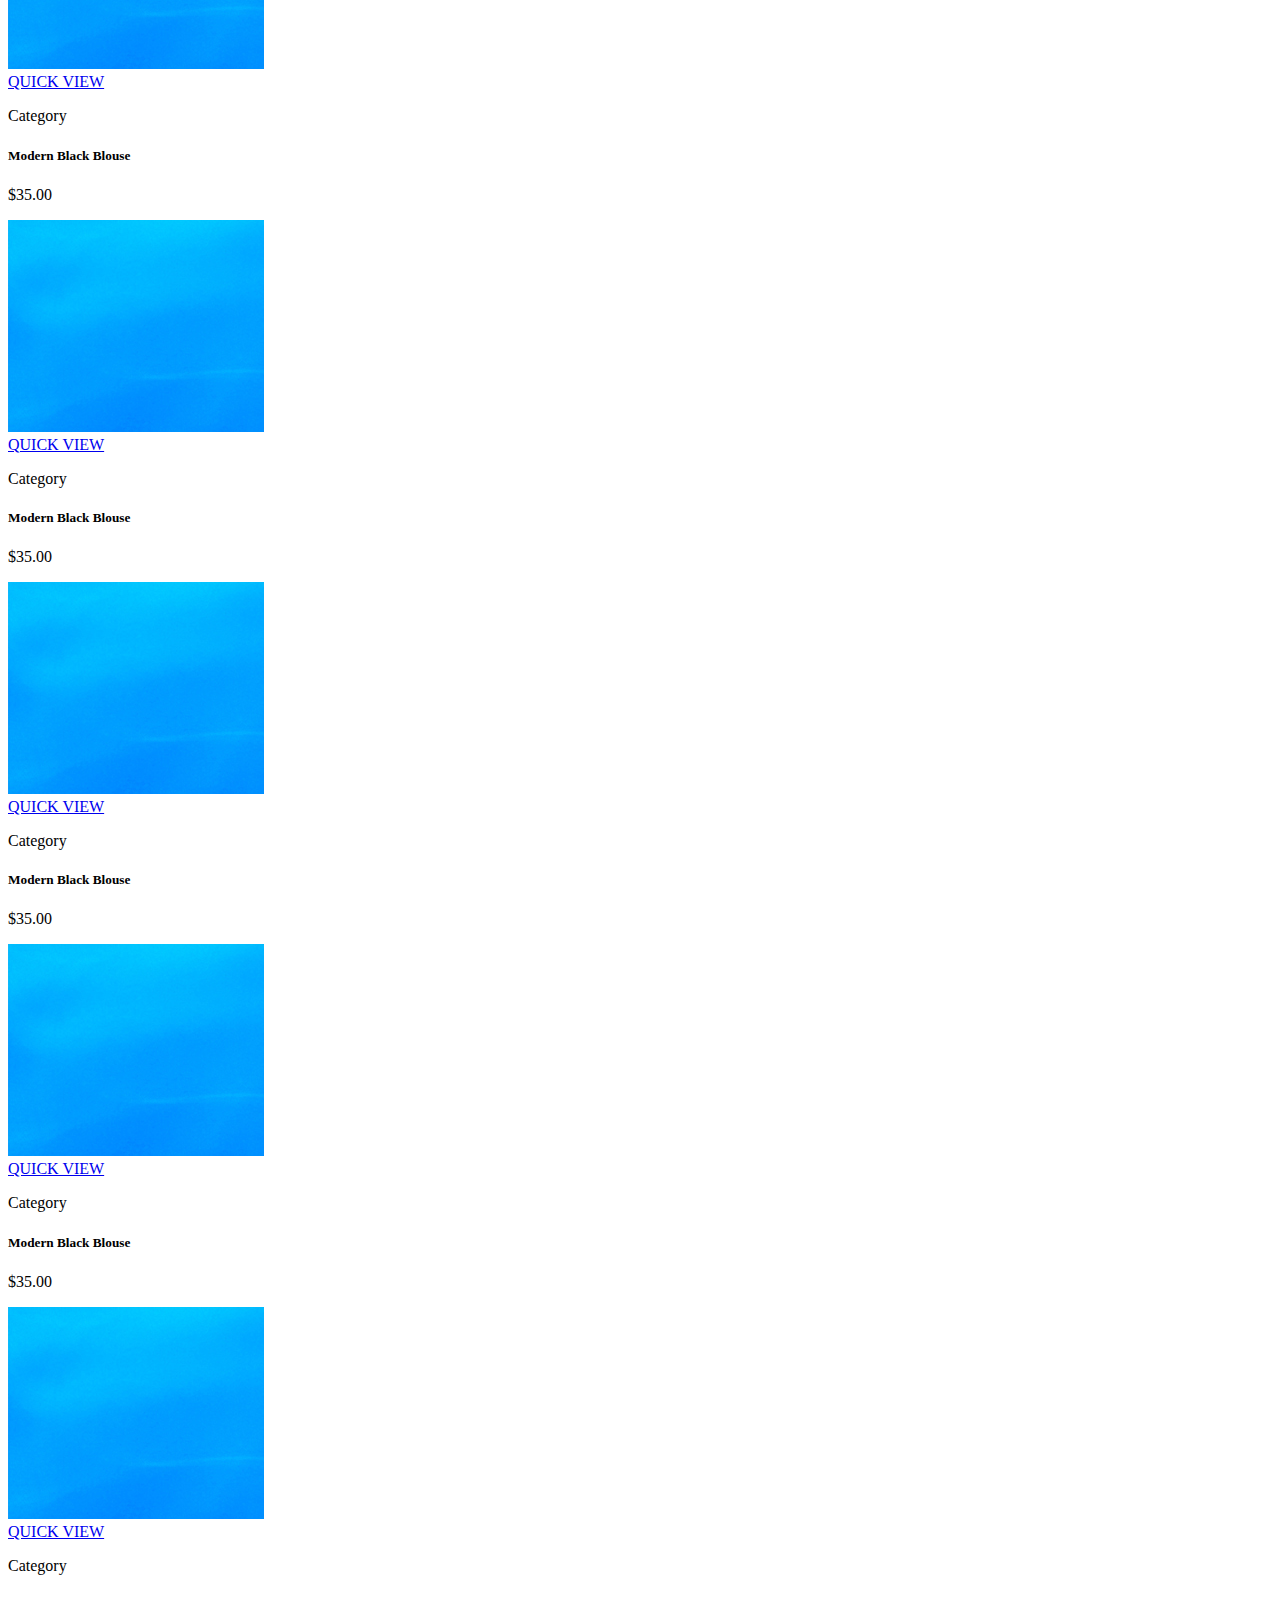
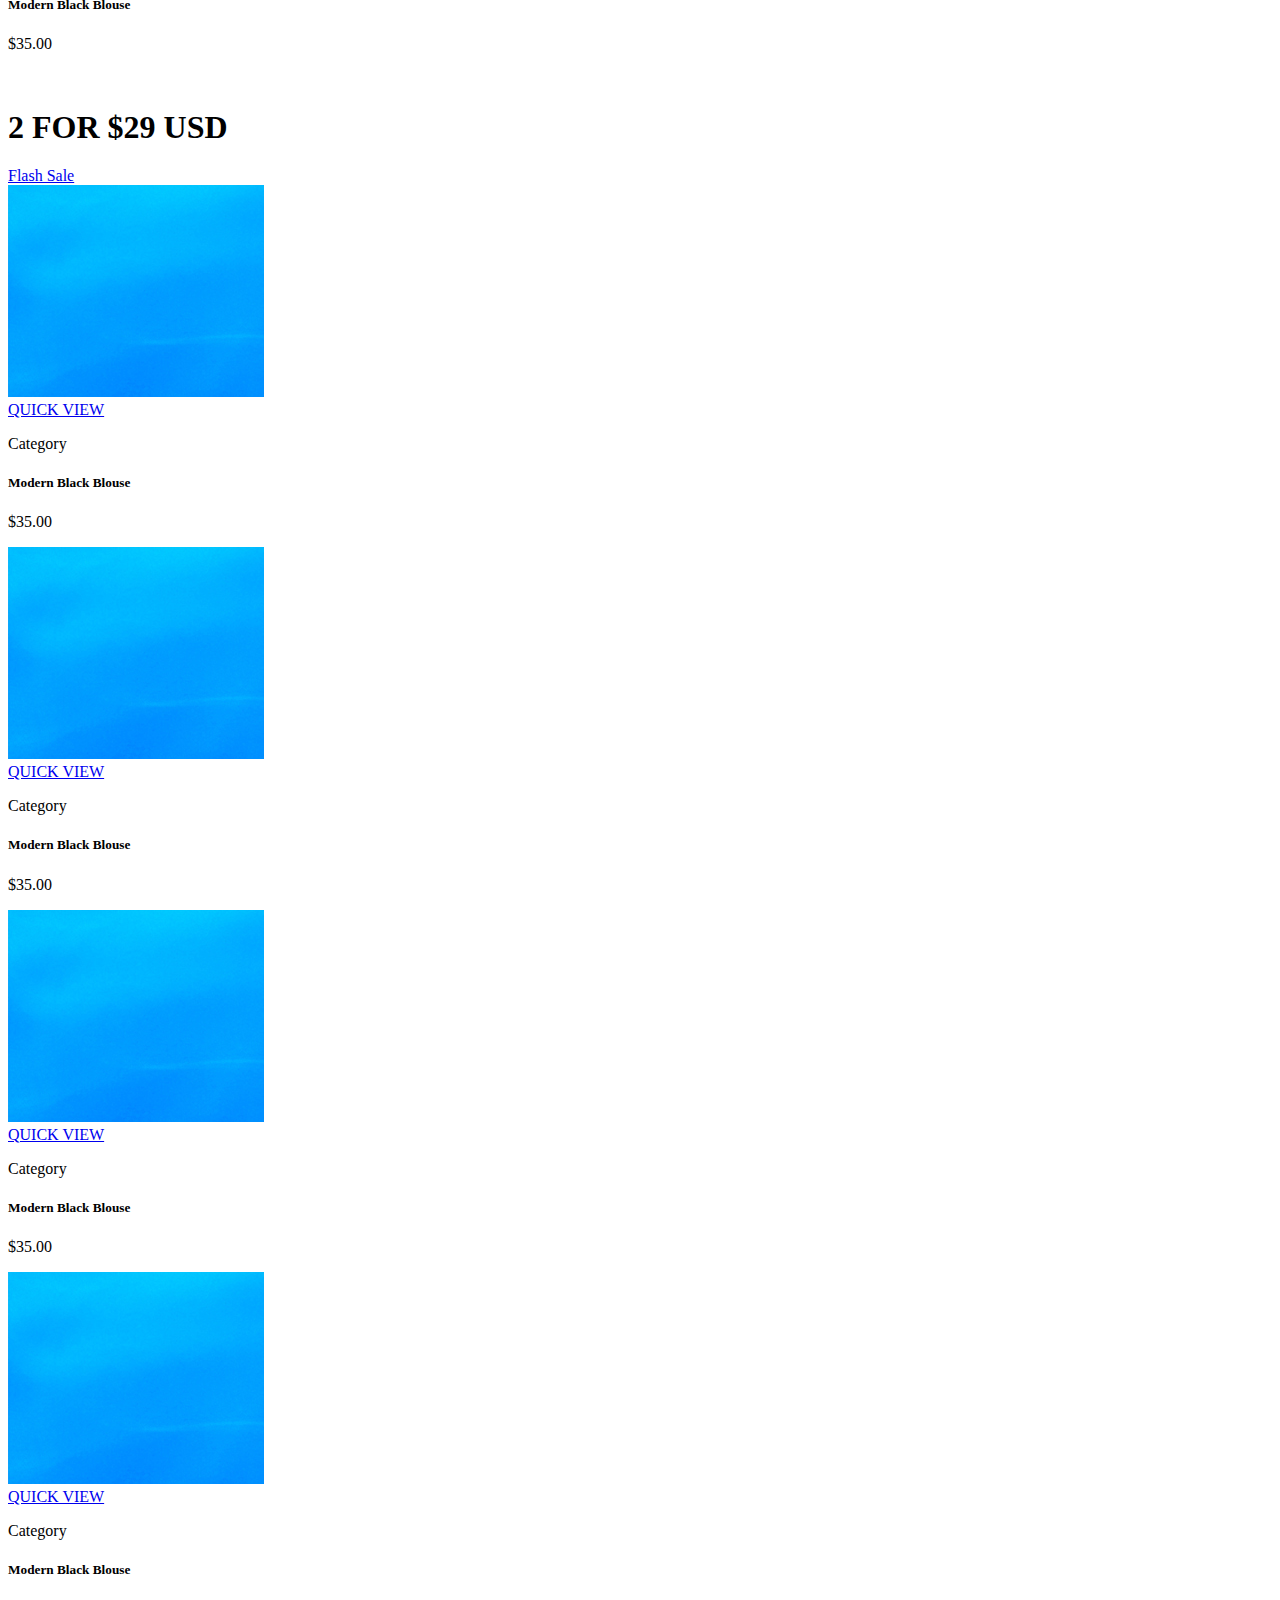
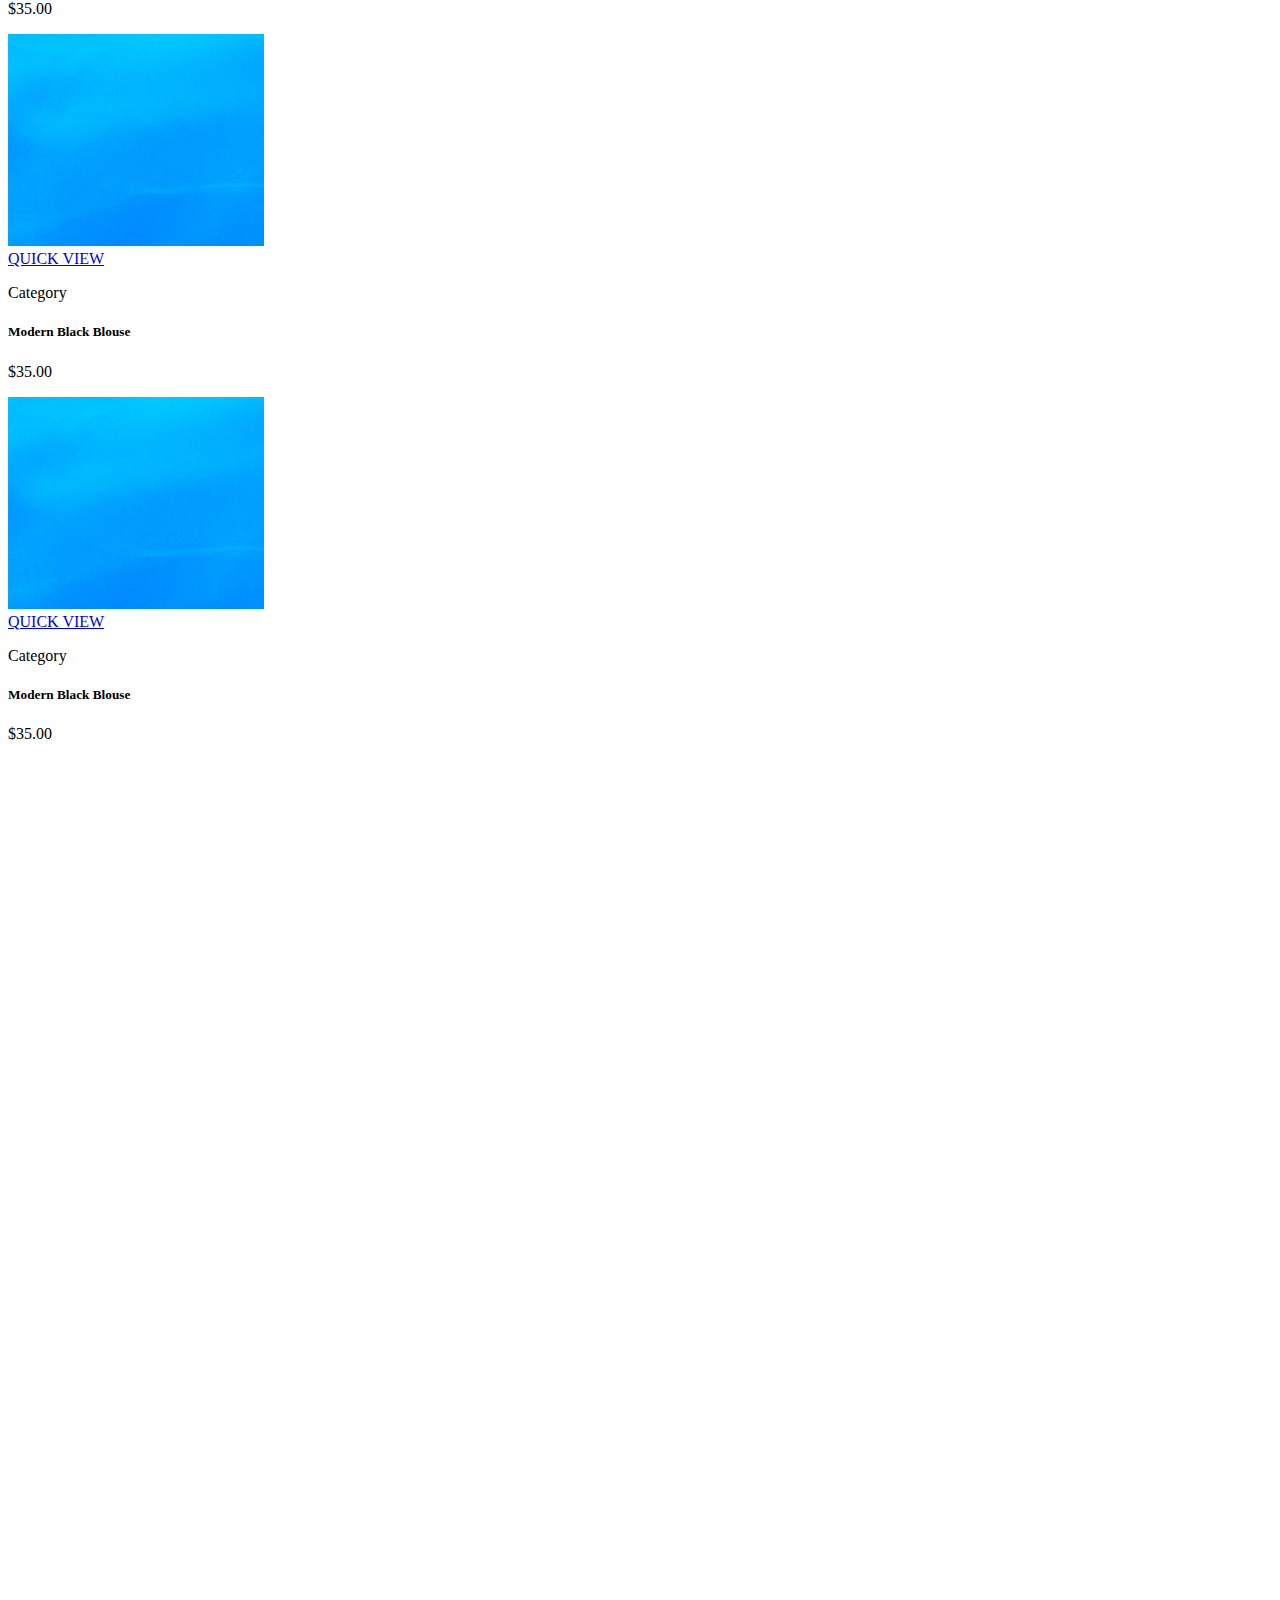
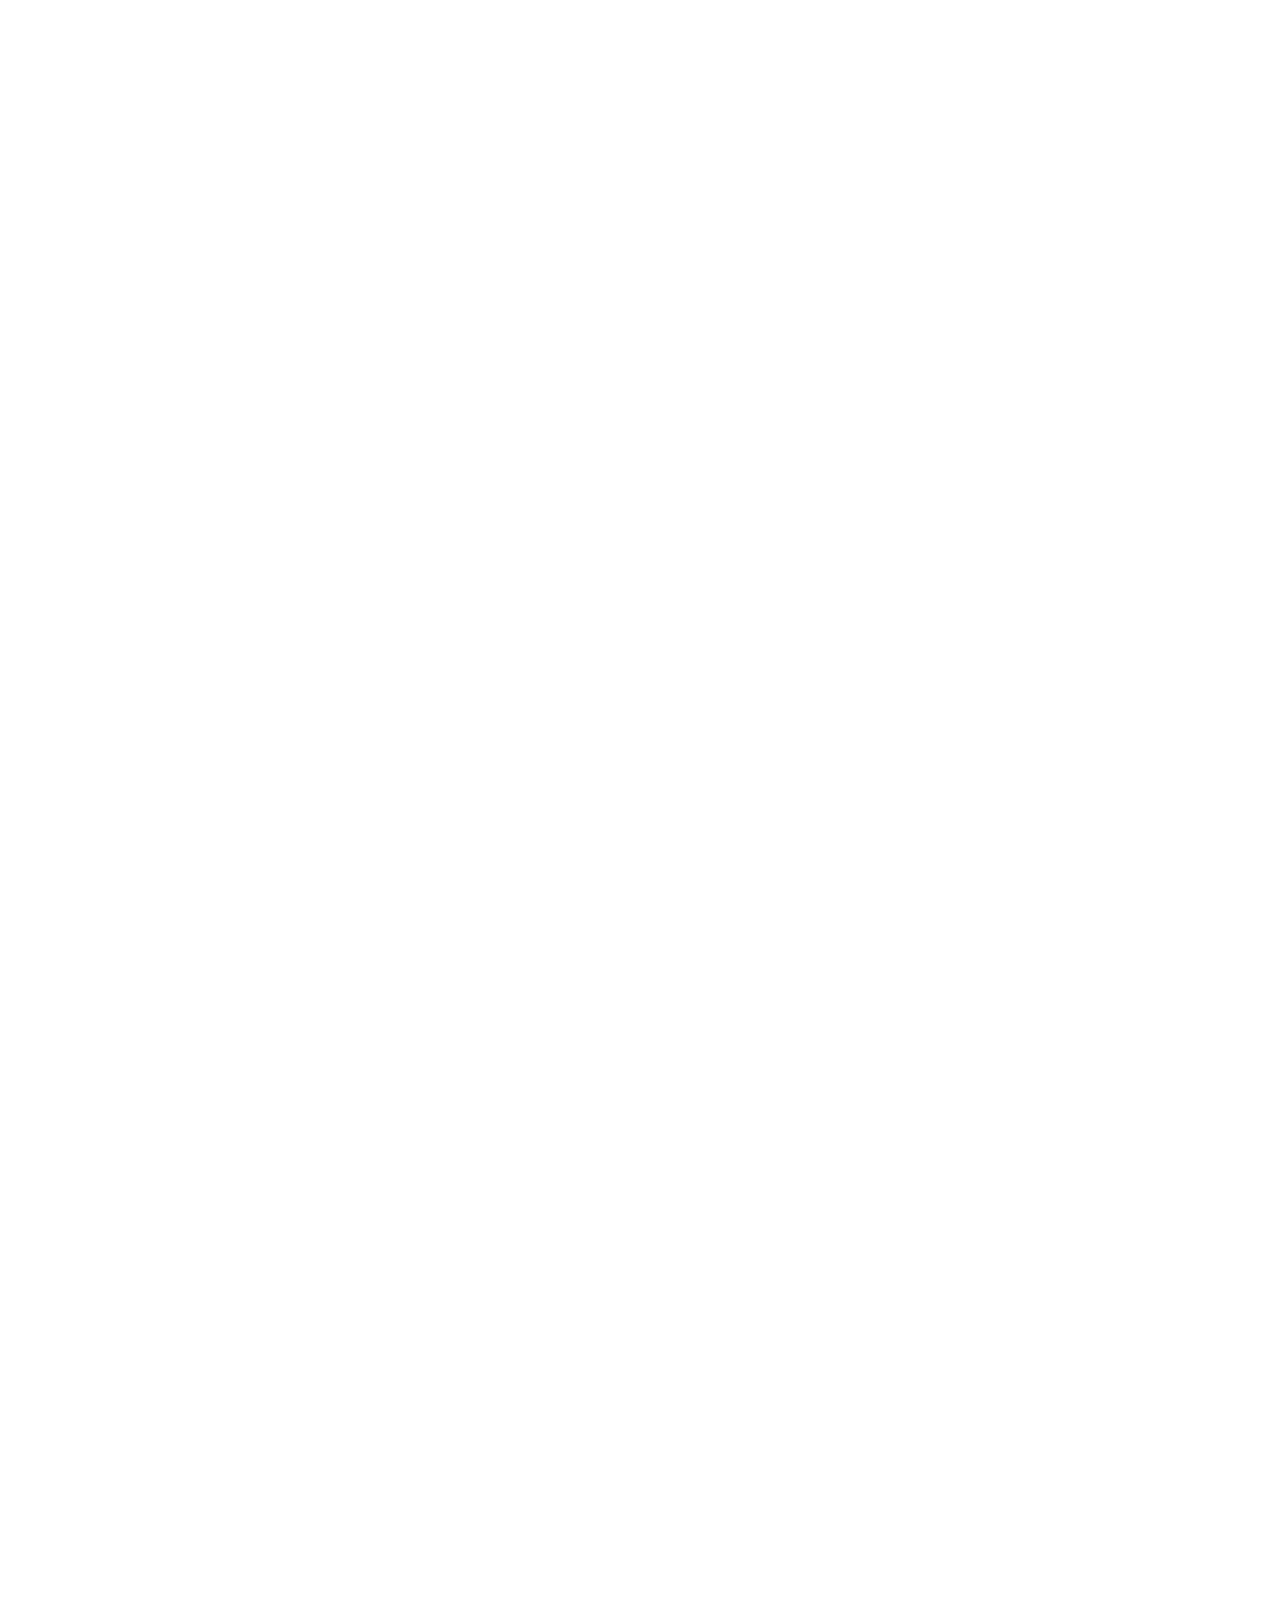
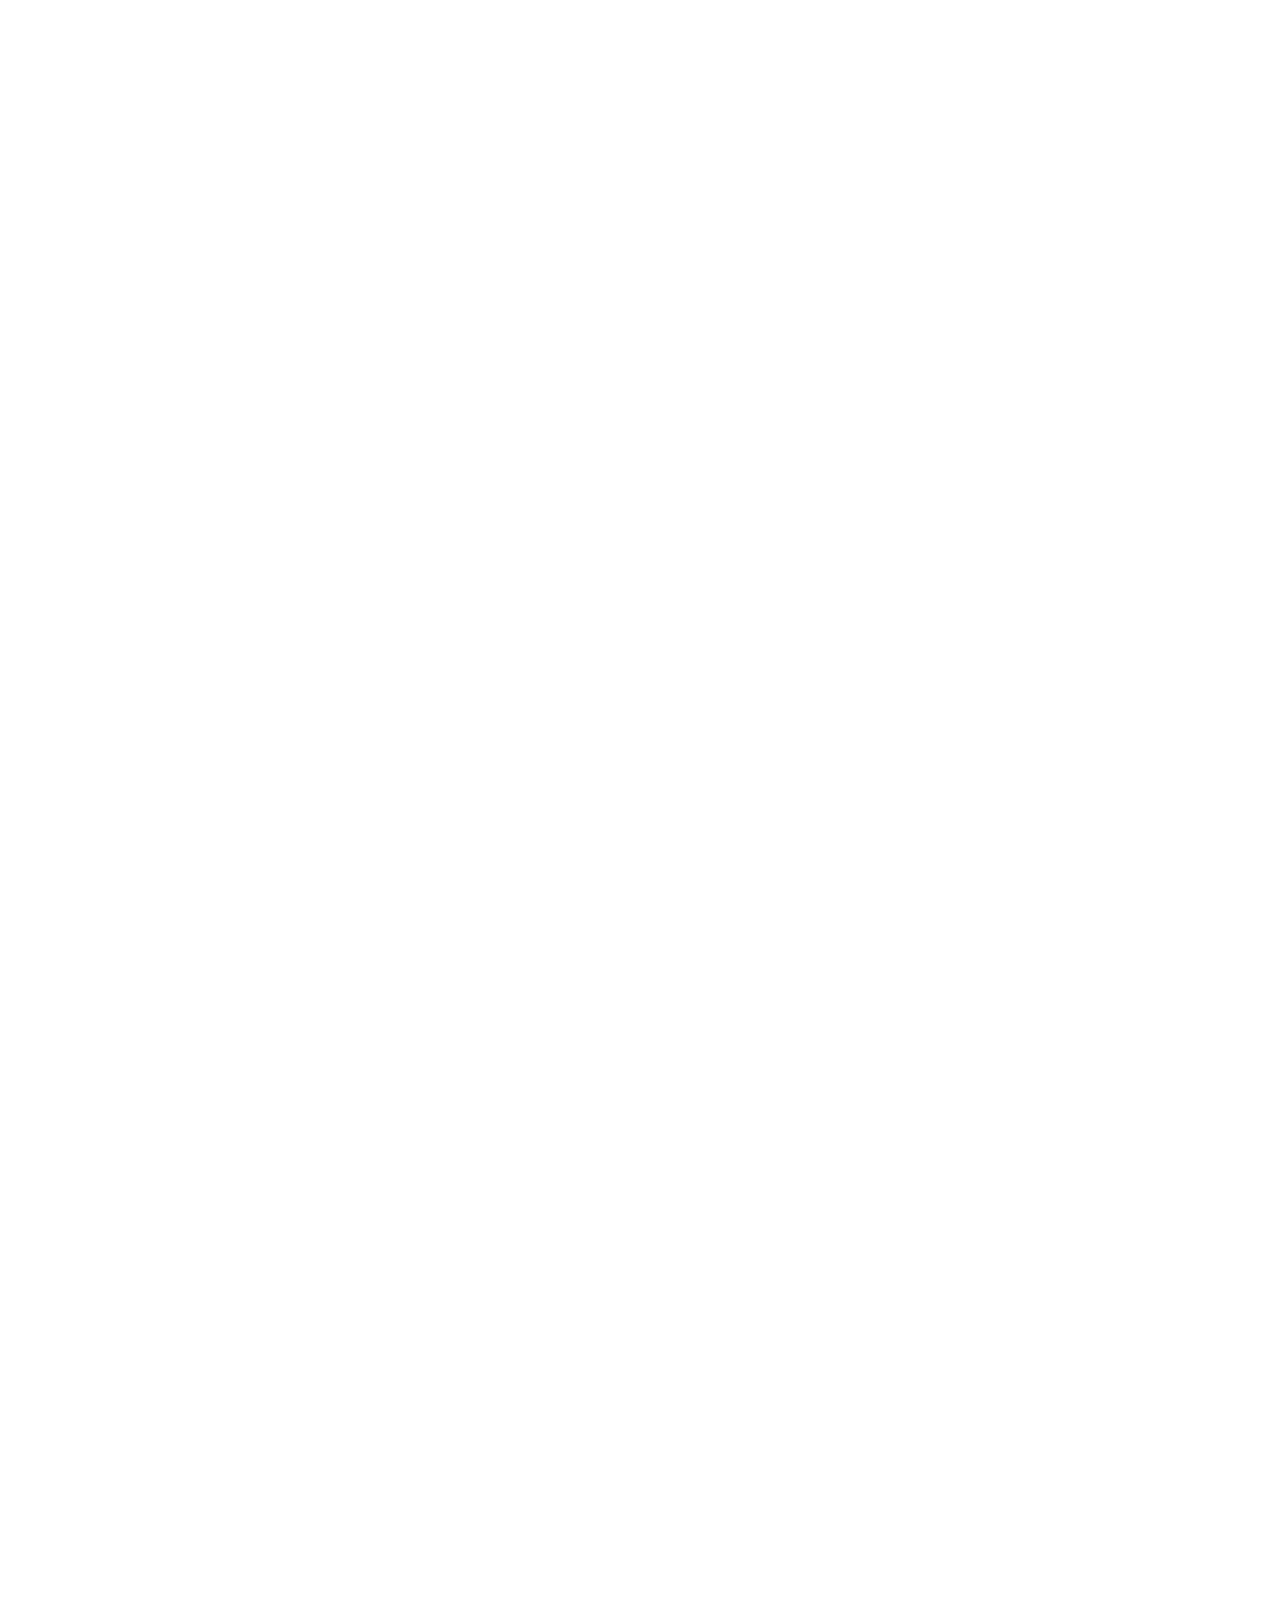
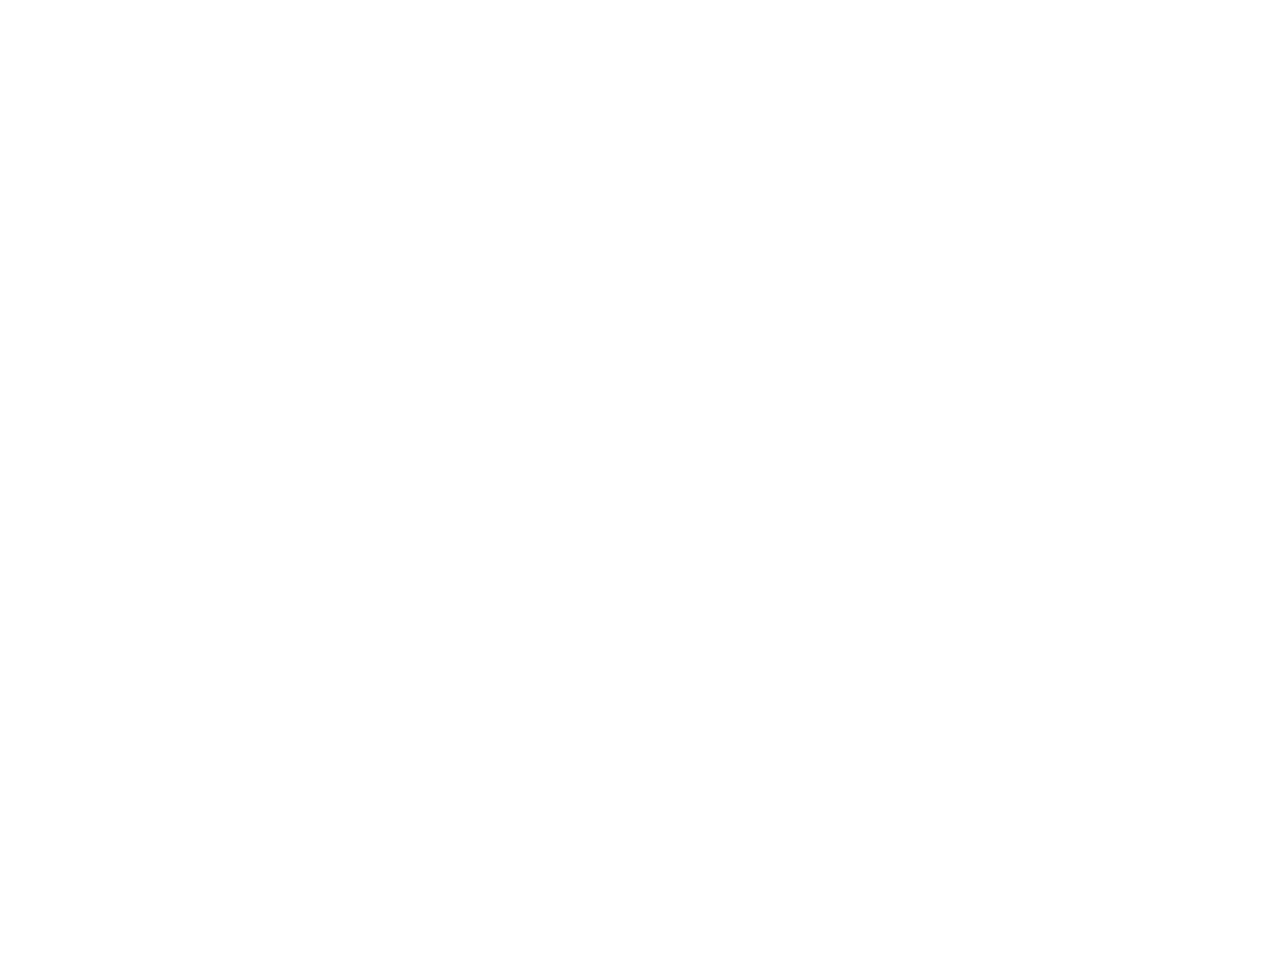
==== commit d6898f89: "flashsale 80%" ====
--- a/index.html
+++ b/index.html
@@ -293,44 +293,46 @@
       <img src="images/img-4.svg" alt="">
    </section>
 
-   <section class="__flashsale-left container">
-      <div class="__flashsale-box">
+   <section class="__flashsales container">
+      <div class="__flashsales-box">
+         <h1 class="__flashsale-title">2 FOR $29 USD</h1>
          <a class="__btn-theme" href="#">
             <span class="__btn-theme-left"></span>
             <span class="__btn-theme-right"></span>
+            Flash Sale
          </a>
       </div>
       <div>
-         <div class="row row-cols-1 row-cols-md-2 g-4" style="width: 30%;">
-            <div class="col">
-               <div class="card">
-               <div class="img">
-                  <img src="Images/Predator_Wallpaper_5000x2814.png" alt="">
-                  <div class="card-menu">
-                     <a href="#"><i class="fa-regular fa-repeat"></i></a>
-                     <a href="#"><i class="fa-regular fa-heart"></i></a>
-                     <a href="#"><i class="fa-regular fa-bag-shopping"></i></a>      
-                  </div>
-                  <a class="__btn-theme btn-card-theme" href="#">
-                     <span class="__btn-theme-left"></span>
-                     <span class="__btn-theme-right"></span>
-                     QUICK VIEW
-                  </a>
-               </div>
-               <div class="card-body">
-                  <p class="card-category">Category</p>
-                  <h5 class="card-title">Modern Black Blouse</h5>
-                  <p class="card-rating">
-                     <i class="fa-sharp fa-solid fa-star"></i>
-                     <i class="fa-sharp fa-solid fa-star"></i>
-                     <i class="fa-sharp fa-solid fa-star"></i>
-                     <i class="fa-sharp fa-solid fa-star"></i>
-                     <i class="fa-sharp fa-solid fa-star"></i>
-                  </p>
-                  <p class="card-price">$35.00</p>
-               </div>
+         <div class="row row-cols-1 row-cols-md-3 g-4" style="width: 100%;">
+            <div class="col">
+               <div class="card">
+               <div class="img">
+                  <img src="Images/Predator_Wallpaper_5000x2814.png" alt="">
+                  <div class="card-menu">
+                     <a href="#"><i class="fa-regular fa-repeat"></i></a>
+                     <a href="#"><i class="fa-regular fa-heart"></i></a>
+                     <a href="#"><i class="fa-regular fa-bag-shopping"></i></a>      
+                  </div>
+                  <a class="__btn-theme btn-card-theme" href="#">
+                     <span class="__btn-theme-left"></span>
+                     <span class="__btn-theme-right"></span>
+                     QUICK VIEW
+                  </a>
+               </div>
+               <div class="card-body">
+                  <p class="card-category">Category</p>
+                  <h5 class="card-title">Modern Black Blouse</h5>
+                  <p class="card-rating">
+                     <i class="fa-sharp fa-solid fa-star"></i>
+                     <i class="fa-sharp fa-solid fa-star"></i>
+                     <i class="fa-sharp fa-solid fa-star"></i>
+                     <i class="fa-sharp fa-solid fa-star"></i>
+                     <i class="fa-sharp fa-solid fa-star"></i>
+                  </p>
+                  <p class="card-price">$35.00</p>
                </div>
             </div>
+         </div>
             <div class="col">
                <div class="card">
                <div class="img">
@@ -389,6 +391,64 @@
                </div>
                </div>
             </div>            
+            <div class="col">
+               <div class="card">
+               <div class="img">
+                  <img src="Images/Predator_Wallpaper_5000x2814.png" alt="">
+                  <div class="card-menu">
+                     <a href="#"><i class="fa-regular fa-repeat"></i></a>
+                     <a href="#"><i class="fa-regular fa-heart"></i></a>
+                     <a href="#"><i class="fa-regular fa-bag-shopping"></i></a>      
+                  </div>
+                  <a class="__btn-theme btn-card-theme" href="#">
+                     <span class="__btn-theme-left"></span>
+                     <span class="__btn-theme-right"></span>
+                     QUICK VIEW
+                  </a>
+               </div>
+               <div class="card-body">
+                  <p class="card-category">Category</p>
+                  <h5 class="card-title">Modern Black Blouse</h5>
+                  <p class="card-rating">
+                     <i class="fa-sharp fa-solid fa-star"></i>
+                     <i class="fa-sharp fa-solid fa-star"></i>
+                     <i class="fa-sharp fa-solid fa-star"></i>
+                     <i class="fa-sharp fa-solid fa-star"></i>
+                     <i class="fa-sharp fa-solid fa-star"></i>
+                  </p>
+                  <p class="card-price">$35.00</p>
+               </div>
+               </div>
+            </div>
+            <div class="col">
+               <div class="card">
+               <div class="img">
+                  <img src="Images/Predator_Wallpaper_5000x2814.png" alt="">
+                  <div class="card-menu">
+                     <a href="#"><i class="fa-regular fa-repeat"></i></a>
+                     <a href="#"><i class="fa-regular fa-heart"></i></a>
+                     <a href="#"><i class="fa-regular fa-bag-shopping"></i></a>      
+                  </div>
+                  <a class="__btn-theme btn-card-theme" href="#">
+                     <span class="__btn-theme-left"></span>
+                     <span class="__btn-theme-right"></span>
+                     QUICK VIEW
+                  </a>
+               </div>
+               <div class="card-body">
+                  <p class="card-category">Category</p>
+                  <h5 class="card-title">Modern Black Blouse</h5>
+                  <p class="card-rating">
+                     <i class="fa-sharp fa-solid fa-star"></i>
+                     <i class="fa-sharp fa-solid fa-star"></i>
+                     <i class="fa-sharp fa-solid fa-star"></i>
+                     <i class="fa-sharp fa-solid fa-star"></i>
+                     <i class="fa-sharp fa-solid fa-star"></i>
+                  </p>
+                  <p class="card-price">$35.00</p>
+               </div>
+               </div>
+            </div>
             <div class="col">
                <div class="card">
                <div class="img">
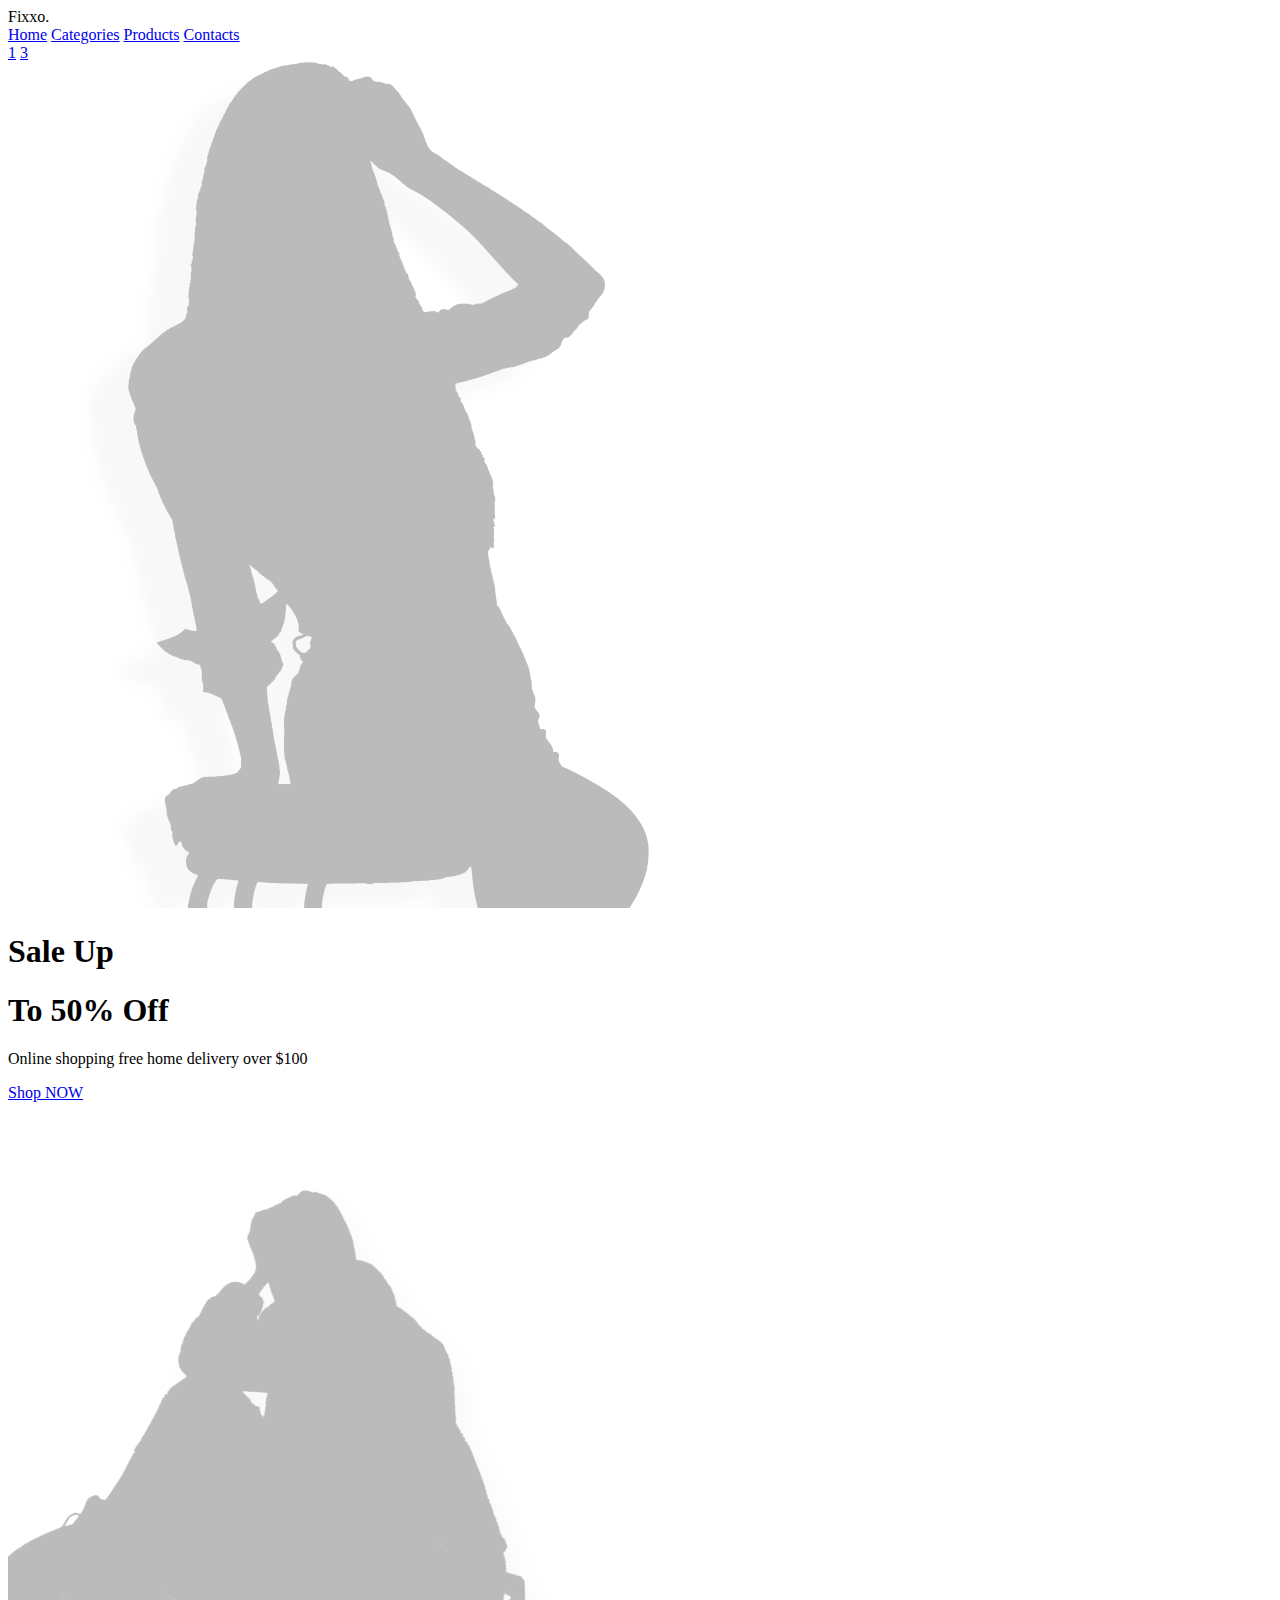
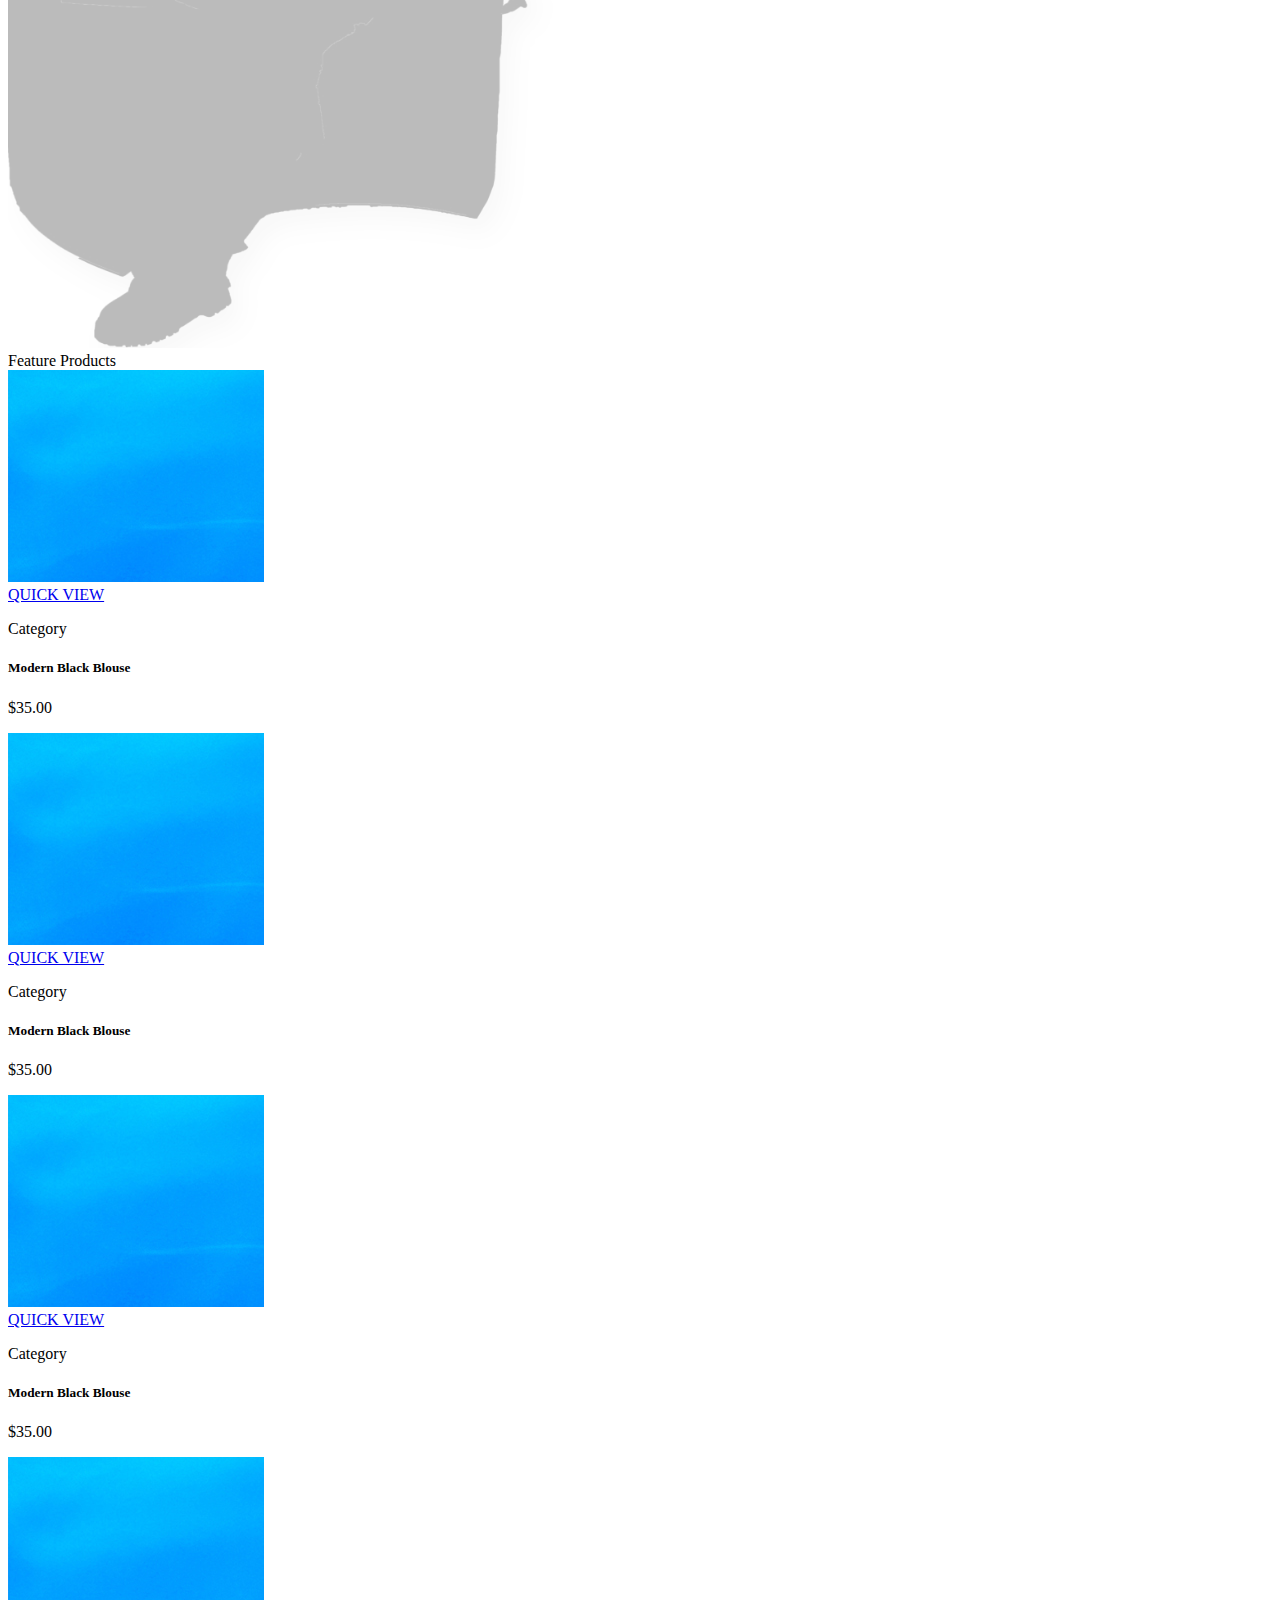
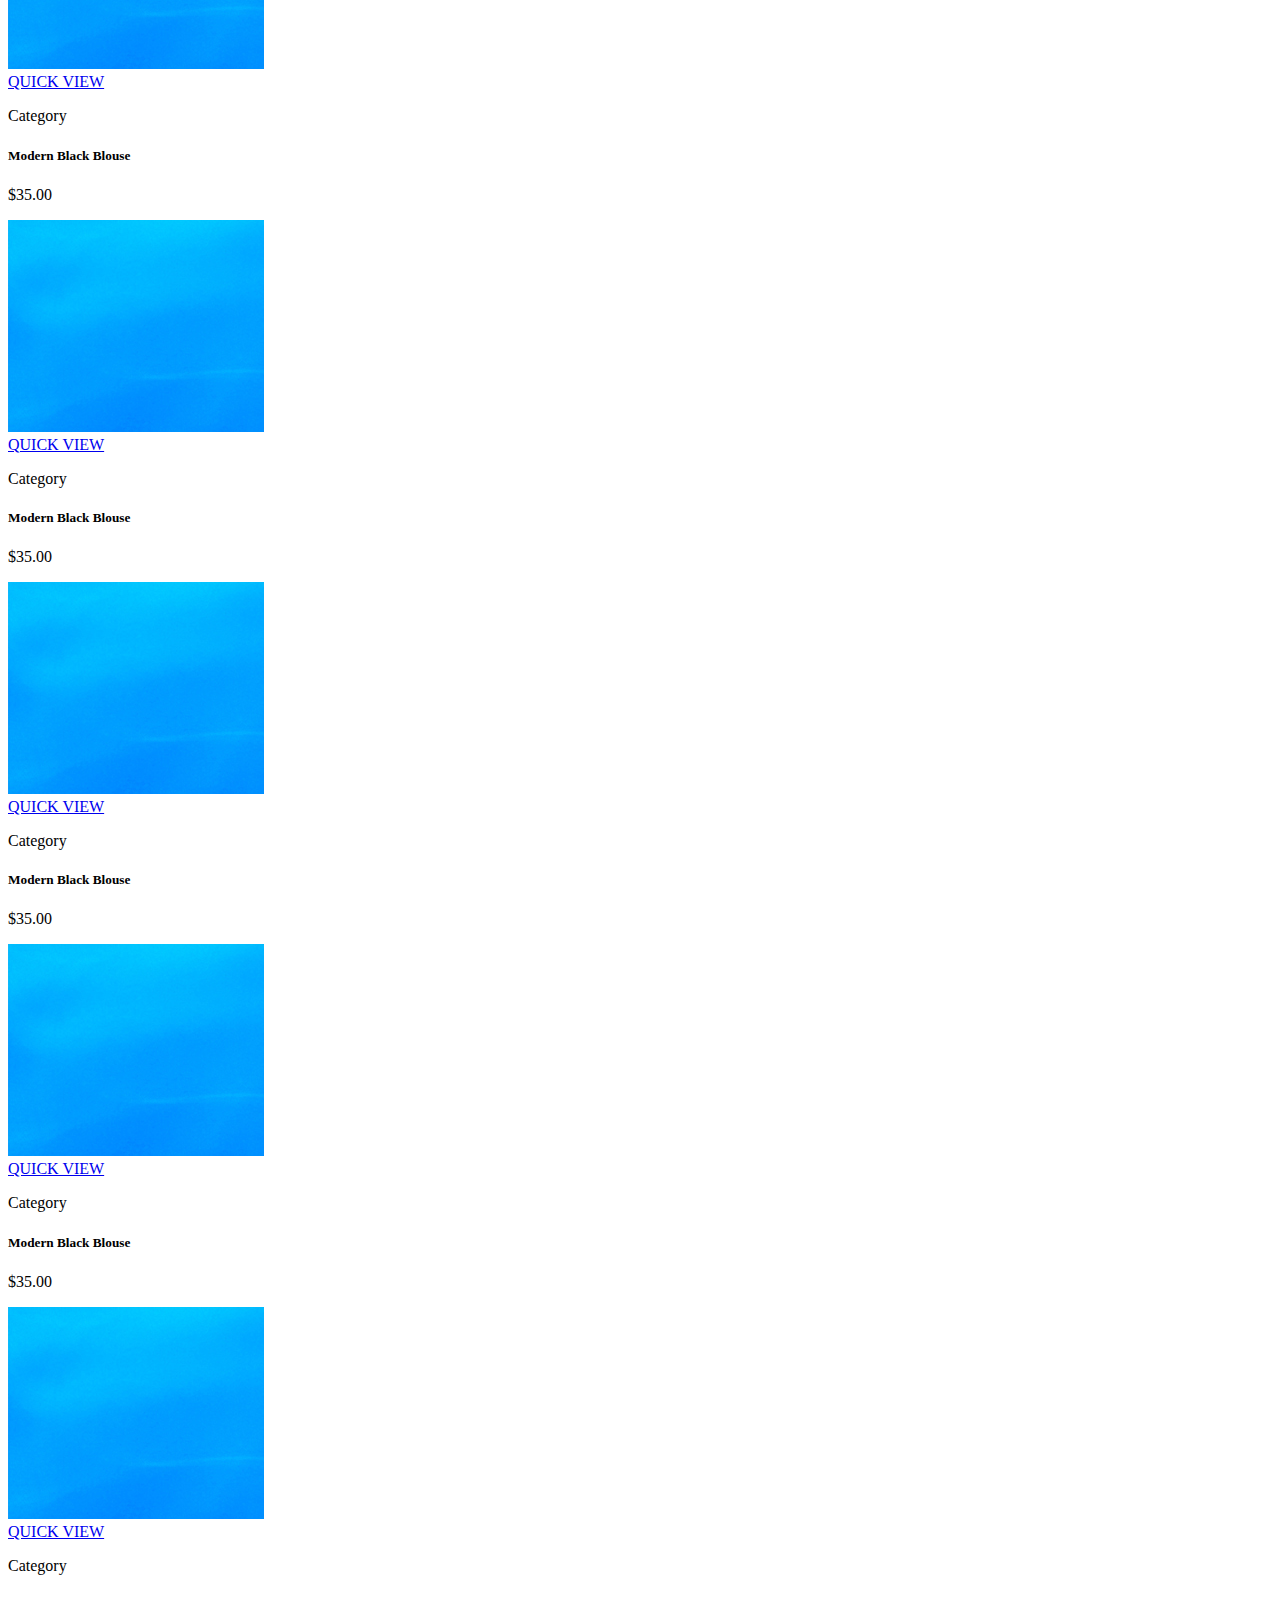
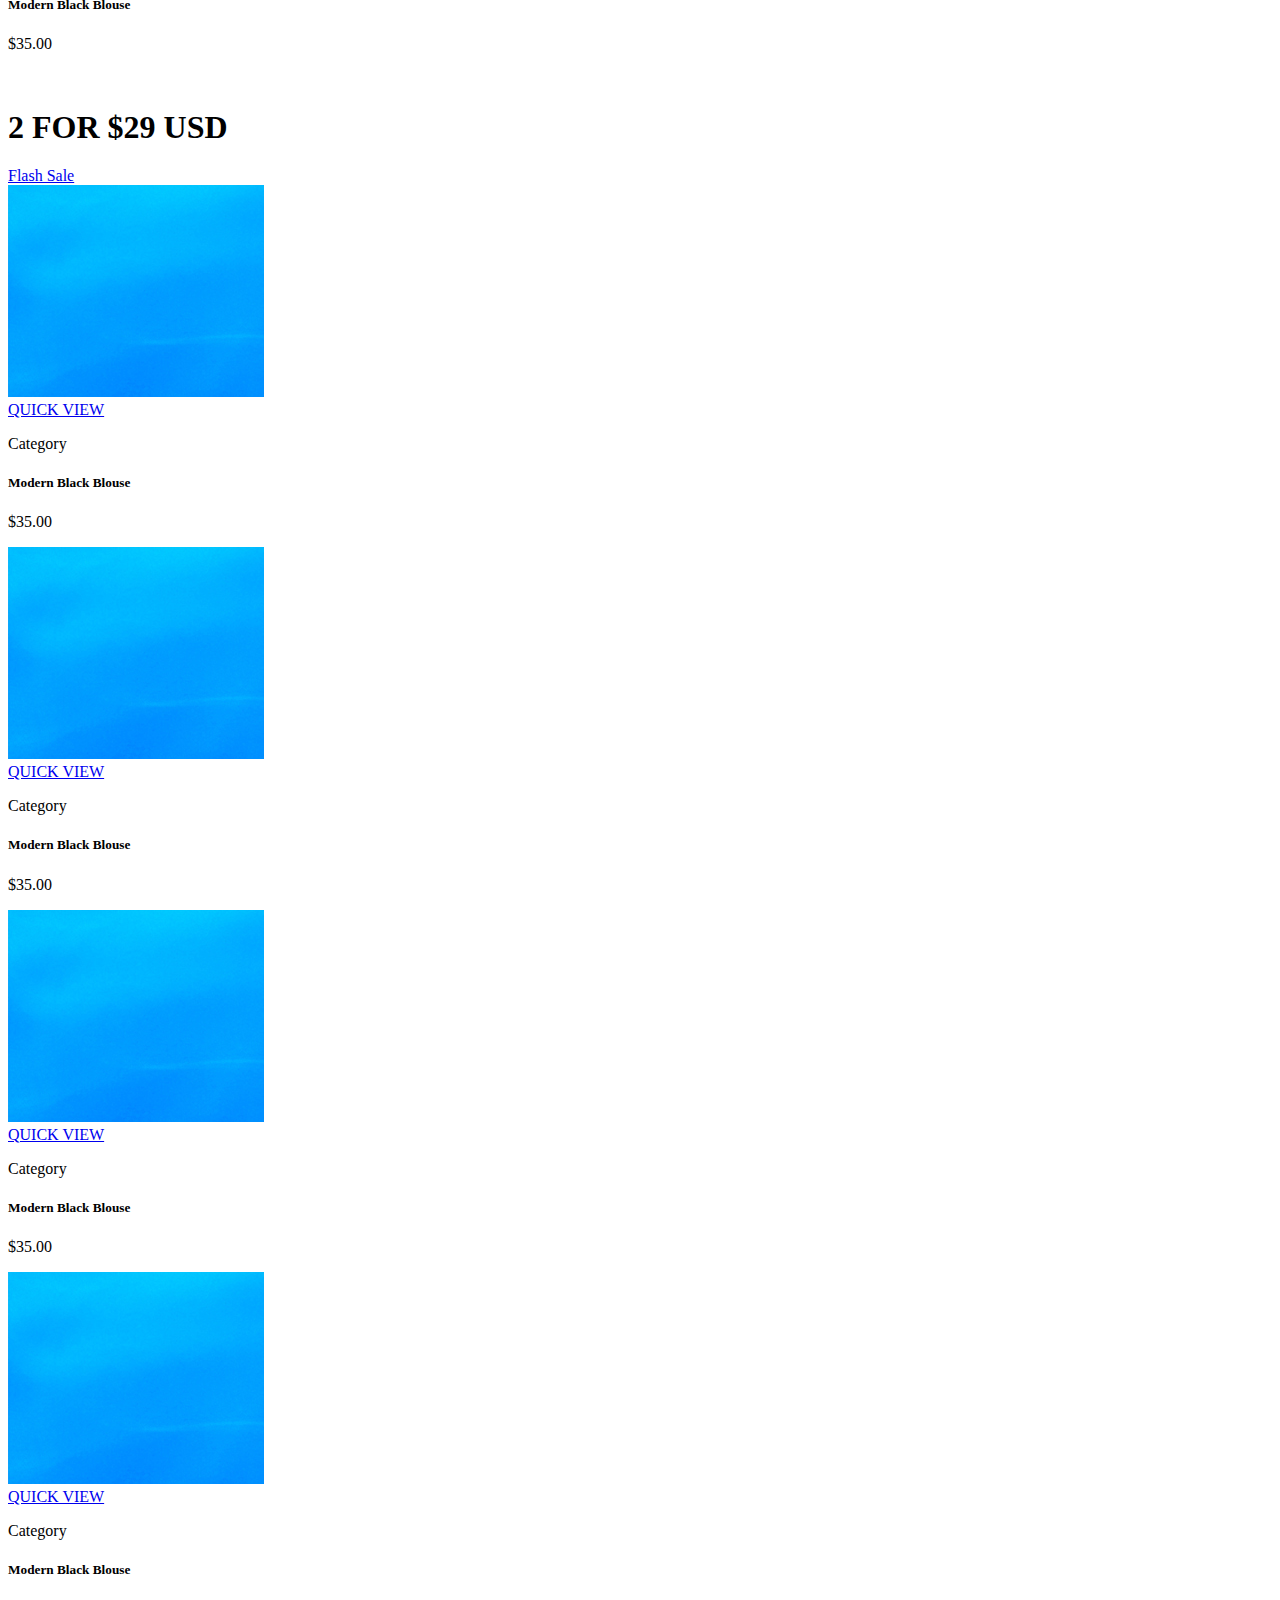
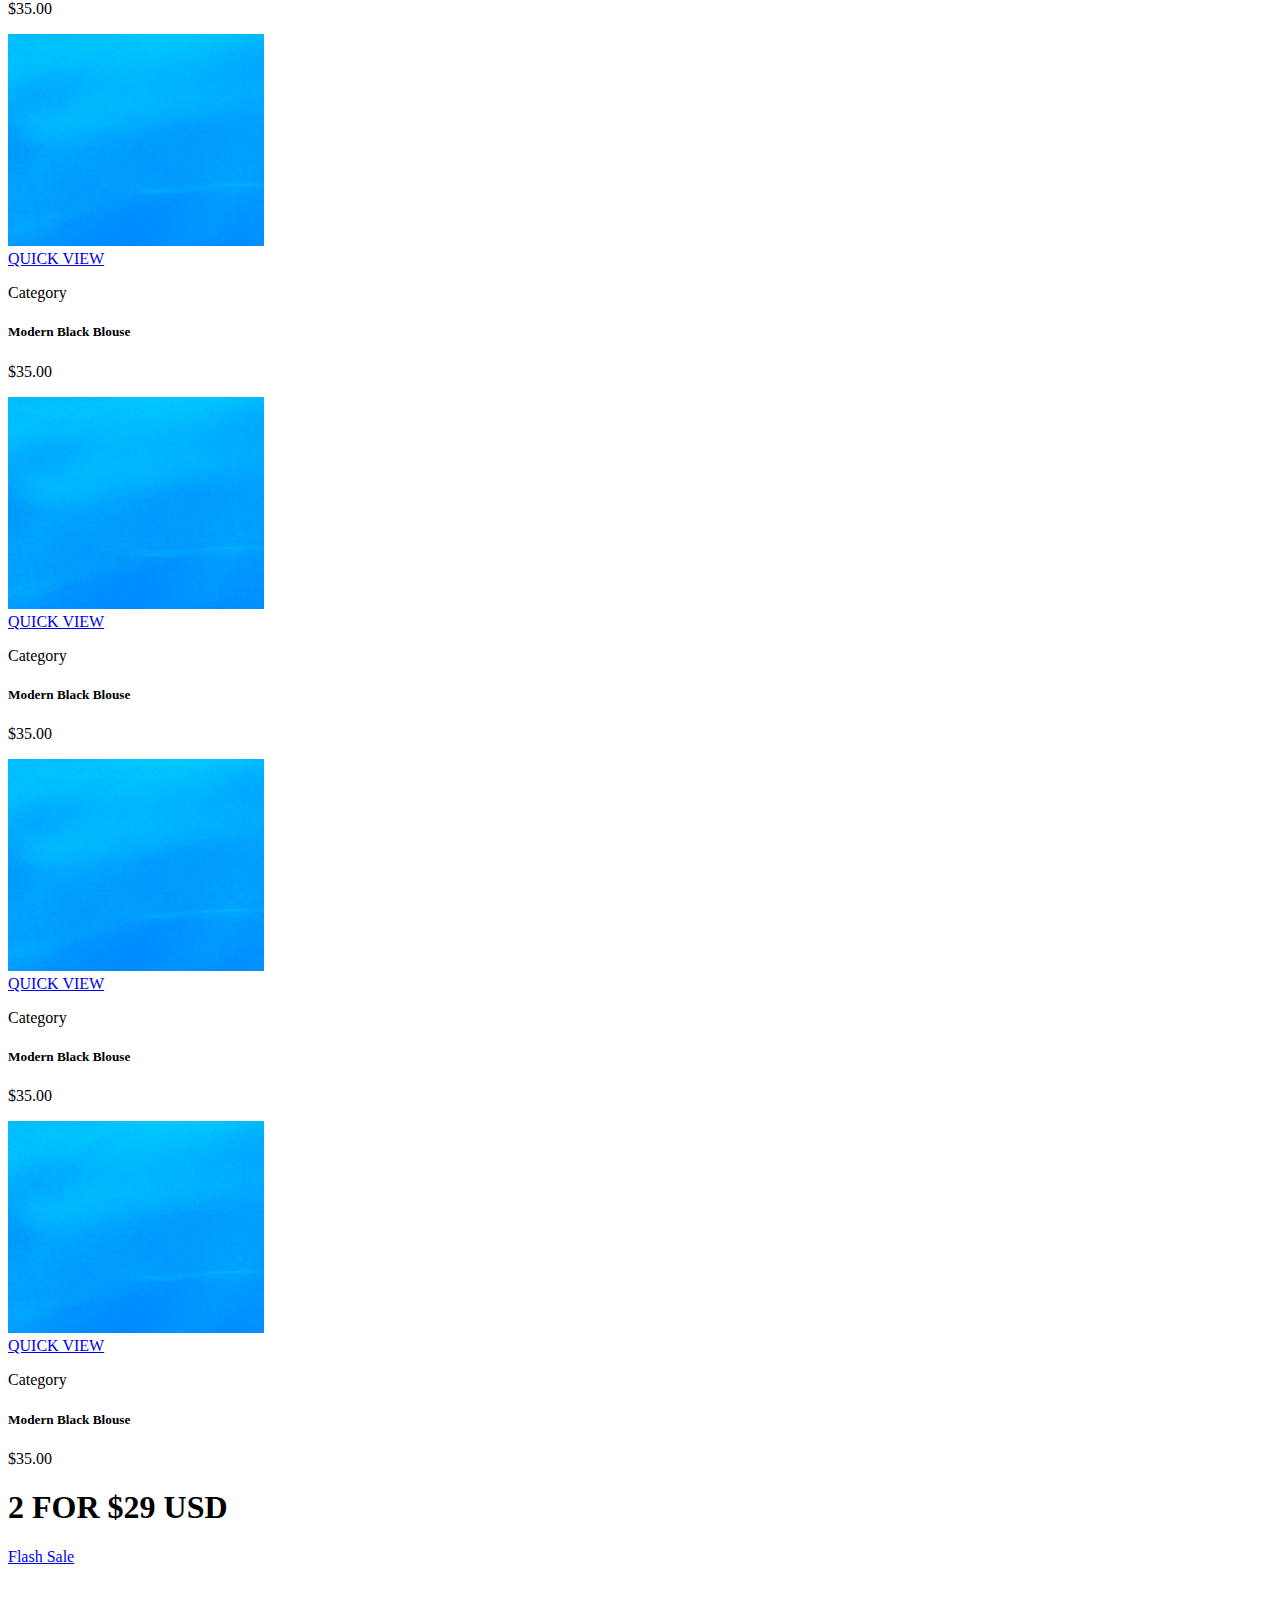
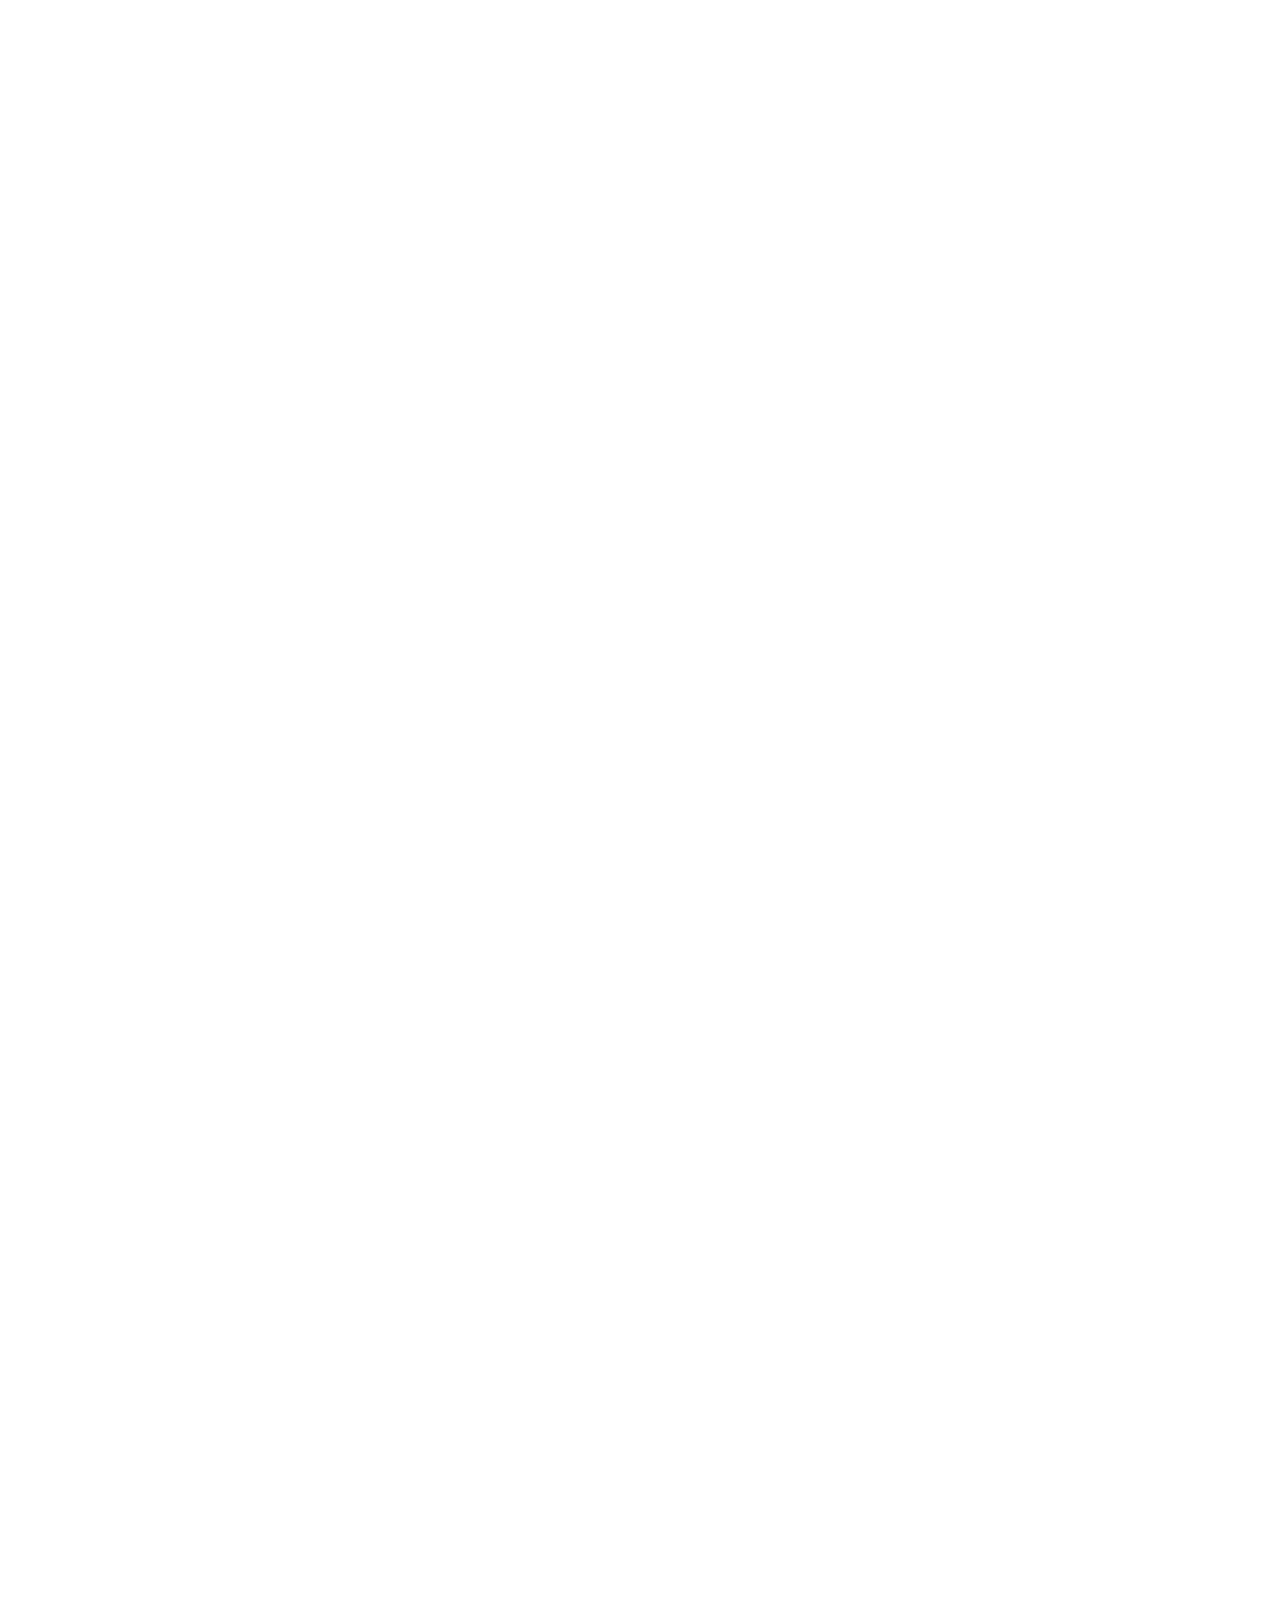
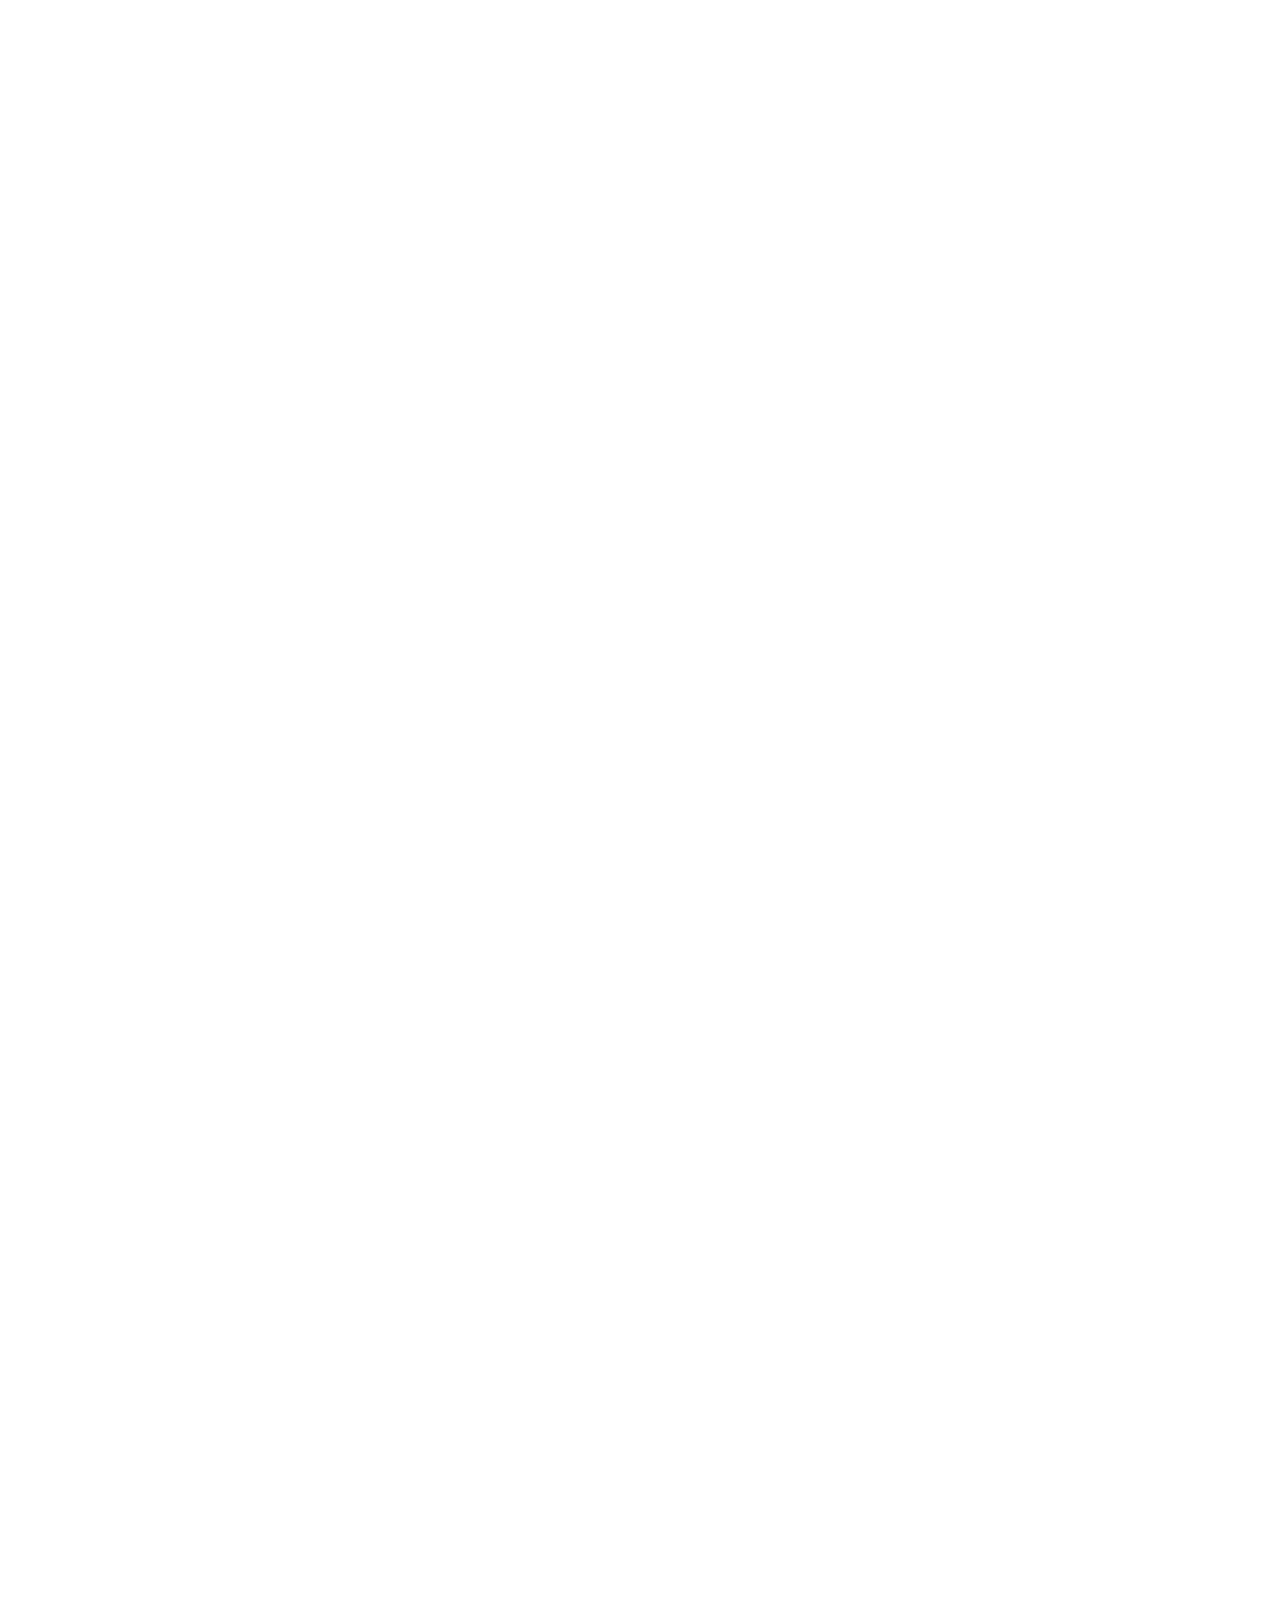
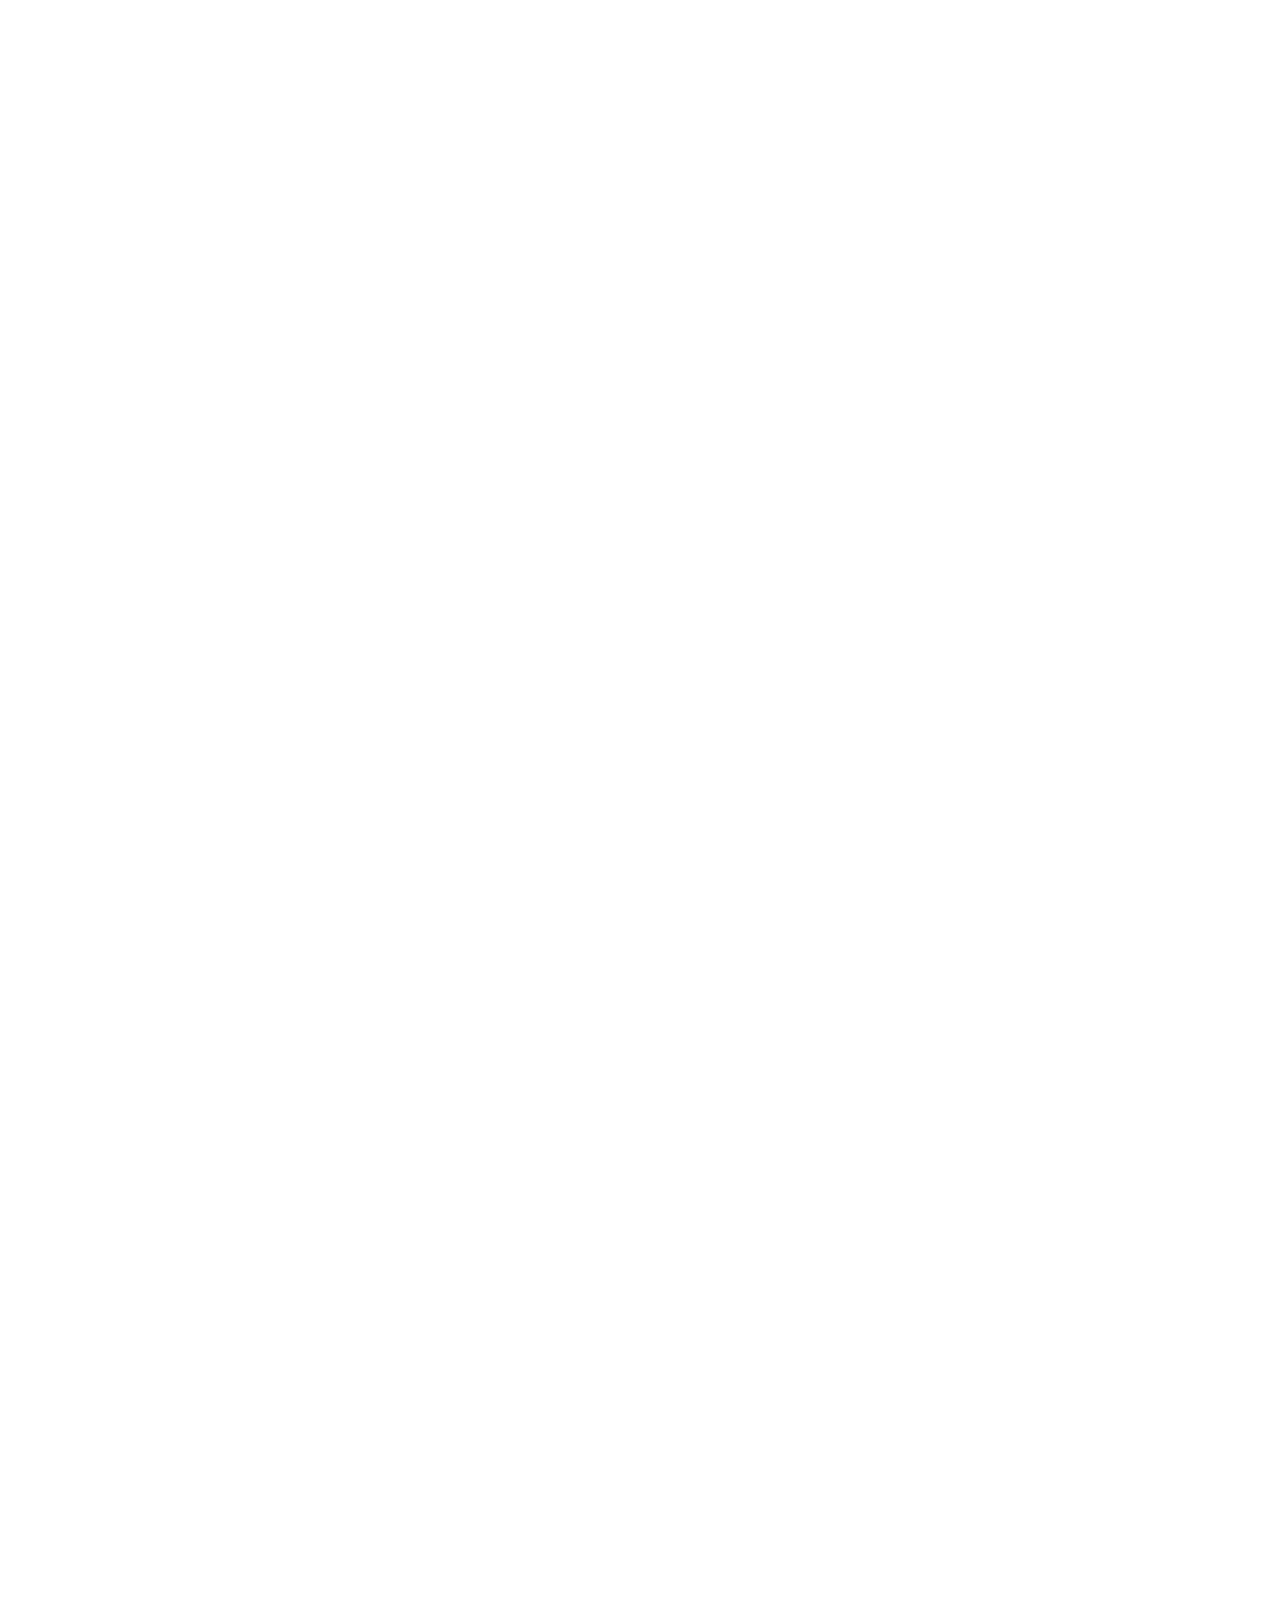
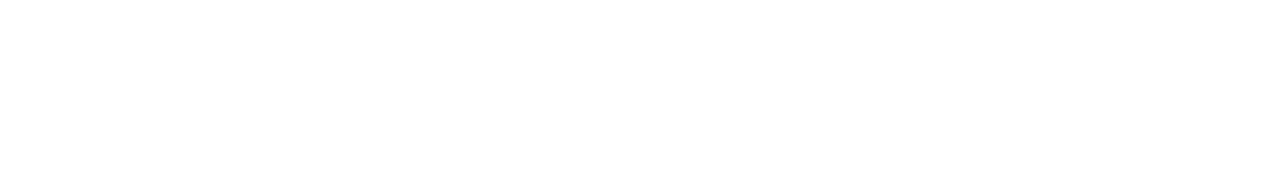
==== commit 9932ccda: "fläsh klar" ====
--- a/index.html
+++ b/index.html
@@ -292,10 +292,9 @@
       <img src="images/img-3.svg" alt="">
       <img src="images/img-4.svg" alt="">
    </section>
-
    <section class="__flashsales container">
       <div class="__flashsales-box">
-         <h1 class="__flashsale-title">2 FOR $29 USD</h1>
+         <h1 class="__flashsales-title">2 FOR $29 USD</h1>
          <a class="__btn-theme" href="#">
             <span class="__btn-theme-left"></span>
             <span class="__btn-theme-right"></span>
@@ -303,7 +302,7 @@
          </a>
       </div>
       <div>
-         <div class="row row-cols-1 row-cols-md-3 g-4" style="width: 100%;">
+         <div class="row row-cols-1 row-cols-md-2 g-4" style="width: 85%;">
             <div class="col">
                <div class="card">
                <div class="img">
@@ -420,67 +419,138 @@
                </div>
                </div>
             </div>
-            <div class="col">
-               <div class="card">
-               <div class="img">
-                  <img src="Images/Predator_Wallpaper_5000x2814.png" alt="">
-                  <div class="card-menu">
-                     <a href="#"><i class="fa-regular fa-repeat"></i></a>
-                     <a href="#"><i class="fa-regular fa-heart"></i></a>
-                     <a href="#"><i class="fa-regular fa-bag-shopping"></i></a>      
-                  </div>
-                  <a class="__btn-theme btn-card-theme" href="#">
-                     <span class="__btn-theme-left"></span>
-                     <span class="__btn-theme-right"></span>
-                     QUICK VIEW
-                  </a>
-               </div>
-               <div class="card-body">
-                  <p class="card-category">Category</p>
-                  <h5 class="card-title">Modern Black Blouse</h5>
-                  <p class="card-rating">
-                     <i class="fa-sharp fa-solid fa-star"></i>
-                     <i class="fa-sharp fa-solid fa-star"></i>
-                     <i class="fa-sharp fa-solid fa-star"></i>
-                     <i class="fa-sharp fa-solid fa-star"></i>
-                     <i class="fa-sharp fa-solid fa-star"></i>
-                  </p>
-                  <p class="card-price">$35.00</p>
-               </div>
-               </div>
-            </div>
-            <div class="col">
-               <div class="card">
-               <div class="img">
-                  <img src="Images/Predator_Wallpaper_5000x2814.png" alt="">
-                  <div class="card-menu">
-                     <a href="#"><i class="fa-regular fa-repeat"></i></a>
-                     <a href="#"><i class="fa-regular fa-heart"></i></a>
-                     <a href="#"><i class="fa-regular fa-bag-shopping"></i></a>      
-                  </div>
-                  <a class="__btn-theme btn-card-theme" href="#">
-                     <span class="__btn-theme-left"></span>
-                     <span class="__btn-theme-right"></span>
-                     QUICK VIEW
-                  </a>
-               </div>
-               <div class="card-body">
-                  <p class="card-category">Category</p>
-                  <h5 class="card-title">Modern Black Blouse</h5>
-                  <p class="card-rating">
-                     <i class="fa-sharp fa-solid fa-star"></i>
-                     <i class="fa-sharp fa-solid fa-star"></i>
-                     <i class="fa-sharp fa-solid fa-star"></i>
-                     <i class="fa-sharp fa-solid fa-star"></i>
-                     <i class="fa-sharp fa-solid fa-star"></i>
-                  </p>
-                  <p class="card-price">$35.00</p>
-               </div>
-               </div>
-            </div>
          </div>
       </div>
    
+   </section>
+   <section class="__flashsales container">
+      <div class="row row-cols-1 row-cols-md-2 g-4" style="width: 85%;">
+         <div class="col">
+            <div class="card">
+            <div class="img">
+               <img src="Images/Predator_Wallpaper_5000x2814.png" alt="">
+               <div class="card-menu">
+                  <a href="#"><i class="fa-regular fa-repeat"></i></a>
+                  <a href="#"><i class="fa-regular fa-heart"></i></a>
+                  <a href="#"><i class="fa-regular fa-bag-shopping"></i></a>      
+               </div>
+               <a class="__btn-theme btn-card-theme" href="#">
+                  <span class="__btn-theme-left"></span>
+                  <span class="__btn-theme-right"></span>
+                  QUICK VIEW
+               </a>
+            </div>
+            <div class="card-body">
+               <p class="card-category">Category</p>
+               <h5 class="card-title">Modern Black Blouse</h5>
+               <p class="card-rating">
+                  <i class="fa-sharp fa-solid fa-star"></i>
+                  <i class="fa-sharp fa-solid fa-star"></i>
+                  <i class="fa-sharp fa-solid fa-star"></i>
+                  <i class="fa-sharp fa-solid fa-star"></i>
+                  <i class="fa-sharp fa-solid fa-star"></i>
+               </p>
+               <p class="card-price">$35.00</p>
+            </div>
+         </div>
+      </div>
+         <div class="col">
+            <div class="card">
+            <div class="img">
+               <img src="Images/Predator_Wallpaper_5000x2814.png" alt="">
+               <div class="card-menu">
+                  <a href="#"><i class="fa-regular fa-repeat"></i></a>
+                  <a href="#"><i class="fa-regular fa-heart"></i></a>
+                  <a href="#"><i class="fa-regular fa-bag-shopping"></i></a>      
+               </div>
+               <a class="__btn-theme btn-card-theme" href="#">
+                  <span class="__btn-theme-left"></span>
+                  <span class="__btn-theme-right"></span>
+                  QUICK VIEW
+               </a>
+            </div>
+            <div class="card-body">
+               <p class="card-category">Category</p>
+               <h5 class="card-title">Modern Black Blouse</h5>
+               <p class="card-rating">
+                  <i class="fa-sharp fa-solid fa-star"></i>
+                  <i class="fa-sharp fa-solid fa-star"></i>
+                  <i class="fa-sharp fa-solid fa-star"></i>
+                  <i class="fa-sharp fa-solid fa-star"></i>
+                  <i class="fa-sharp fa-solid fa-star"></i>
+               </p>
+               <p class="card-price">$35.00</p>
+            </div>
+            </div>
+         </div>            
+         <div class="col">
+            <div class="card">
+            <div class="img">
+               <img src="Images/Predator_Wallpaper_5000x2814.png" alt="">
+               <div class="card-menu">
+                  <a href="#"><i class="fa-regular fa-repeat"></i></a>
+                  <a href="#"><i class="fa-regular fa-heart"></i></a>
+                  <a href="#"><i class="fa-regular fa-bag-shopping"></i></a>      
+               </div>
+               <a class="__btn-theme btn-card-theme" href="#">
+                  <span class="__btn-theme-left"></span>
+                  <span class="__btn-theme-right"></span>
+                  QUICK VIEW
+               </a>
+            </div>
+            <div class="card-body">
+               <p class="card-category">Category</p>
+               <h5 class="card-title">Modern Black Blouse</h5>
+               <p class="card-rating">
+                  <i class="fa-sharp fa-solid fa-star"></i>
+                  <i class="fa-sharp fa-solid fa-star"></i>
+                  <i class="fa-sharp fa-solid fa-star"></i>
+                  <i class="fa-sharp fa-solid fa-star"></i>
+                  <i class="fa-sharp fa-solid fa-star"></i>
+               </p>
+               <p class="card-price">$35.00</p>
+            </div>
+            </div>
+         </div>            
+         <div class="col">
+            <div class="card">
+            <div class="img">
+               <img src="Images/Predator_Wallpaper_5000x2814.png" alt="">
+               <div class="card-menu">
+                  <a href="#"><i class="fa-regular fa-repeat"></i></a>
+                  <a href="#"><i class="fa-regular fa-heart"></i></a>
+                  <a href="#"><i class="fa-regular fa-bag-shopping"></i></a>      
+               </div>
+               <a class="__btn-theme btn-card-theme" href="#">
+                  <span class="__btn-theme-left"></span>
+                  <span class="__btn-theme-right"></span>
+                  QUICK VIEW
+               </a>
+            </div>
+            <div class="card-body">
+               <p class="card-category">Category</p>
+               <h5 class="card-title">Modern Black Blouse</h5>
+               <p class="card-rating">
+                  <i class="fa-sharp fa-solid fa-star"></i>
+                  <i class="fa-sharp fa-solid fa-star"></i>
+                  <i class="fa-sharp fa-solid fa-star"></i>
+                  <i class="fa-sharp fa-solid fa-star"></i>
+                  <i class="fa-sharp fa-solid fa-star"></i>
+               </p>
+               <p class="card-price">$35.00</p>
+            </div>
+            </div>
+         </div>
+      </div>   
+      <div class="__flashsales-box">
+         <h1 class="__flashsales-title">2 FOR $29 USD</h1>
+         <a class="__btn-theme" href="#">
+            <span class="__btn-theme-left"></span>
+            <span class="__btn-theme-right"></span>
+            Flash Sale
+         </a>
+      </div>
+
    </section>
    
 
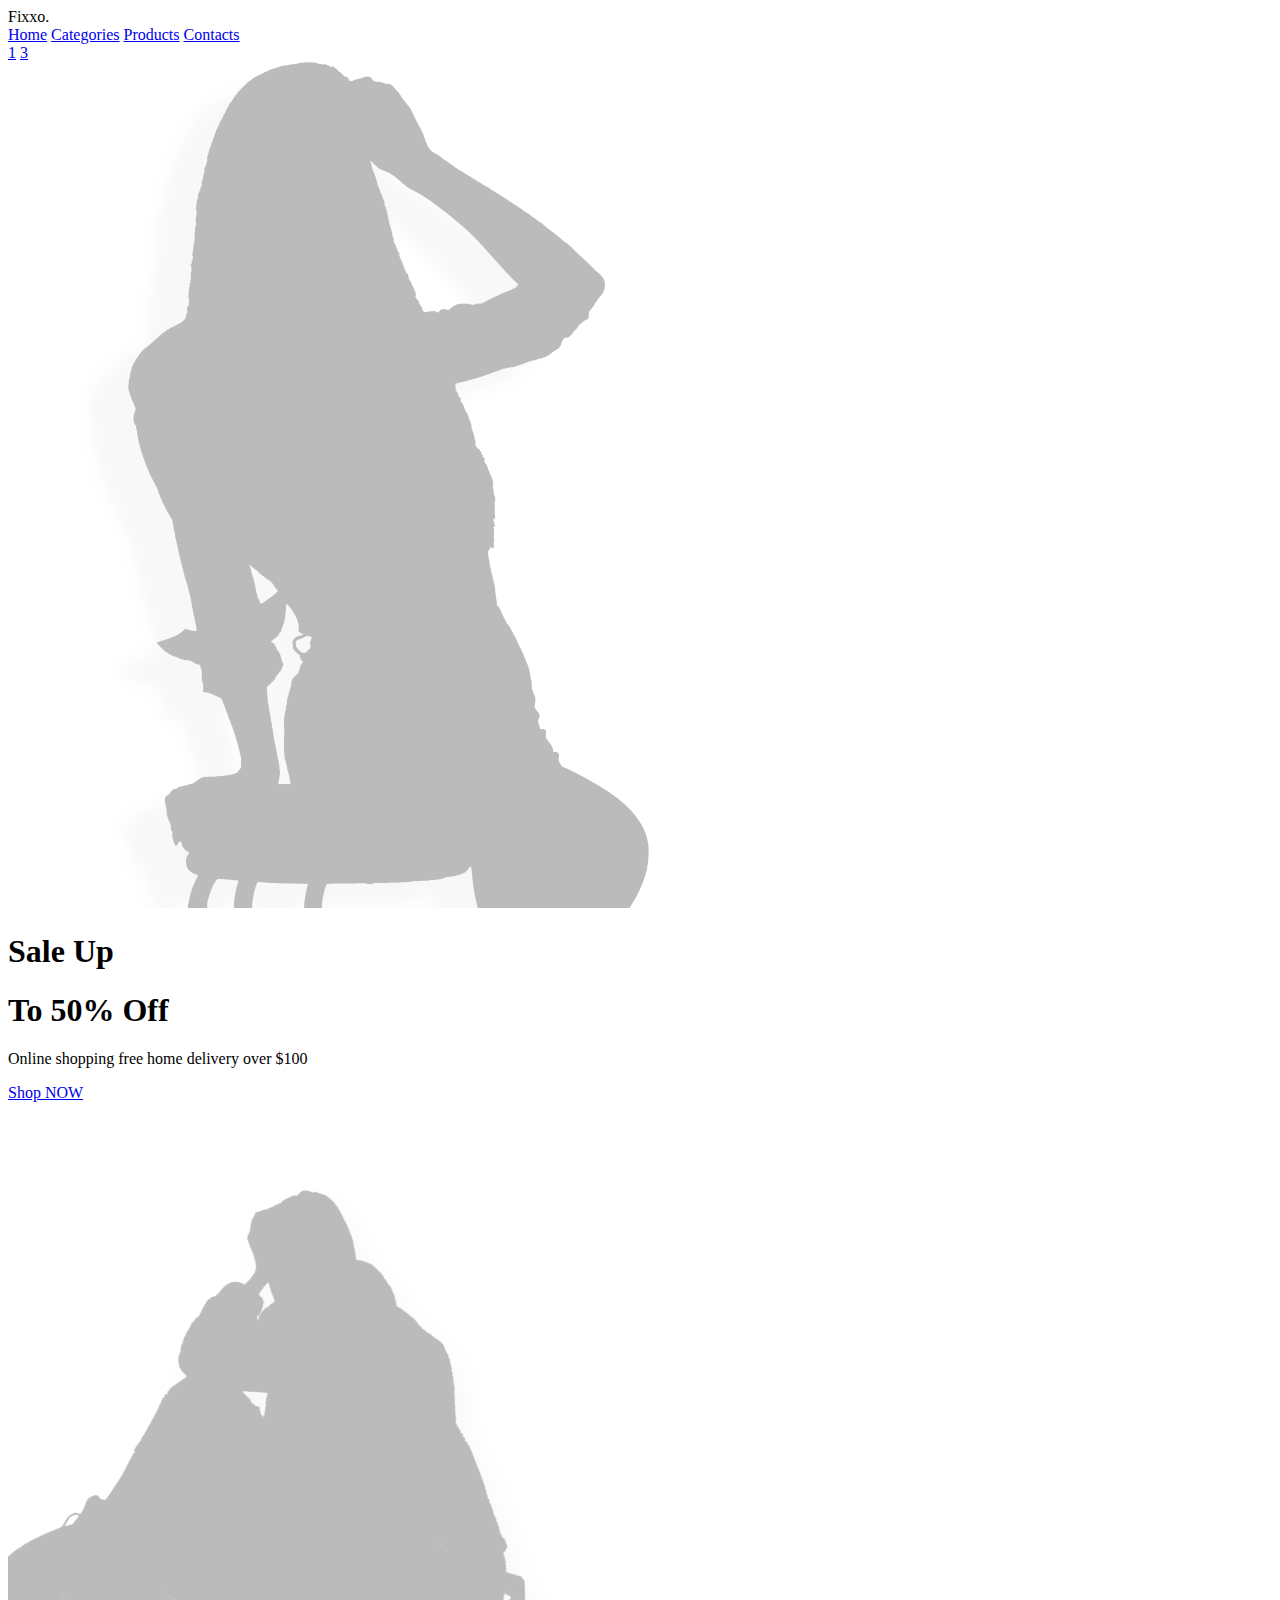
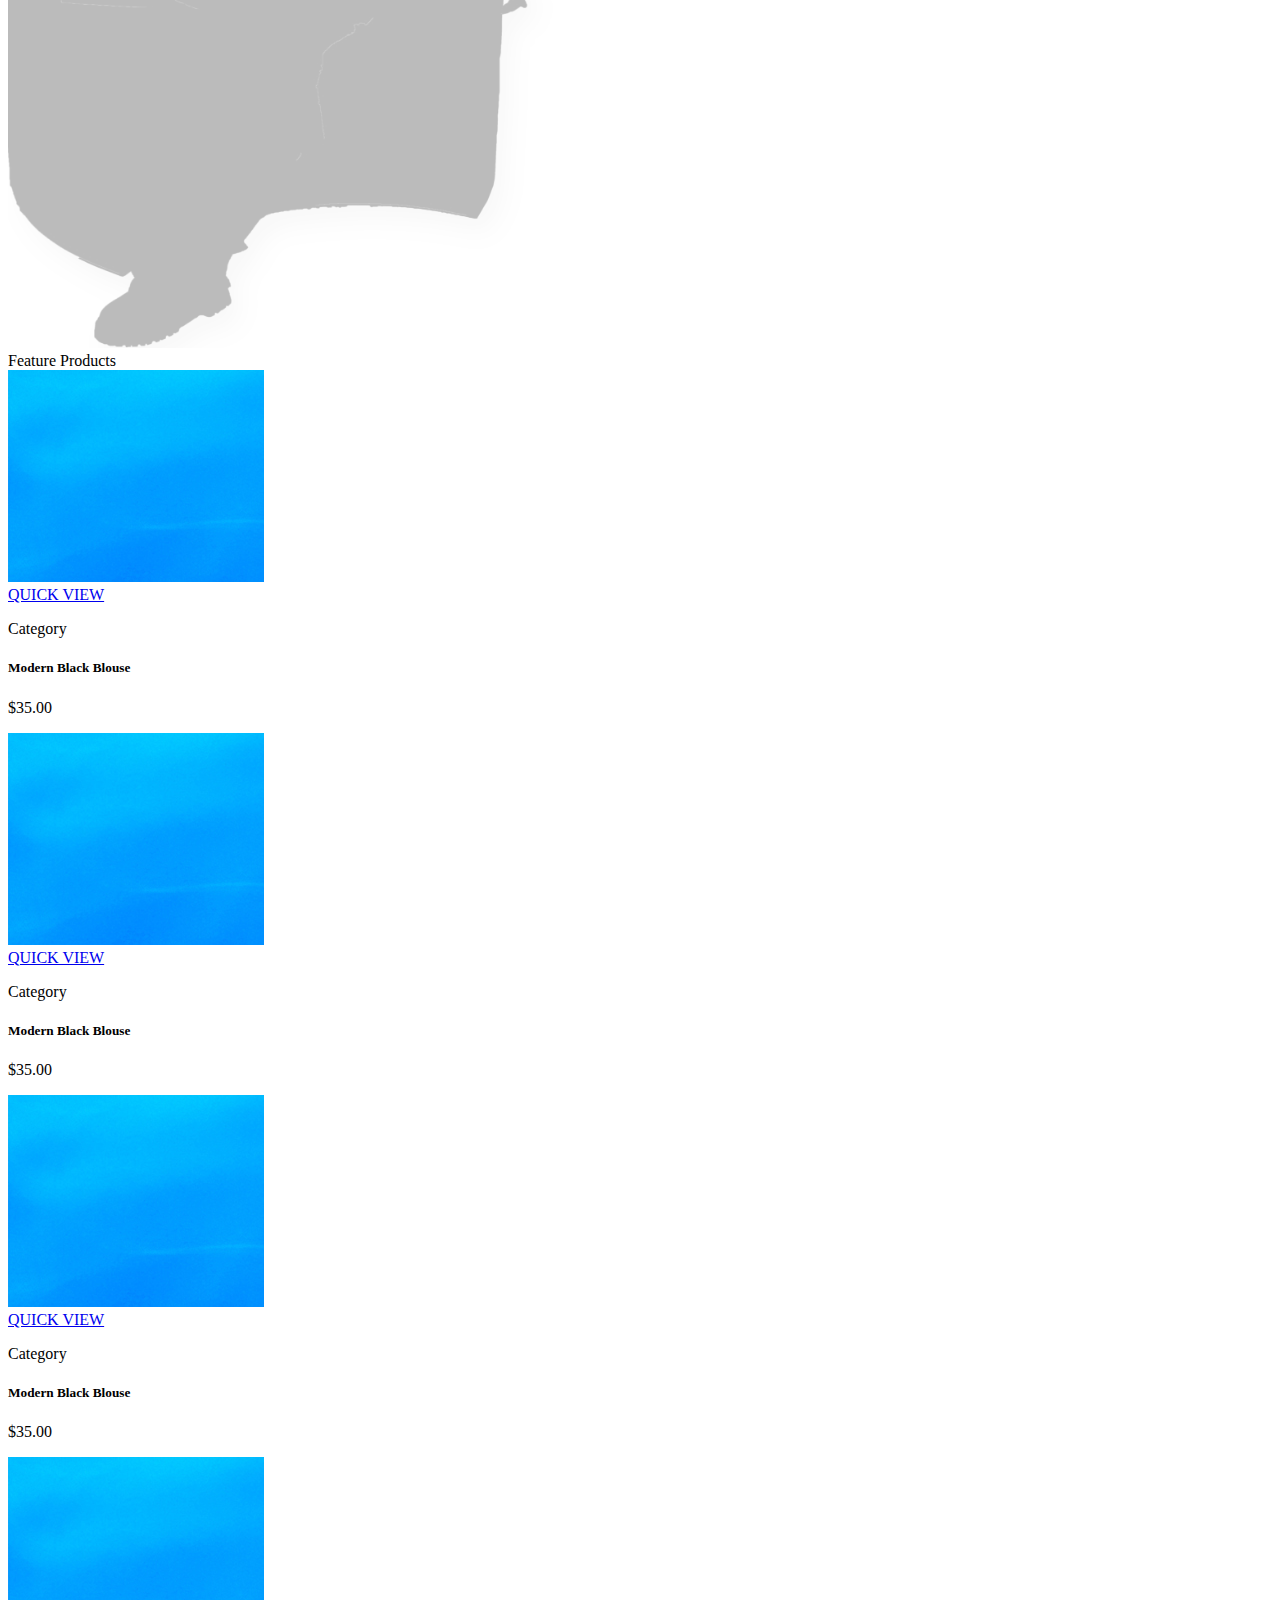
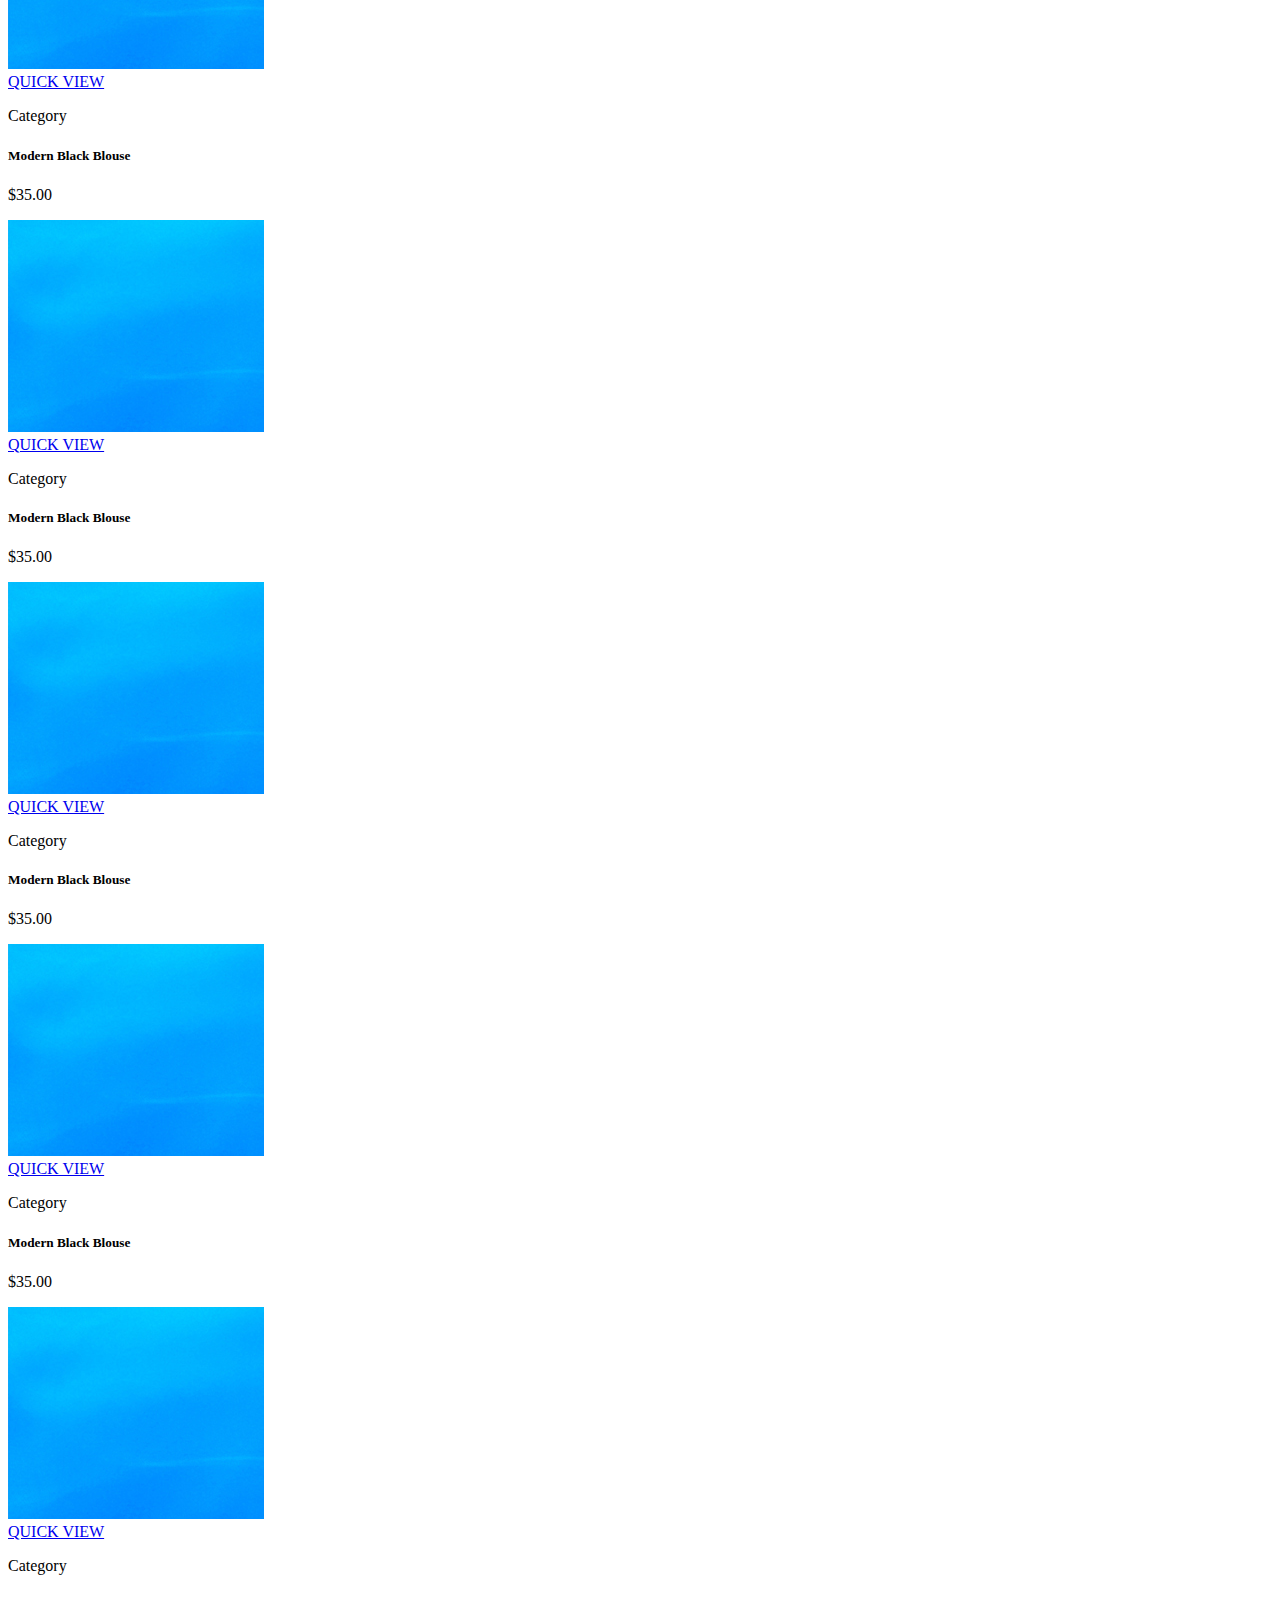
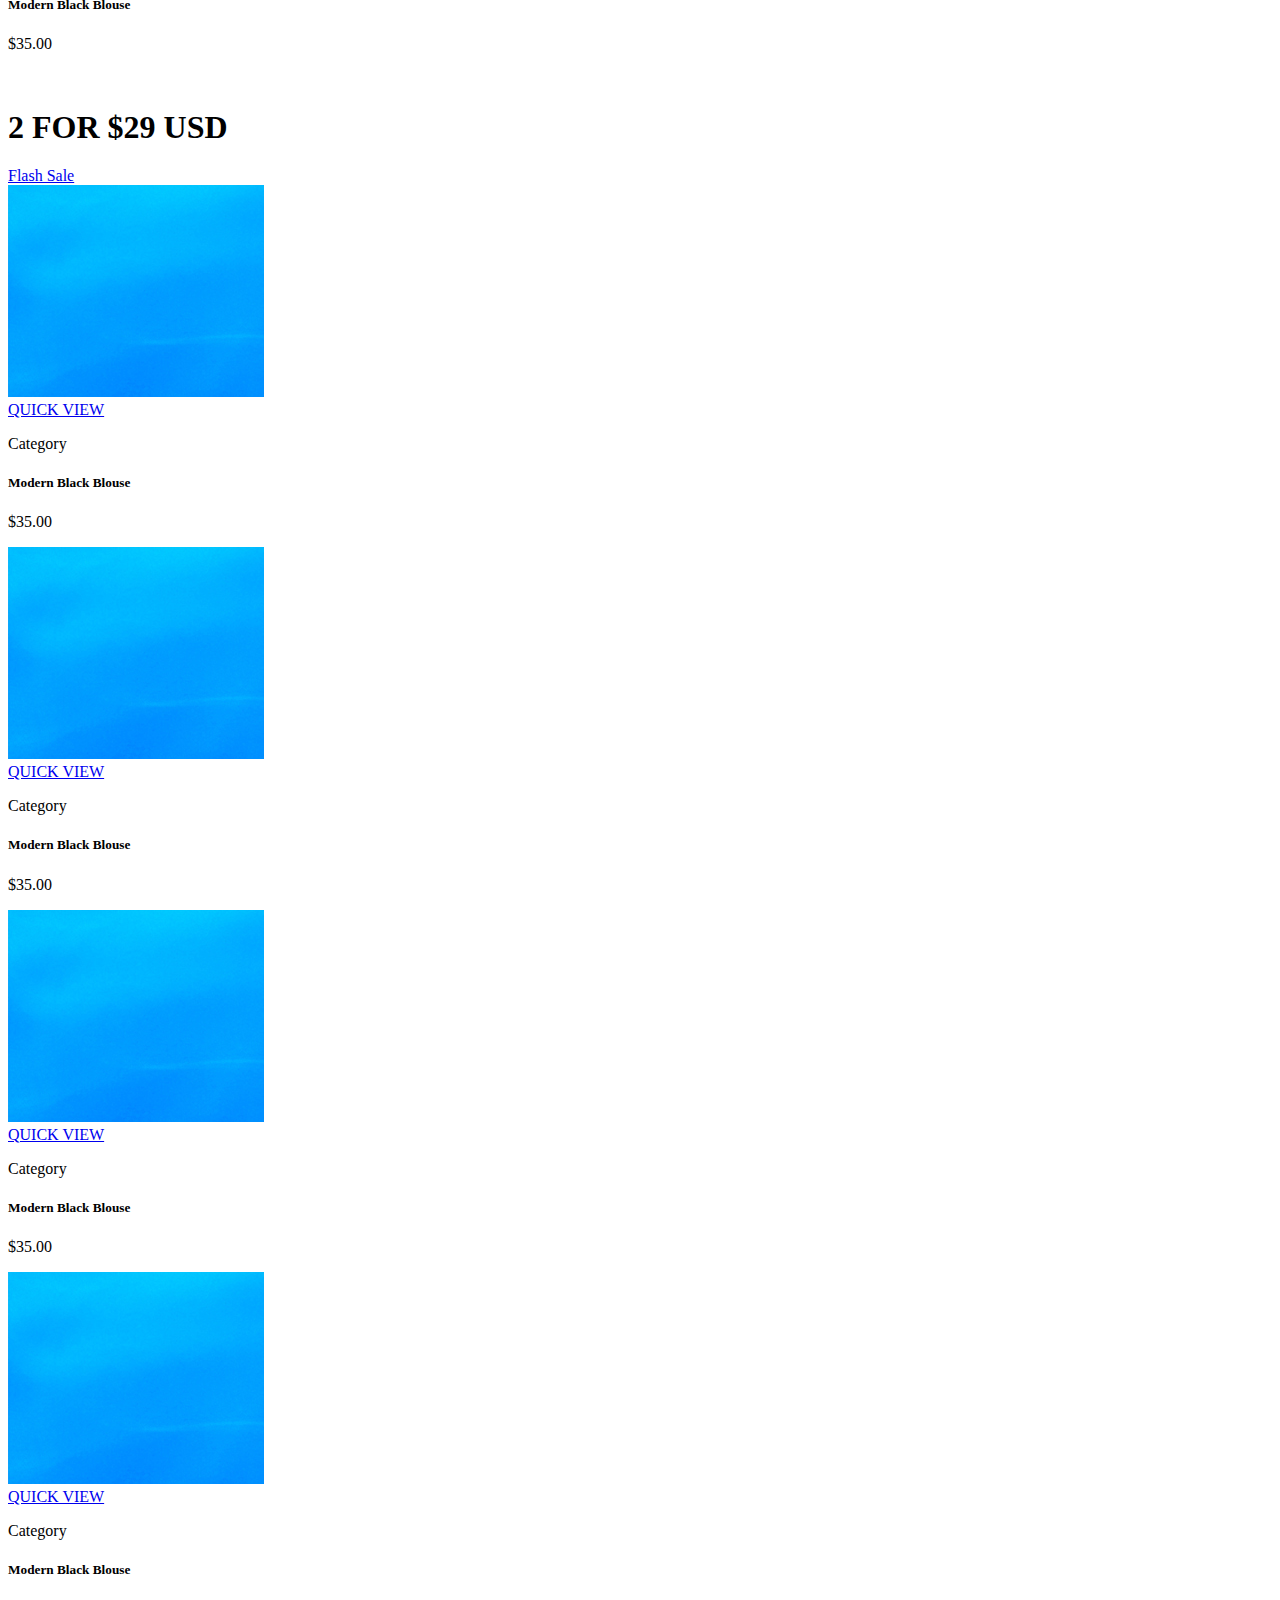
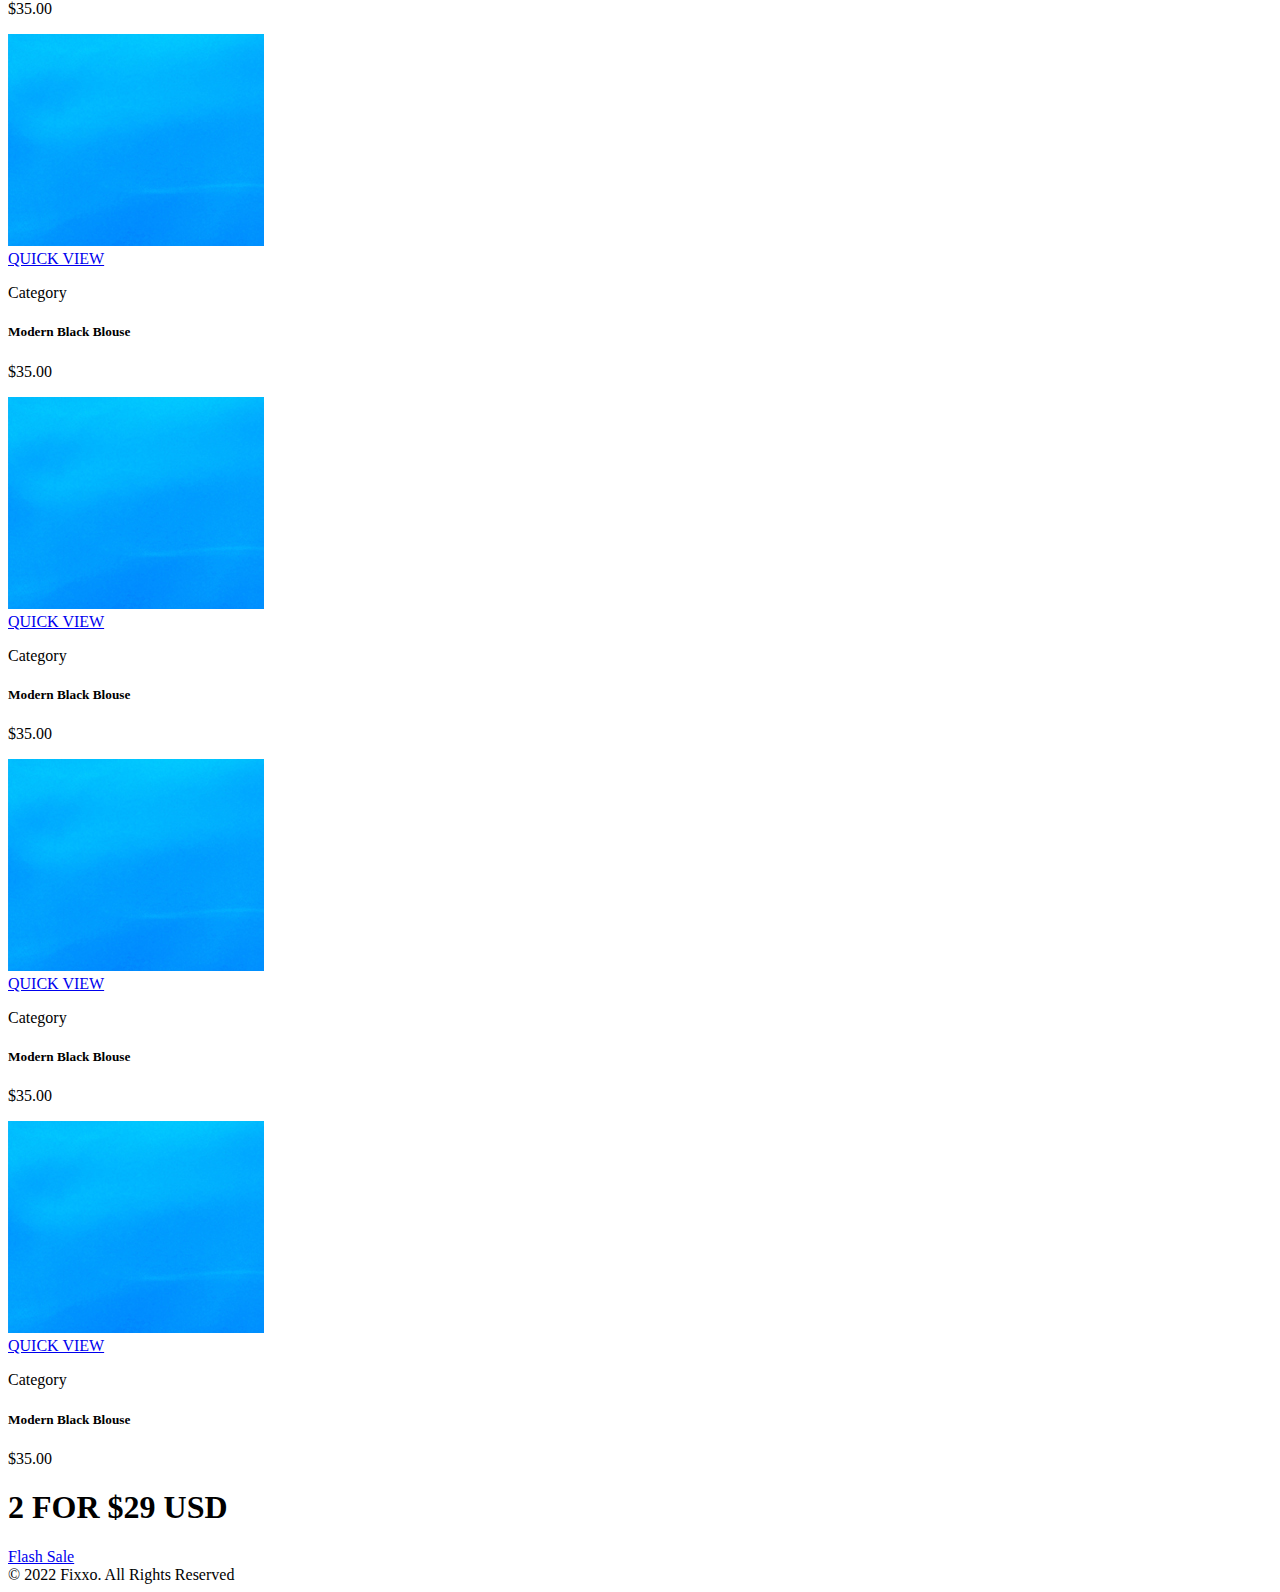
==== commit 7fd5df24: "forum start" ====
--- a/index.html
+++ b/index.html
@@ -15,24 +15,23 @@
 <body>
 
    <header class="__gradient-gray container">
-      <nav class="__navbar container">
-         <div class="__logo">
-            Fixxo.
-         </div>
-         <div class="__nav-links">
-            <a href="#">Home</a>
-            <a href="#">Categories</a>
-            <a href="#">Products</a>
-            <a href="#">Contacts</a>
-         </div>
-         <div class="__nav-icon-links">
-            <a href="#"><i class="fa-regular fa-magnifying-glass"></i></a>
-            <a href="#"><i class="fa-regular fa-repeat"></i></a>
-            <a href="#"><span class="position-absolute top-0 start-100 translate-middle badge rounded-pill bg-theme">1</span><i class="fa-regular fa-heart"></i></a>
-            <a href="#"><span class="position-absolute top-0 start-100 translate-middle badge rounded-pill bg-theme">3</span><i class="fa-regular fa-bag-shopping"></i></a>
-         </div>
-      </nav>
-   </div>
+         <nav class="__navbar container">
+               <div class="__logo">
+                  Fixxo.
+               </div>
+               <div class="__nav-links">
+                     <a class="__active"  href="index.html">Home</a>
+                     <a href="#">Categories</a>
+                     <a href="#">Products</a>
+                     <a href="contact.html">Contacts</a>
+               </div>
+               <div class="__nav-icon-links">
+                     <a href="#"><i class="fa-regular fa-magnifying-glass"></i></a>
+                     <a href="#"><i class="fa-regular fa-repeat"></i></a>
+                     <a href="#"><span class="position-absolute top-0 start-100 translate-middle badge rounded-pill bg-theme">1</span><i class="fa-regular fa-heart"></i></a>
+                     <a href="#"><span class="position-absolute top-0 start-100 translate-middle badge rounded-pill bg-theme">3</span><i class="fa-regular fa-bag-shopping"></i></a>
+               </div>
+         </nav>
    <section class="__showcase">
       <img src="Images/img-2.svg" class="__img-left" alt="showcase-img-2">
       <div class="__showcase-body">
@@ -553,9 +552,19 @@
 
    </section>
    
-
-
-   <div style="height: 5000px;"></div>
+   
+   
+   
+   <footer>
+      <div class="socialmedia">
+         <a href="#"><i class="fa-brands fa-facebook"></i></a>
+         <a href="#"><i class="fa-brands fa-twitter"></i></a>
+         <a href="#"><i class="fa-brands fa-instagram"></i></a>
+         <a href="#"><i class="fa-brands fa-google"></i></a>
+         <a href="#"><i class="fa-brands fa-linkedin"></i></a>
+      </div>
+      <div>© 2022 Fixxo. All Rights Reserved</div>
+   </footer>
       
 </body>
 </html>